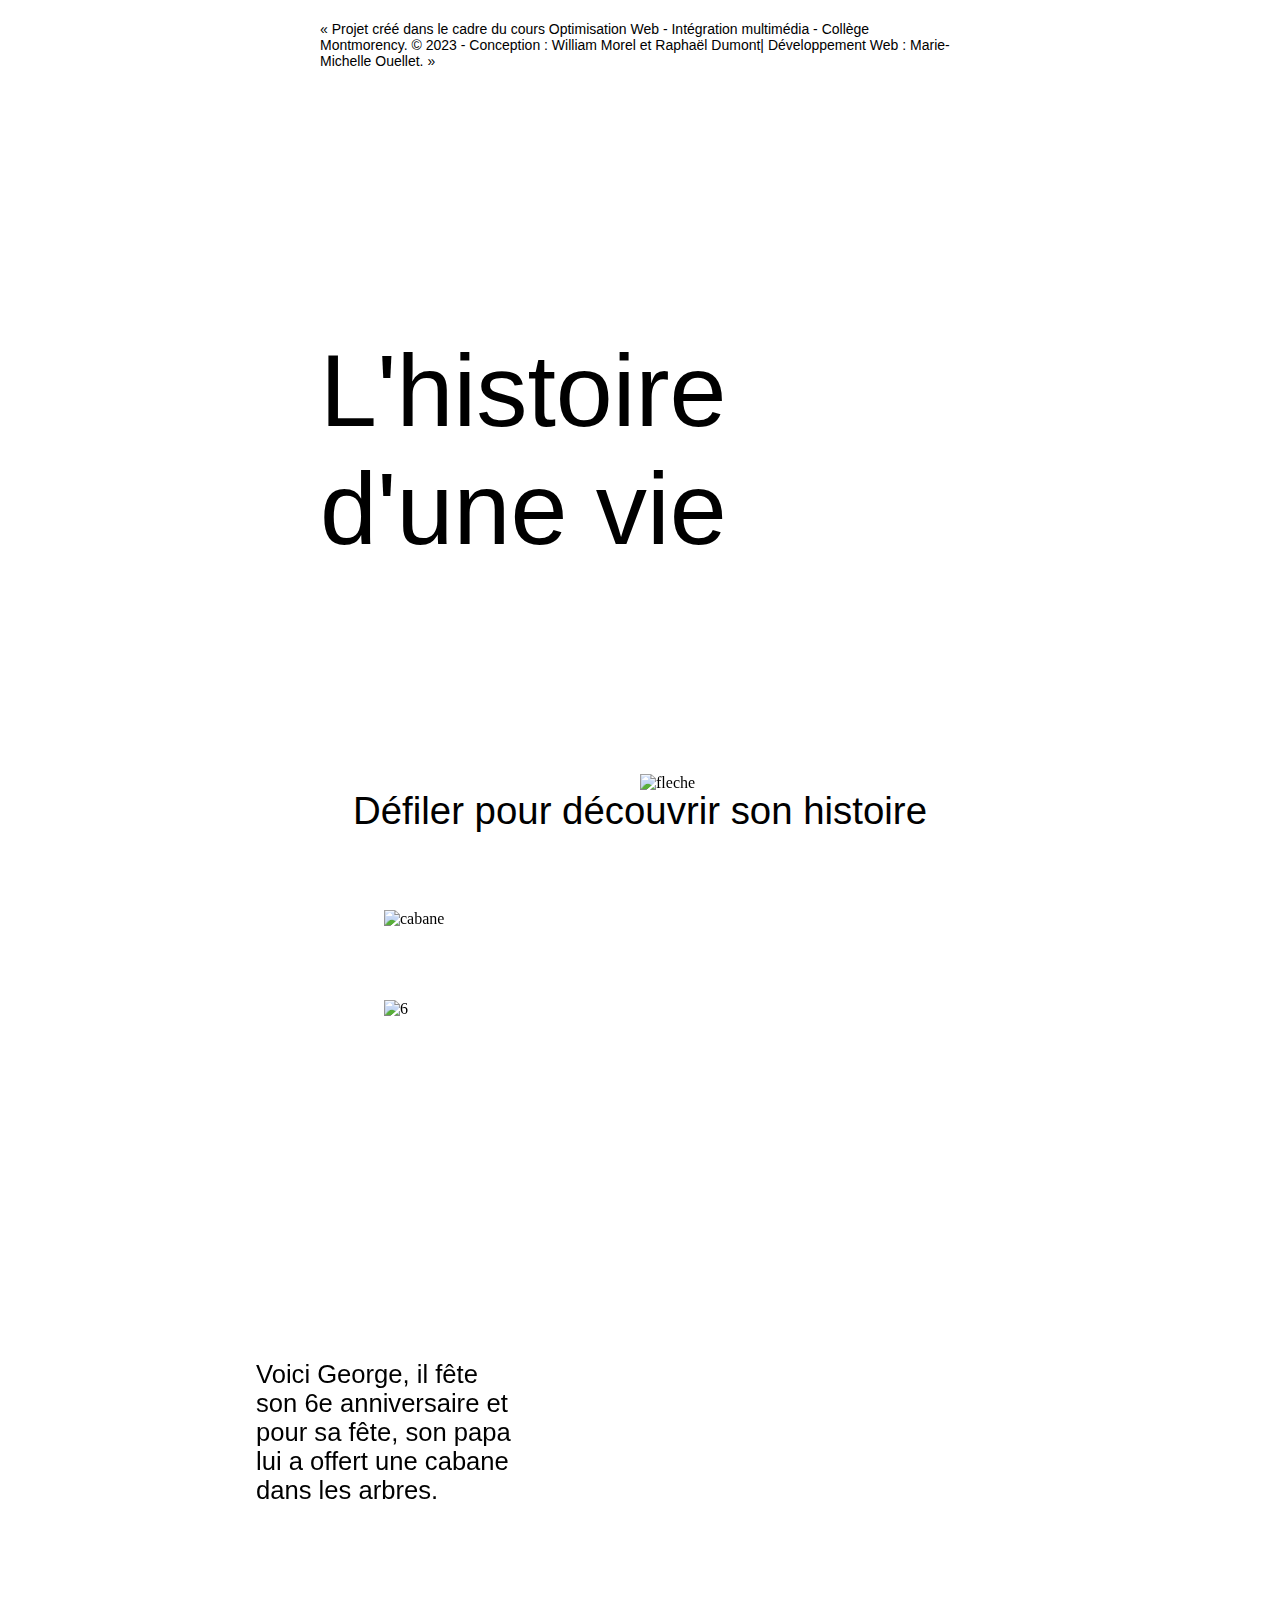
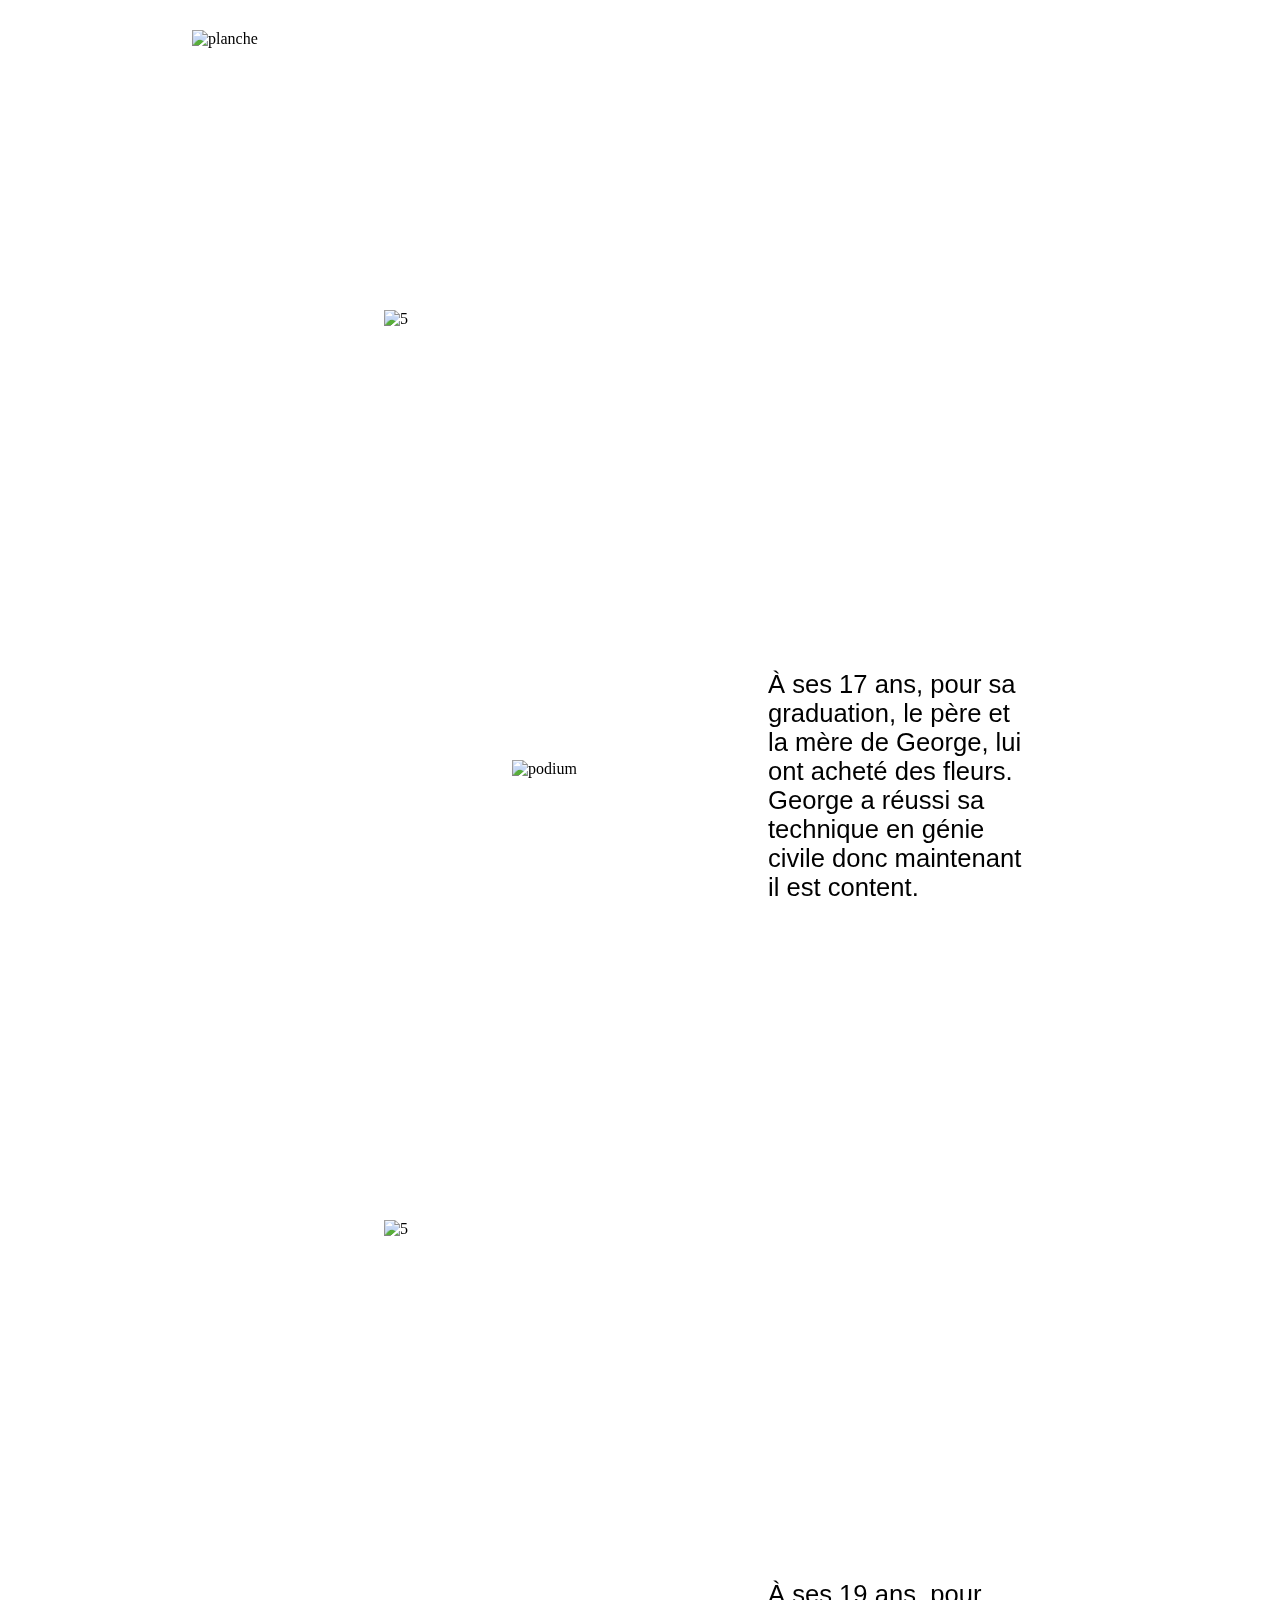
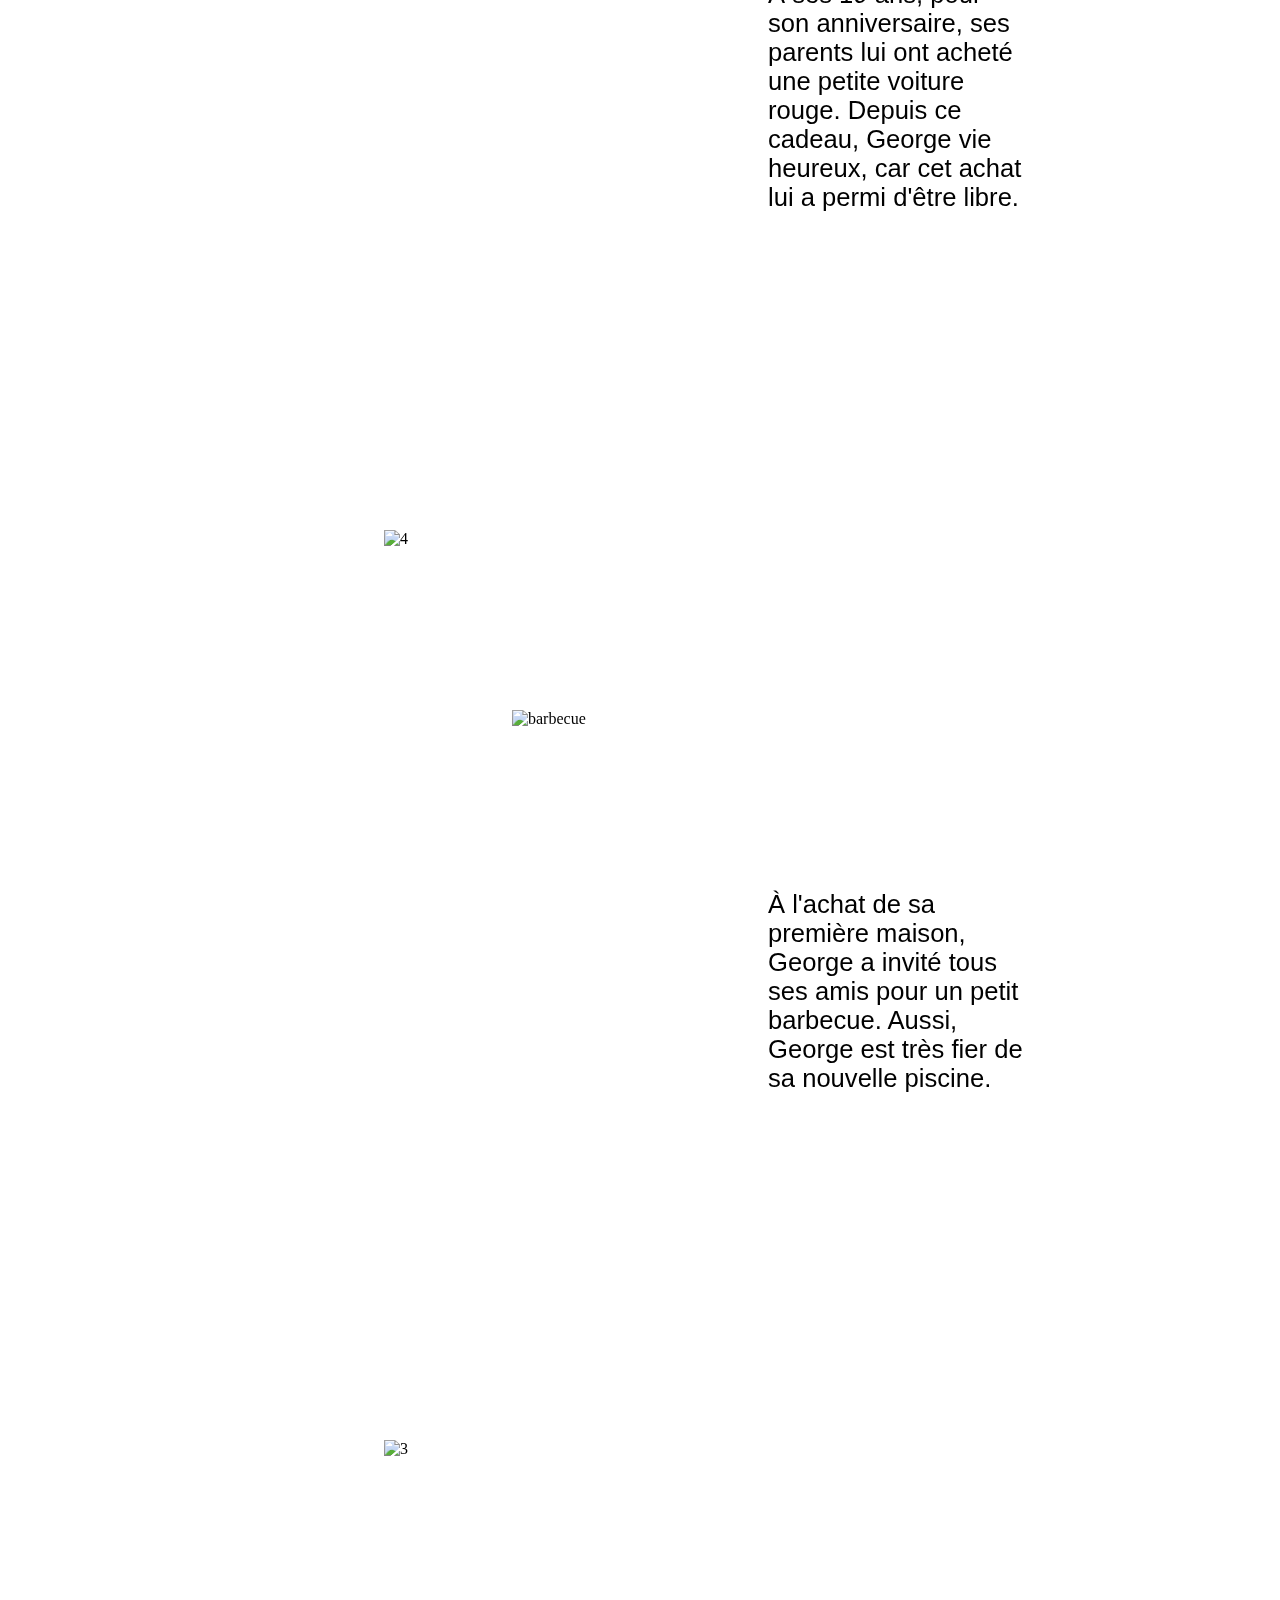
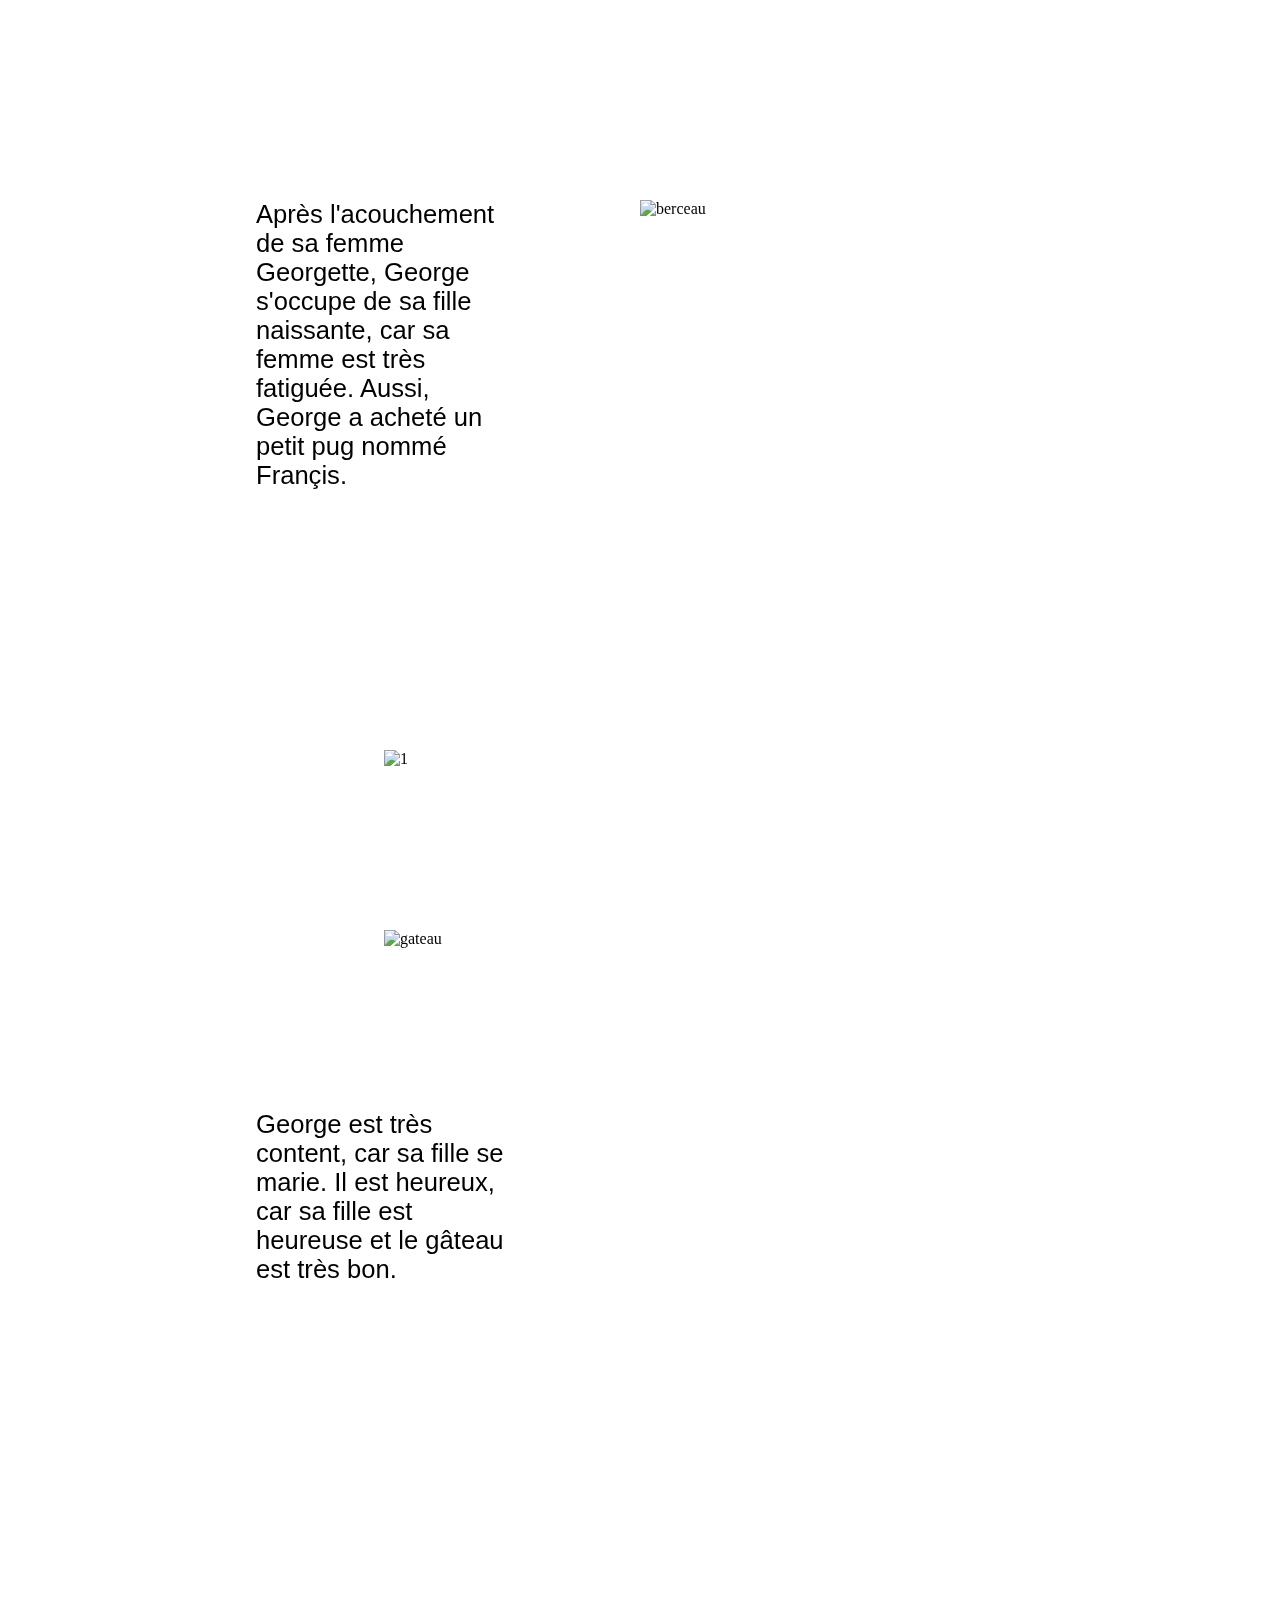
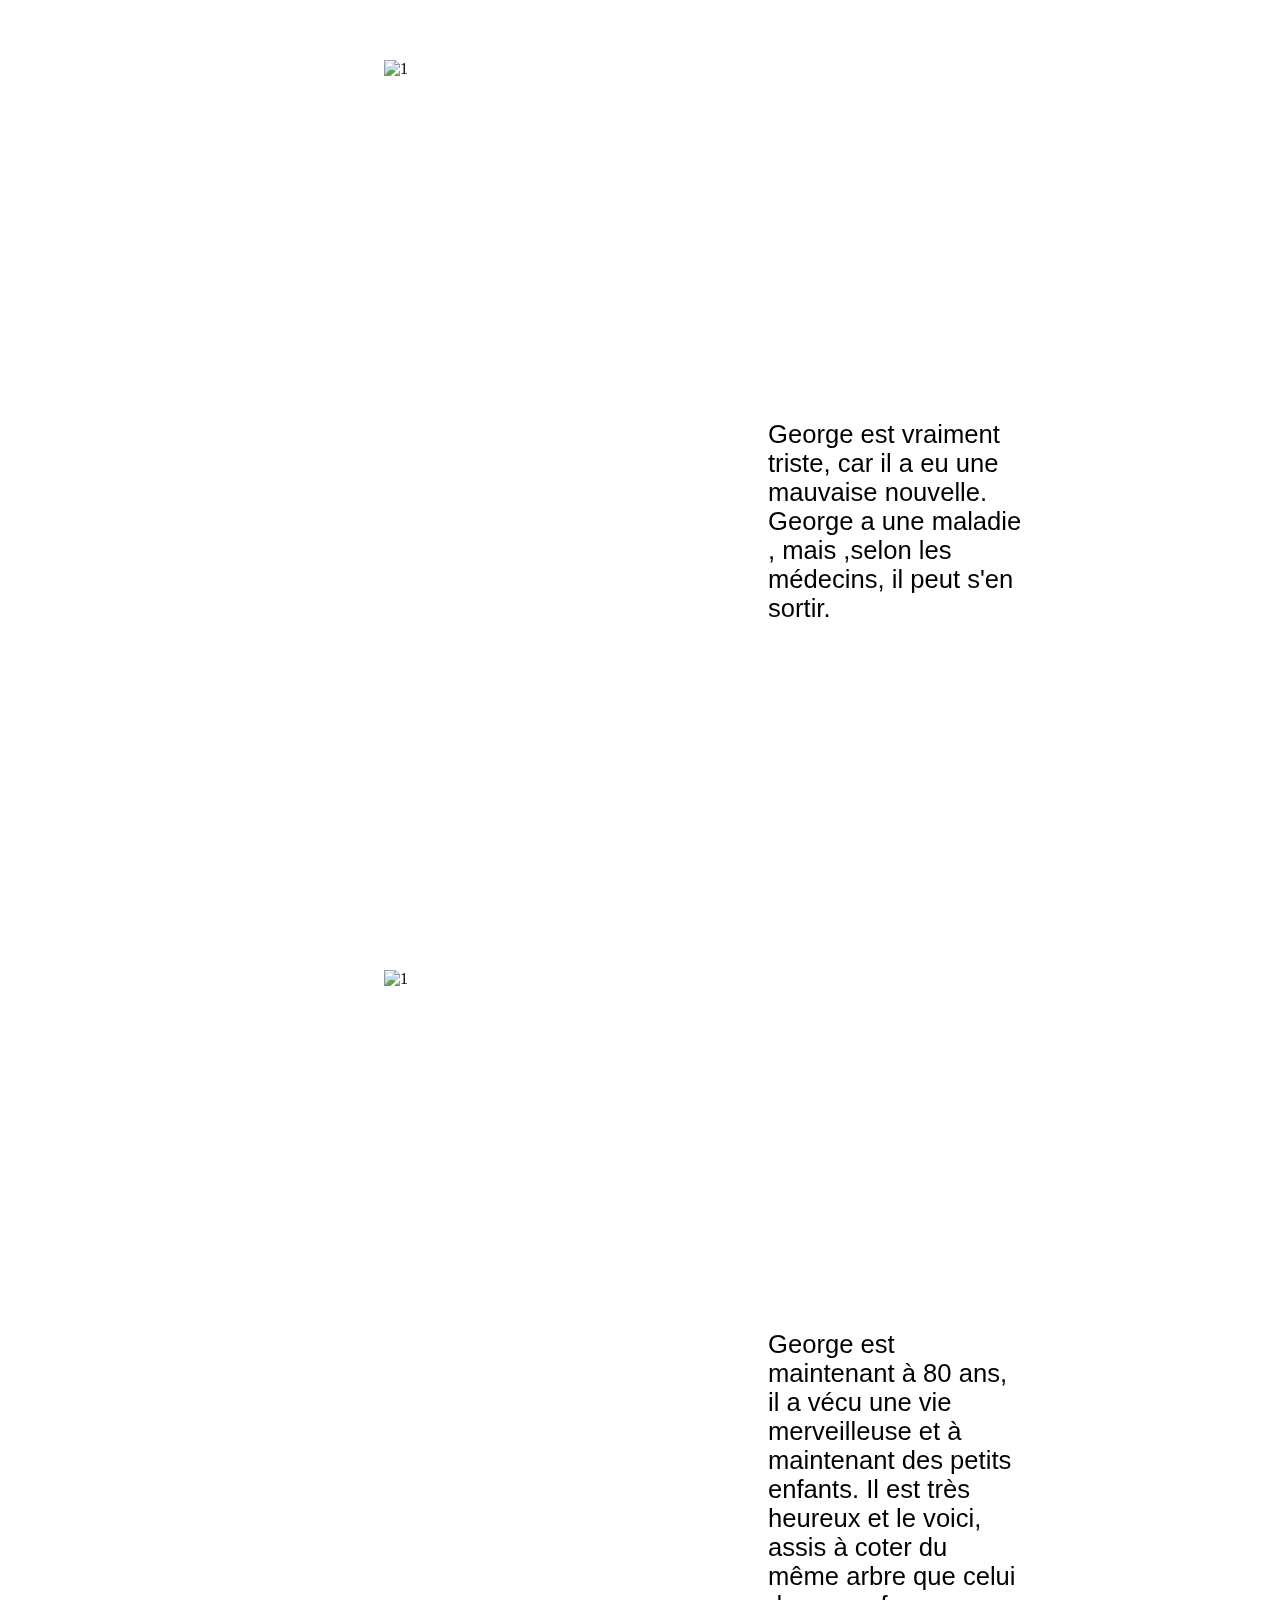
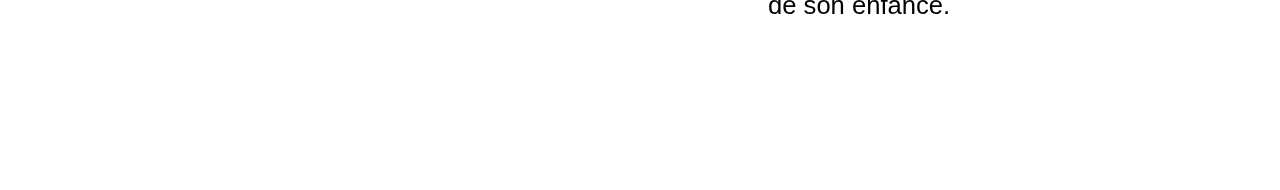
==== index.html @ ce544d6f "caca" ====
<!DOCTYPE html>
<html lang="en">
<head>
 <meta charset="UTF-8">
<meta http-equiv="X-UA-Compatible" content="IE=edge">
 <meta name="viewport" content="width=device-width, initial-scale=1.0">
 <title>L'histoire d'une vie</title>
<link rel="stylesheet" href="css/styles.css">
 <link rel="stylesheet" href="https://use.typekit.net/mme3luw.css">
<!-- favicon -->
<link rel="icon" type="image/x-icon" href="/img/favicon/favicon.png">
</head>
<body>


 <header>

<h1> L'histoire d'une vie</h1> <!-- titre niv 1 -->
<p class="copyright">« Projet créé dans le cadre du cours Optimisation Web - Intégration multimédia - Collège Montmorency.
 © 2023 - Conception : William Morel et Raphaël Dumont| Développement Web : Marie-Michelle Ouellet. »</p> <!-- paragraphe -->
</header>
 <!-- Main -->

<main>

 <div class="barre_defilement">

<button><img class="imgbtn" src="../img/barre_defilement/01.png" alt="01"> </button>
<button><img class="imgbtn" src="../img/barre_defilement/02.png" alt="02"></button>
 <button><img class="imgbtn" src="../img/barre_defilement/03.png" alt="03"></button>
 <button><img class="imgbtn" src="../img/barre_defilement/04.png" alt="04"></button>
 <button><img class="imgbtn" src="../img/barre_defilement/05.png" alt="05"></button>
 <button><img class="imgbtn" src="../img/barre_defilement/06.png" alt="06"></button>
<button><img class="imgbtn" src="../img/barre_defilement/07.png" alt="07"></button>

 <button><img class="imgbtn" src="../img/barre_defilement/08.png" alt="08"></button>

<button><img class="imgbtn" src="../img/barre_defilement/09.png" alt="09"></button>

 </div>

<section id="chapitre2" class="bg"> <!-- chapitre 2 -->
 <div><p class="t_1"> Voici George, il fête son 6e anniversaire et pour sa fête, son papa lui a offert une cabane dans les arbres. </p></div>
<img class="perso perso_6" src="../img/img_personnages/6.png" alt="6">
 <img id="ev_cabane" src="../img/img_elements_visuels/cabane_arbre.png" alt="cabane">
 <img id="ev_planche" src="../img/img_elements_visuels/planche.png" alt="planche">
 <div class="spritesheet_ball"></div>
 </section>

 <section id="chapitre3" class="bg"> <!-- chapitre 3 -->
 <div><p class="t_2"> À ses 17 ans, pour sa graduation, le père et la mère de George, lui ont acheté des fleurs. George a réussi sa technique en génie civile donc maintenant il est content. </p></div>    
 <img class="perso perso_5" src="../img/img_personnages/5.png" alt="5">
 <img id="ev_podium" src="../img/img_elements_visuels/podium.png" alt="podium"> 
 <div class="spritesheet_fleur"></div> 
</section>

 <section id="chapitre4" class="bg"> <!-- chapitre 4 -->
<div><p class="t_3"> À ses 19 ans, pour son anniversaire, ses parents lui ont acheté une petite voiture rouge. Depuis ce cadeau, George vie heureux, car cet achat lui a permi d'être libre.</p></div>    
 <img class="perso perso_5" src="../img/img_personnages/5.png" alt="5">
 <img id="ev_camion" src="../img/img_elements_visuels/camion.png" alt="camion">
 <svg xmlns="http://www.w3.org/2000/svg" viewBox="0 0 300 300">
  <path id="courbe" d="M130.5 26.52C70.73 35.88 25 87.6 25 150c0 69.04 55.96 125 125 125s125-55.96 125-125c0-62.05-45.22-113.54-104.5-123.32"/>
</svg>
 <div class="spritesheet_skite"></div>
 </section>

 <section id="chapitre5" class="bg"> <!-- chapitre 5 -->
 <div><p class="t_4"> À l'achat de sa première maison, George a invité tous ses amis pour un petit barbecue. Aussi, George est très fier de sa nouvelle piscine.</p></div> 
<img class="perso perso_4" src="../img/img_personnages/4.png" alt="4">
 <img id="ev_piscine" src="../img/img_elements_visuels/piscine.png" alt="piscine"> 
<img id="ev_barbecue" src="../img/img_elements_visuels/barcbecue.png" alt="barbecue"> 
 <div class="spritesheet_oiseaux"></div>
 </section>

<section id="chapitre6" class="bg"> <!-- chapitre 6 -->
<div><p class="t_5"> Après l'acouchement de sa femme Georgette, George s'occupe de sa fille naissante, car sa femme est très fatiguée. Aussi, George a acheté un petit pug nommé Françis.</p></div>    
 <img class="perso perso_3" src="../img/img_personnages/3.png" alt="3">
 <img id="ev_berceau" src="../img/img_elements_visuels/enfant_mi_mort.png" alt="berceau"> 
 <div class="spritesheet_chien"></div>
 </section>

<section id="chapitre7" class="bg"> <!-- chapitre 7  -->
<div><p class="t_6"> George est très content, car sa fille se marie. Il est heureux, car sa fille est heureuse et le gâteau est très bon. </p></div> 
 <img class="perso perso_1" src="../img/img_personnages/1.png" alt="1">
<img id="ev_gateau" src="../img/img_elements_visuels/gateau.png" alt="gateau"> 
 <div class="spritesheet_ballon"></div>
 </section>

<section id="chapitre8" class="bg"> <!-- chapitre 8 -->
 <div><p class="t_7"> George est vraiment triste, car il a eu une mauvaise nouvelle. George a une maladie , mais ,selon les médecins, il peut s'en sortir. </p></div> 
 <img class="perso perso_1" src="../img/img_personnages/1.png" alt="1">
</section>

 <section id="chapitre9" class="bg"> <!-- chapitre 9 -->
 <div><p class="t_8"> George est maintenant à 80 ans, il a vécu une vie merveilleuse et à maintenant des petits enfants. Il est très heureux et le voici, assis à coter du même arbre que celui de son enfance.</p></div>    
 <img class="perso perso_1" src="../img/img_personnages/1.png" alt="1">
<img id="ev_nuage_01" src="../img/img_elements_visuels/nuage_01.png" alt="nuage_01"> 
<img id="ev_nuage_02" src="../img/img_elements_visuels/nuage_02.png" alt="nuage_02"> 
<img id="ev_nuage_03" src="../img/img_elements_visuels/nuage_03.png" alt="nuage_03"> 
 <img id="ev_arbre" src="../img/img_elements_visuels/arbre.png" alt="arbre"> 
</section>
</main>

<!-- Footer -->

<footer>
<p class="textescroll"> Défiler pour découvrir son histoire</p>
<!-- appel à l'action -->
<div class="fleche"> <img src="../img/img_cta/fleche.png" alt="fleche"> </div>
</footer>
<script src="https://cdnjs.cloudflare.com/ajax/libs/gsap/3.11.5/gsap.min.js"></script>
<script src="https://cdnjs.cloudflare.com/ajax/libs/gsap/3.11.5/ScrollTrigger.min.js"></script>
<script src="https://assets.codepen.io/16327/DrawSVGPlugin3.min.js"></script>
<script src="https://assets.codepen.io/16327/MorphSVGPlugin3.min.js"></script>
<script src="https://cdnjs.cloudflare.com/ajax/libs/gsap/3.11.5/MotionPathPlugin.min.js"></script>
<script src="script/script.js"></script> 

</body>
</html>
---- css/styles.css ----
*{
    margin: 0;
    box-sizing: border-box;
}
h1{
font-family: "active", sans-serif;
font-weight: 400;
font-style: normal;
z-index:1;
position: absolute;
top: 50%;
left: 50%;
transform: translate(-50%, -50%);
font-size: 08vw;
}



body{
overflow-x: hidden;
}

.copyright{
    font-family: "active", sans-serif;
    font-weight: 400;
    font-style: normal; 
font-size: 14px;   
z-index: 1;
position: absolute;
top: 5%;
left: 50%;
transform: translate(-50%, -50%);
}


img{
position: relative;
width: 100%;
height: 100%;
}

.fleche{
position: absolute;
z-index:1;
width: 20vw;
height:25vh;
bottom: 0px;
}

#chapitre2{
position: relative;
}

#chapitre3{
position: relative;
}

#chapitre4{
position: relative;
}

#chapitre5{
position: relative;
}

#chapitre6{
position: relative;
}

#chapitre7{
position: relative;
}

#chapitre8{
position: relative;
}

#chapitre9{
position: relative;
}

.perso{
position: absolute;
z-index:1;
width: 40vw;
height: 60vh;
left: 50%;
transform: translate(-50%, -50%);
object-fit: contain; 
bottom: 0vh;
}


#ev_planche{
    position: absolute;
    z-index:2;
    width: 20vw;
    height: 20vh;
    object-fit: contain; 
left: 15vw;
bottom: 0vh;
}

#ev_cabane{
    position: absolute;
    z-index:2;
    width: 90vw;
    height:100vh;
    object-fit: contain; 
    right:-20vw;
    bottom: 0vh;
}

#ev_podium{
    position: absolute;
    z-index:2;
    width: 40vw;
    height:40vh;
    right:20vw;
    object-fit: contain; 
    bottom: 0vh;
}

svg {
    position: absolute;
    top: 0;
    display: block;
    fill: transparent;
    stroke: var(--green);
    stroke-width: 2px;
    width: 300px;
  }
  

#ev_camion{
    position: absolute;
    z-index:2;
    width: 90vw;
    height:70vh;
    object-fit: contain; 
    left:-20vw;
    bottom: 0vh;
}

#ev_piscine{
    position: absolute;
    z-index:2;
    width: 100vw;
    height:90vh;
    object-fit: contain; 
    left:-30vw;
    bottom: 0vh;
}

#ev_barbecue{
    position: absolute;
    z-index:2;
    width: 90vw;
    height:70vh;
    object-fit: contain; 
    left:40vw;
    bottom: 0vh;
}

#ev_berceau{
    position: absolute;
    z-index:2;
    width: 60vw;
    height:50vh;
    object-fit: contain; 
    left:50vw;
    bottom: 0vh;
}

#ev_gateau{
    position: absolute;
    z-index:2;
    width: 90vw;
    height:70vh;
    object-fit: contain; 
    left:30vw;
    bottom: 0vh;
}

#ev_nuage01{
    position: absolute;
    z-index:2;
    width: 90vw;
    height:70vh;
    object-fit: contain; 
}

#ev_nuage02{
    position: absolute;
    z-index:2;
    width: 90vw;
    height:70vh;
    object-fit: contain; 
}

#ev_nuage03{
    position: absolute;
    z-index:2;
    width: 90vw;
    height:70vh;
    object-fit: contain; 
}

#ev_arbre{
    position: absolute;
    z-index:2;
    width: 90vw;
    height:100vh;
    object-fit: contain;
    right:35vw;
    bottom: 0vh;
}

#ev_nuage_01{
    position: absolute;
    z-index:0;
    width: 40vw;
    height:30vh;
    right:30vw;
    opacity: 0;

}

#ev_nuage_02{
    position: absolute;
    z-index:2;
    width: 20vw;
    height:40vh;
    opacity: 0;
}

#ev_nuage_03{
    right: 5vw;
    position: absolute;
    z-index:5;
    width: 50vw;
    height:60vh;
    opacity: 0;
}

header {
    background-image: url("../img/img_arriere_plan/champs.png");
height: 100vh;
width: 100vw;
background-position: center;
background-repeat: no-repeat;
background-size: cover;
}

#chapitre2{
    background-image: url("../img/img_arriere_plan/forêt.png");
height: 100vh;
width: 100vw;
background-position: center;
background-repeat: no-repeat;
background-size: cover;
}

#chapitre3{
    background-image: url("../img/img_arriere_plan/auditorium.png");
height: 100vh;
width: 100vw;
background-position: center;
background-repeat: no-repeat;
background-size: cover;
}

#chapitre4{
    background-image: url("../img/img_arriere_plan/stationnement.png");
height: 100vh;
width: 100vw;
background-position: center;
background-repeat: no-repeat;
background-size: cover;
}

#chapitre5{
    background-image: url("../img/img_arriere_plan/cours.png");
height: 100vh;
width: 100vw;
background-position: center;
background-repeat: no-repeat;
background-size: cover;
}

#chapitre6{
    background-image: url("../img/img_arriere_plan/chambre.png");
height: 100vh;
width: 100vw;
background-position: center;
background-repeat: no-repeat;
background-size: cover;
}

#chapitre7{
    background-image: url("../img/img_arriere_plan/mariage.png");
height: 100vh;
width: 100vw;
background-position: center;
background-repeat: no-repeat;
background-size: cover;
}

#chapitre8{
    background-image: url("../img/img_arriere_plan/chambre_vide.png");
height: 100vh;
width: 100vw;
background-position: center;
background-repeat: no-repeat;
background-size: cover;
}

#chapitre9{
    background-image: url("../img/img_arriere_plan/forêt.png");
height: 100vh;
width: 100vw;
background-position: center;
background-repeat: no-repeat;
background-size: cover;
}

.bg{
    margin-top: 10px;
    margin-bottom: 10px;
}

    /* spritesheet_ball*/

.spritesheet_ball {
    width: 50vw;
    aspect-ratio: 1/1;
    background-repeat: no-repeat;
    background-size:cover;

    background-image: url('../img/img_sprites_sheets/spritesheet-ball.png');
  

    animation-name: bond;
    animation-duration: 2s;
    animation-iteration-count: infinite;
    animation-timing-function: steps(48);
  }
  
  @keyframes bond {
    from { background-position: 0 0; }
    to { background-position: calc(48vw*-48) 0; } 
  }

      /* spritesheet_fleur */

  .spritesheet_fleur {

    width: 50vw;
    aspect-ratio: 1/1;
    background-repeat: no-repeat;
    background-size:cover;
  

    background-image: url('../img/img_sprites_sheets/spritesheet-fleur.png');
  

    animation-name: bond;
    animation-duration: 2s;
    animation-iteration-count: infinite;
    animation-timing-function: steps(48);
 
  }
  
  @keyframes bond {
    from { background-position: 0 0; }
    to { background-position: calc(48vw*-48) 0; } 
    /* Note: 19 images x 700px = 13300px */
  }

        /* spritesheet_skite */

        .spritesheet_skite {

            width: 50vw;
            aspect-ratio: 1/1;
            background-repeat: no-repeat;
            background-size:cover;
          
        
            background-image: url('../img/img_sprites_sheets/spritesheet-skite.png');
          
        
            animation-name: bond;
            animation-duration: 2s;
            animation-iteration-count: infinite;
            animation-timing-function: steps(48);
         
          }
          
          @keyframes bond {
            from { background-position: 0 0; }
            to { background-position: calc(48vw*-48) 0; } 
            /* Note: 19 images x 700px = 13300px */
          }

                /* spritesheet_oiseau */

  .spritesheet_oiseau {

    width: 50vw;
    aspect-ratio: 1/1;
    background-repeat: no-repeat;
    background-size:cover;
  

    background-image: url('../img/img_sprites_sheets/spritesheet-oiseau.png');
  

    animation-name: bond;
    animation-duration: 2s;
    animation-iteration-count: infinite;
    animation-timing-function: steps(48);
 
  }
  
  @keyframes bond {
    from { background-position: 0 0; }
    to { background-position: calc(48vw*-48) 0; } 
    /* Note: 19 images x 700px = 13300px */
  }

        /* spritesheet_chien */

        .spritesheet_chien {

            width: 50vw;
            aspect-ratio: 1/1;
            background-repeat: no-repeat;
            background-size:cover;
          
        
            background-image: url('../img/img_sprites_sheets/spritesheet_chien.png');
          
        
            animation-name: bond;
            animation-duration: 2s;
            animation-iteration-count: infinite;
            animation-timing-function: steps(48);
         
          }
          
          @keyframes bond {
            from { background-position: 0 0; }
            to { background-position: calc(48vw*-48) 0; } 
            /* Note: 19 images x 700px = 13300px */
          }

                /* spritesheet_ballon */

  .spritesheet_ballon {

    width: 50vw;
    aspect-ratio: 1/1;
    background-repeat: no-repeat;
    background-size:cover;
  

    background-image: url('../img/img_sprites_sheets/spritesheet_ballon_fete.png');
  

    animation-name: bond;
    animation-duration: 2s;
    animation-iteration-count: infinite;
    animation-timing-function: steps(48);
 
  }
  
  @keyframes bond {
    from { background-position: 0 0; }
    to { background-position: calc(48vw*-48) 0; } 
    /* Note: 19 images x 700px = 13300px */
  }

.textescroll{
font-family: "active", sans-serif;
font-weight: 300;
font-style: normal; 
font-size: 03vw;   
z-index: 1;
position: absolute;
bottom: 5%;
left: 50%;
transform: translate(-50%, -50%);
}

.fleche{  
z-index: 2;
width: 9vw;
height: 9vh;
background-size: cover;
position: fixed;
bottom: 5%;
left: 50%;

}

.barre_defilement{
    max-width: 100px;
    height: 100vh;
    position:fixed;
    top: 50%;
    right: 0%;
    transform: translate(-50%, -50%);
    opacity: 0;
}

img{
height:60px;
width:60px;
object-fit: cover;
background-color: none;
}

button{
border:none;
z-index:1;
background-color: none;
}

.t_1{font-family: "active", sans-serif;
    font-weight: 400;
    font-style: normal;
    z-index:1;
    position: absolute;
    top: 50%;
    left:20vw;
    font-size: 02vw;
    max-width: 20vw;    
    }

.t_2{
    font-family: "active", sans-serif;
    font-weight: 400;
    font-style: normal;
    z-index:1;
    position: absolute;
    top: 50%;
    right:20vw;
    font-size: 02vw;
    max-width: 20vw;      
}

.t_3{font-family: "active", sans-serif;
    font-weight: 400;
    font-style: normal;
    z-index:1;
    position: absolute;
    top: 50%;
    right:20vw;
    font-size: 02vw;
    max-width: 20vw;     
    }

.t_4{font-family: "active", sans-serif;
    font-weight: 400;
    font-style: normal;
    z-index:1;
    position: absolute;
    top: 50%;
    right:20vw;
    font-size: 02vw;
    max-width: 20vw;       

}.t_5{font-family: "active", sans-serif;
    font-weight: 400;
    font-style: normal;
    z-index:1;
    position: absolute;
    top: 50%;
    left:20vw;
    font-size: 02vw;
    max-width: 20vw;    
}

.t_6{font-family: "active", sans-serif;
    font-weight: 400;
    font-style: normal;
    z-index:1;
    position: absolute;
    top: 50%;
    left:20vw;
    font-size: 02vw;
    max-width: 20vw;     
}

.t_7{font-family: "active", sans-serif;
    font-weight: 400;
    font-style: normal;
    z-index:1;
    position: absolute;
    top: 50%;
    right:20vw;
    font-size: 02vw;
    max-width: 20vw;    
}

.t_8{font-family: "active", sans-serif;
    font-weight: 400;
    font-style: normal;
    z-index:1;
    position: absolute;
    top: 50%;
    right:20vw;
    font-size: 02vw;
    max-width: 20vw;      
}

svg{
    position: absolute;   
}
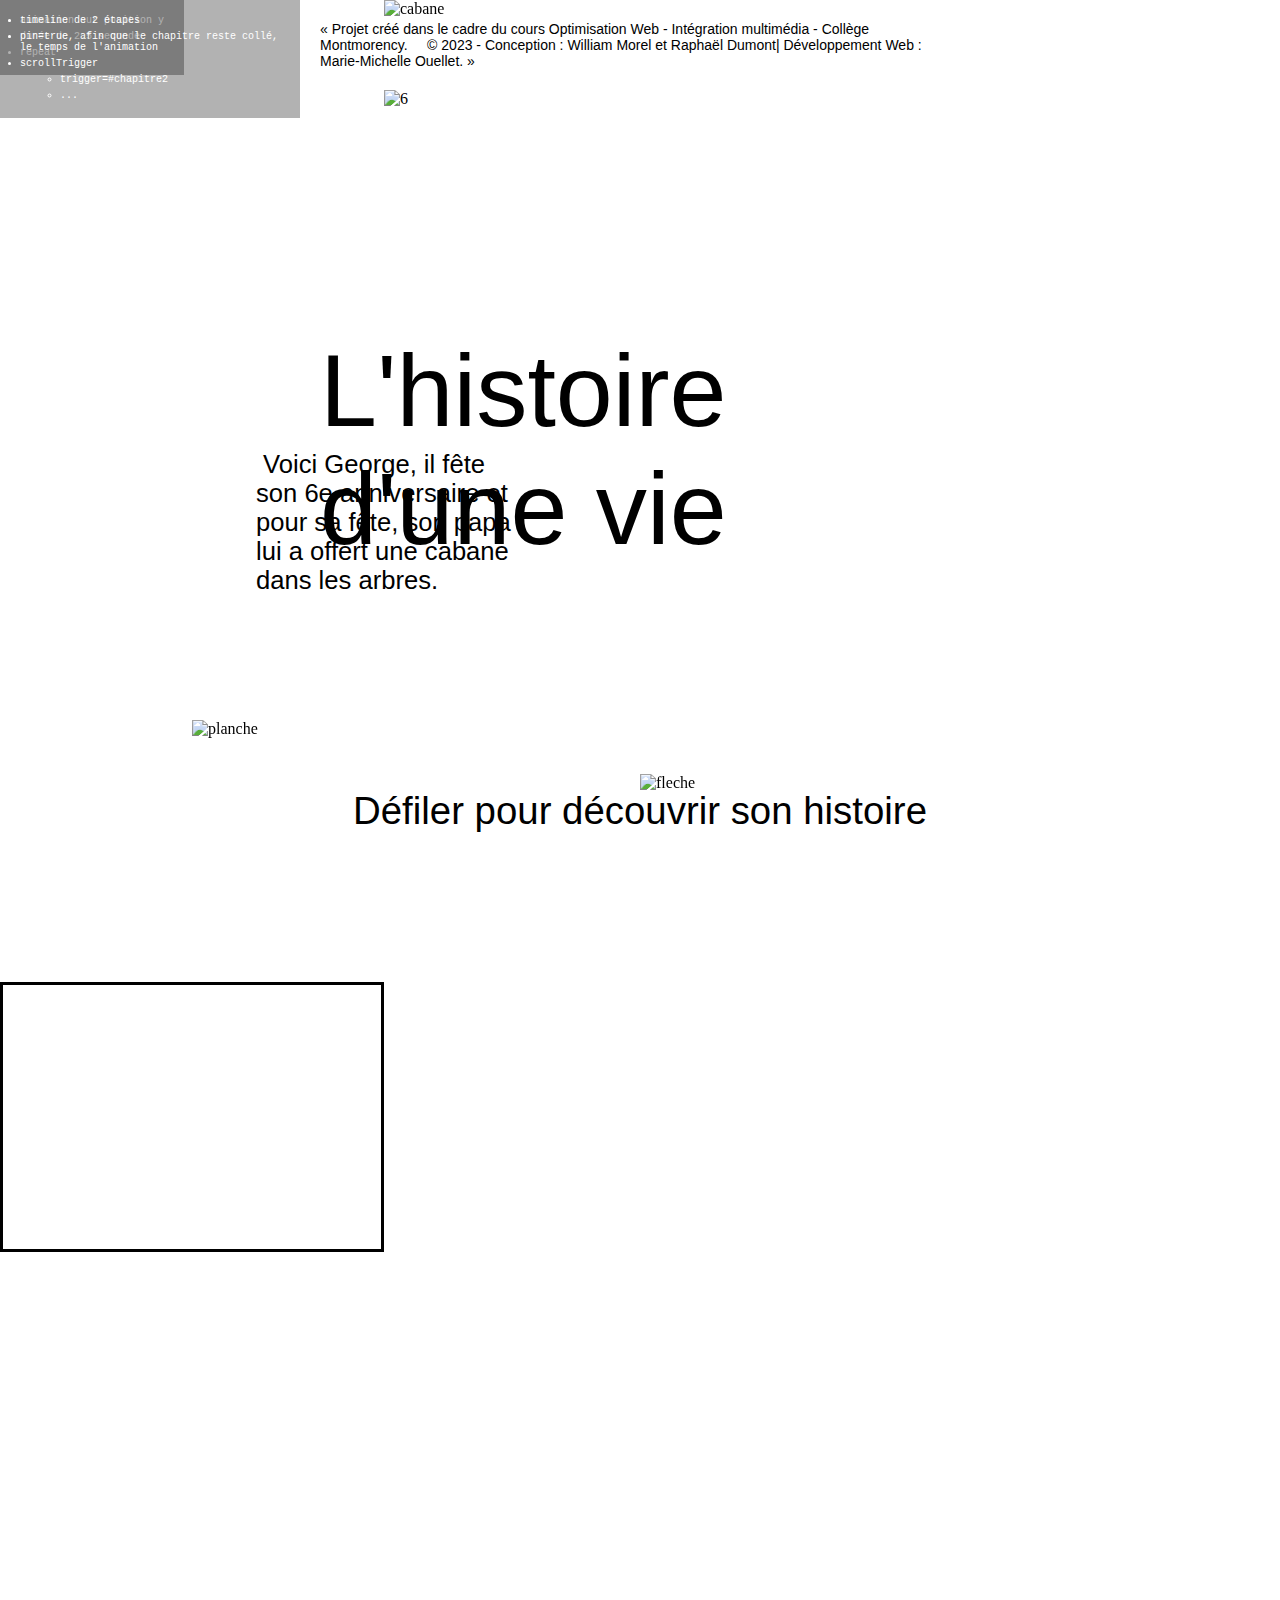
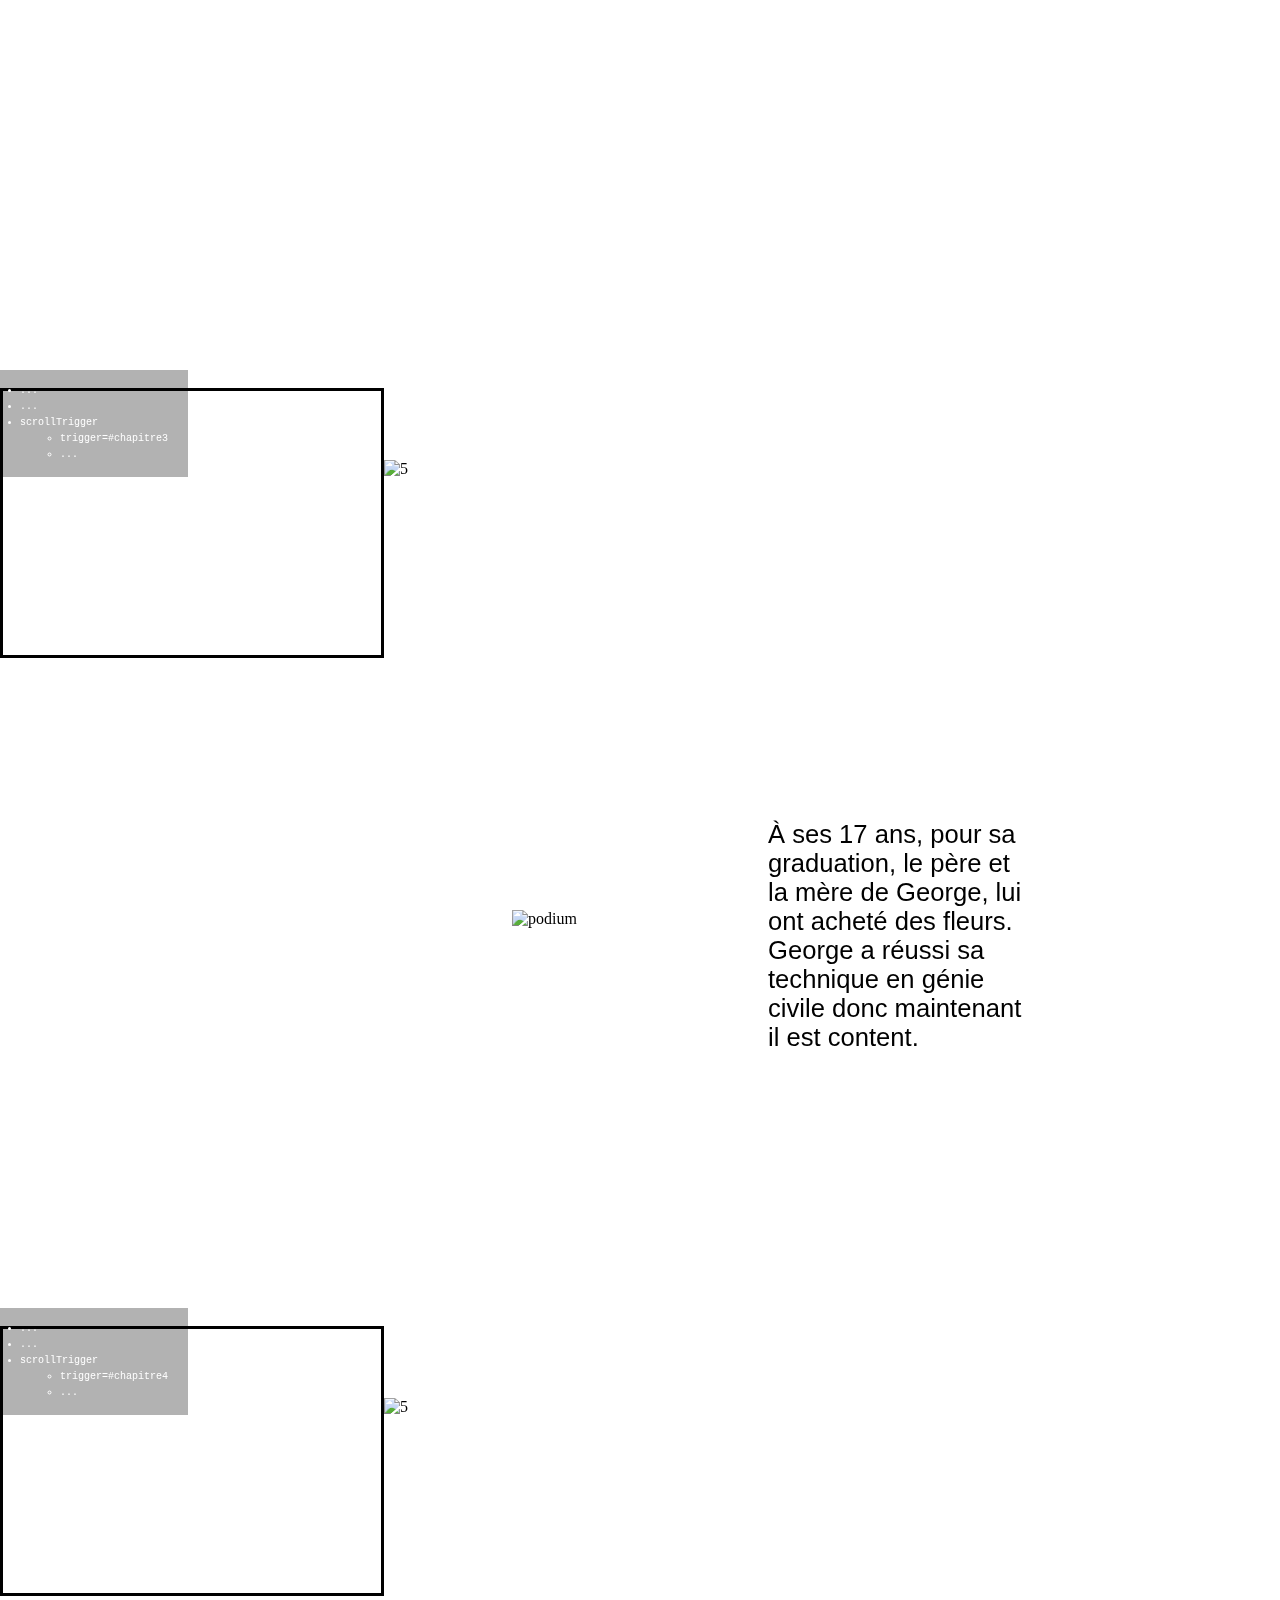
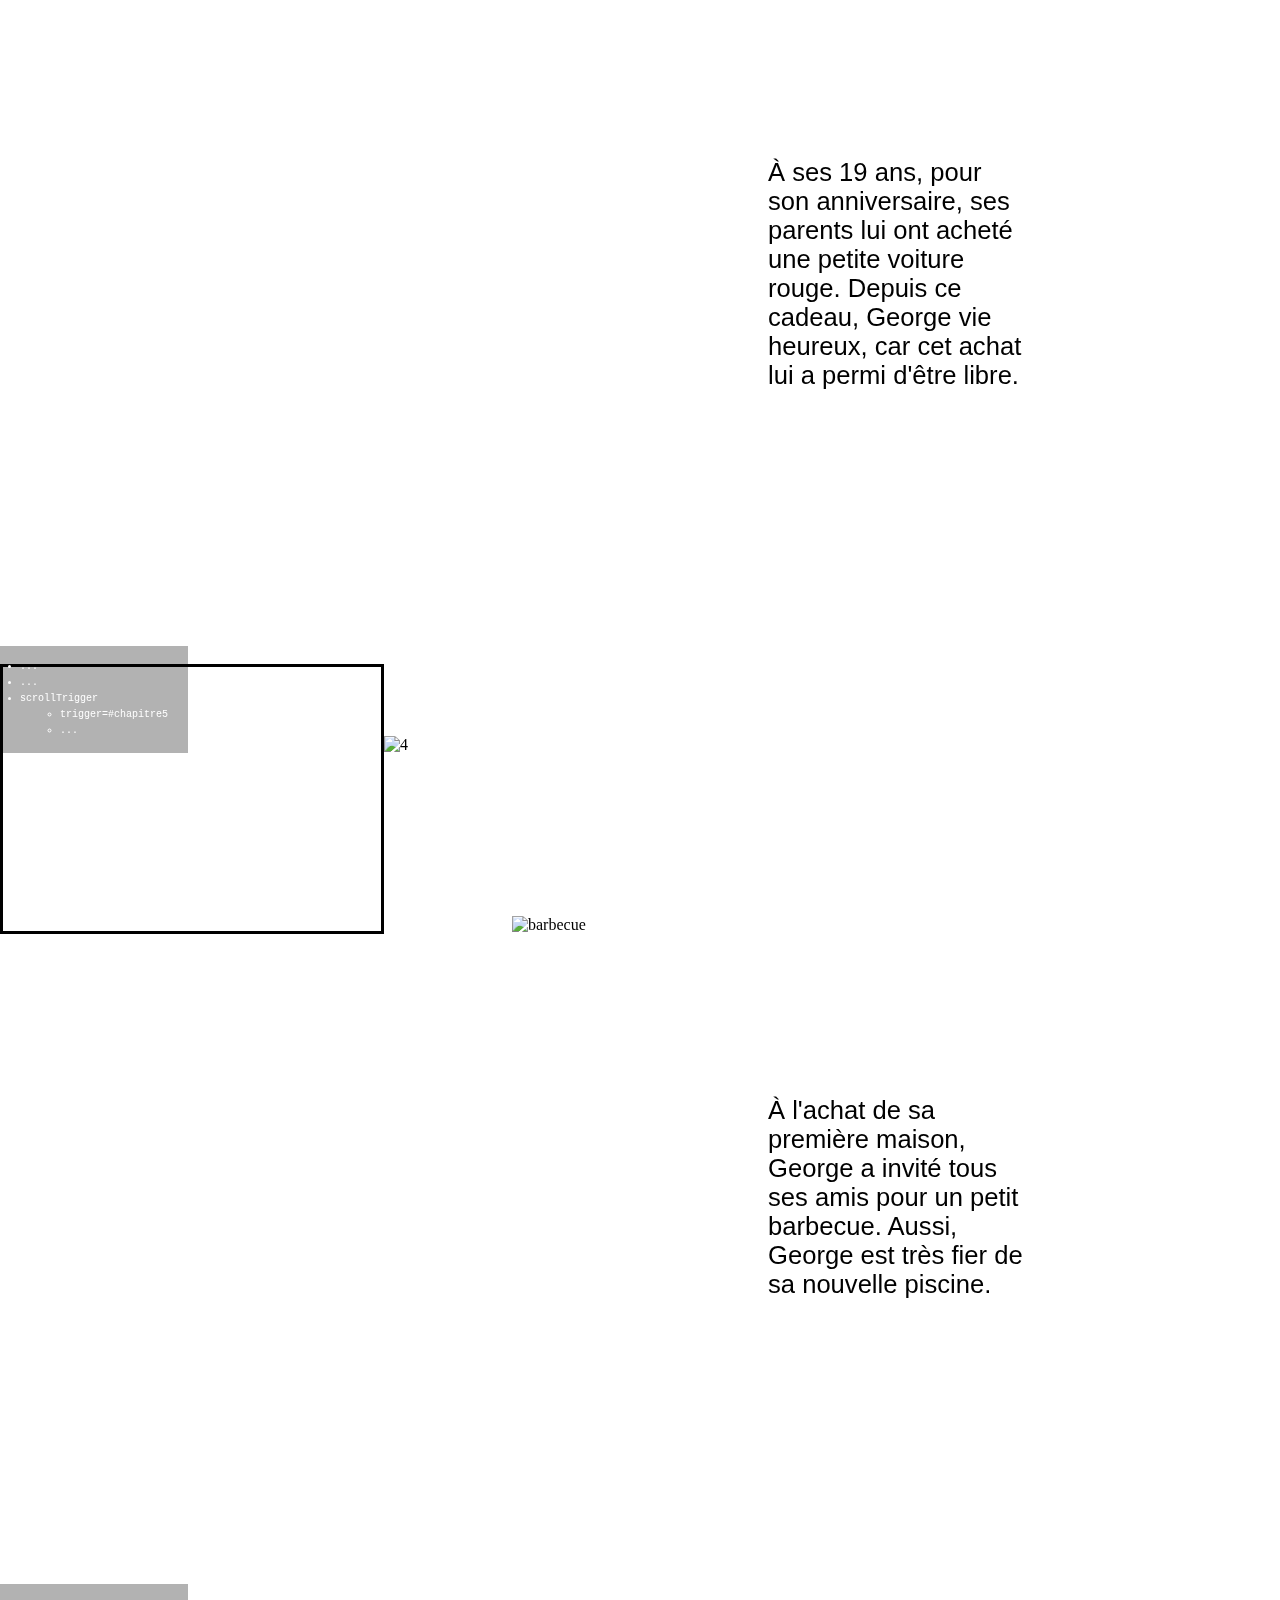
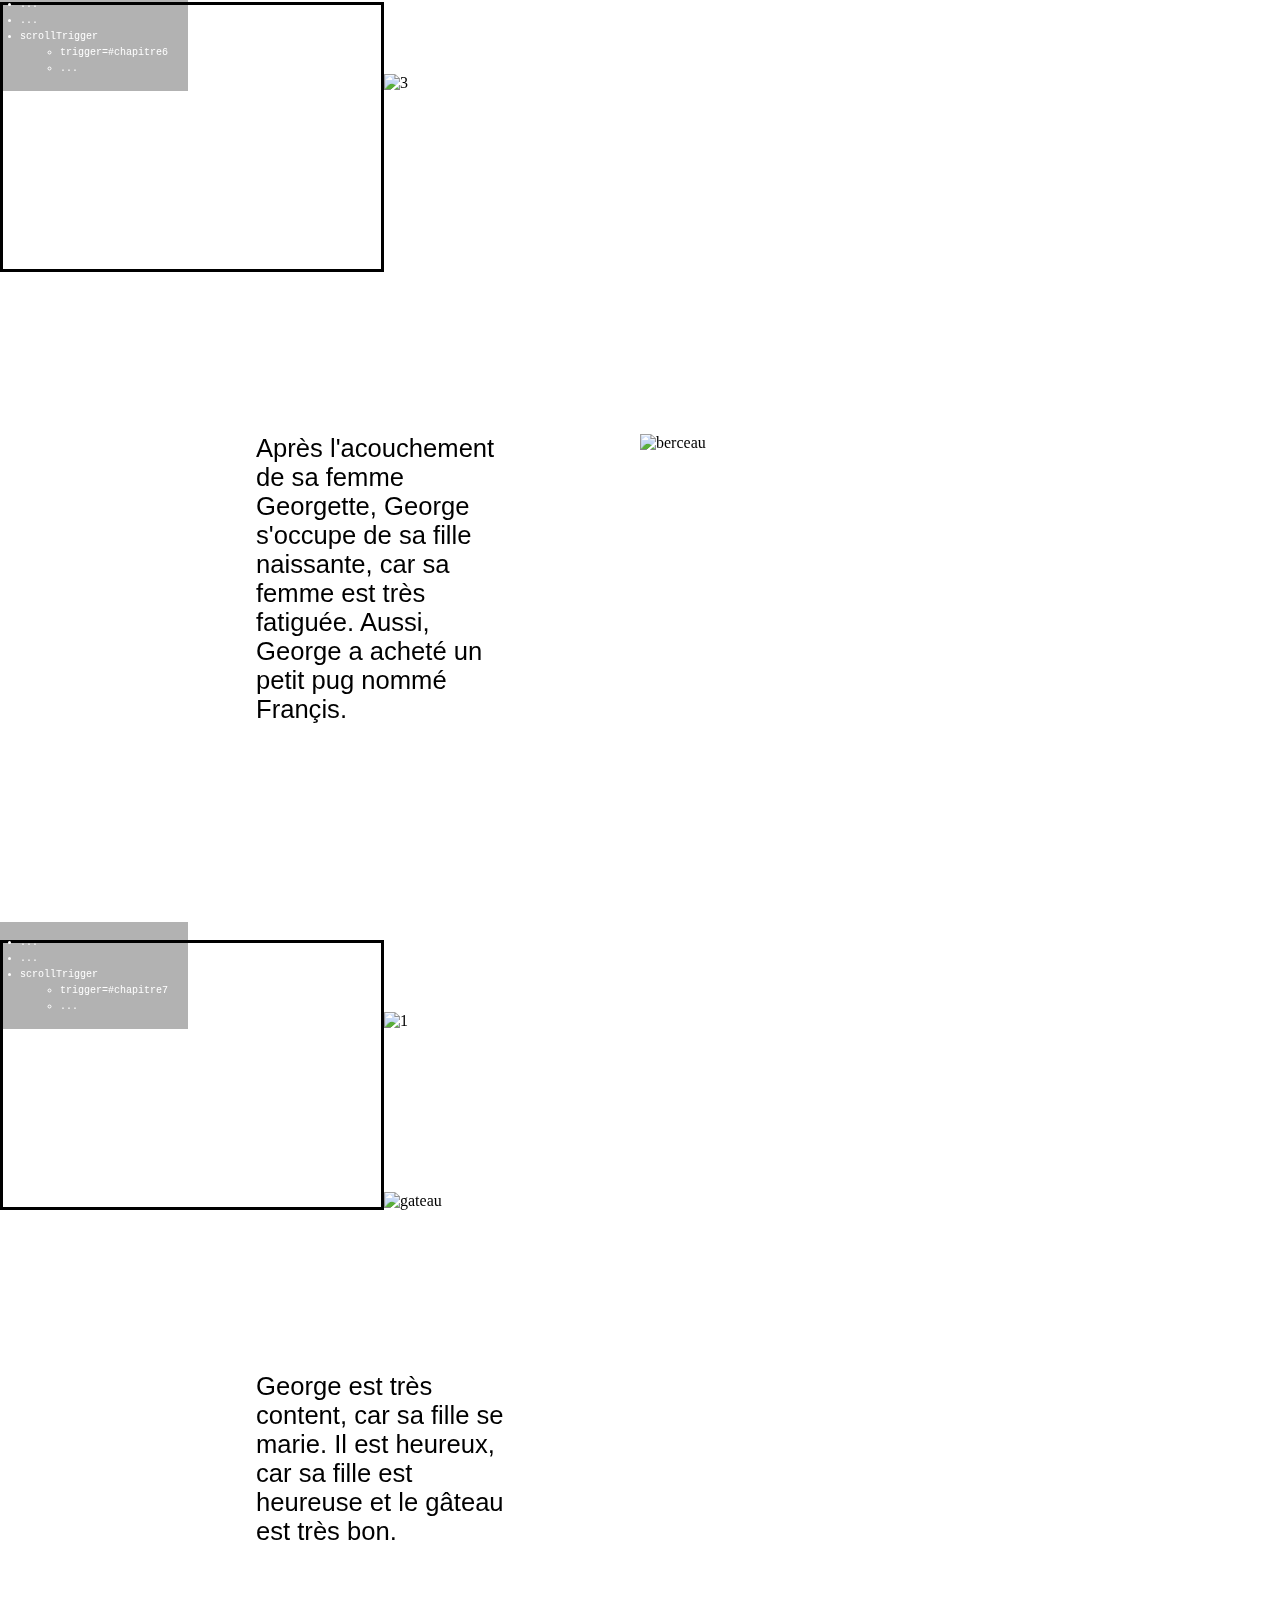
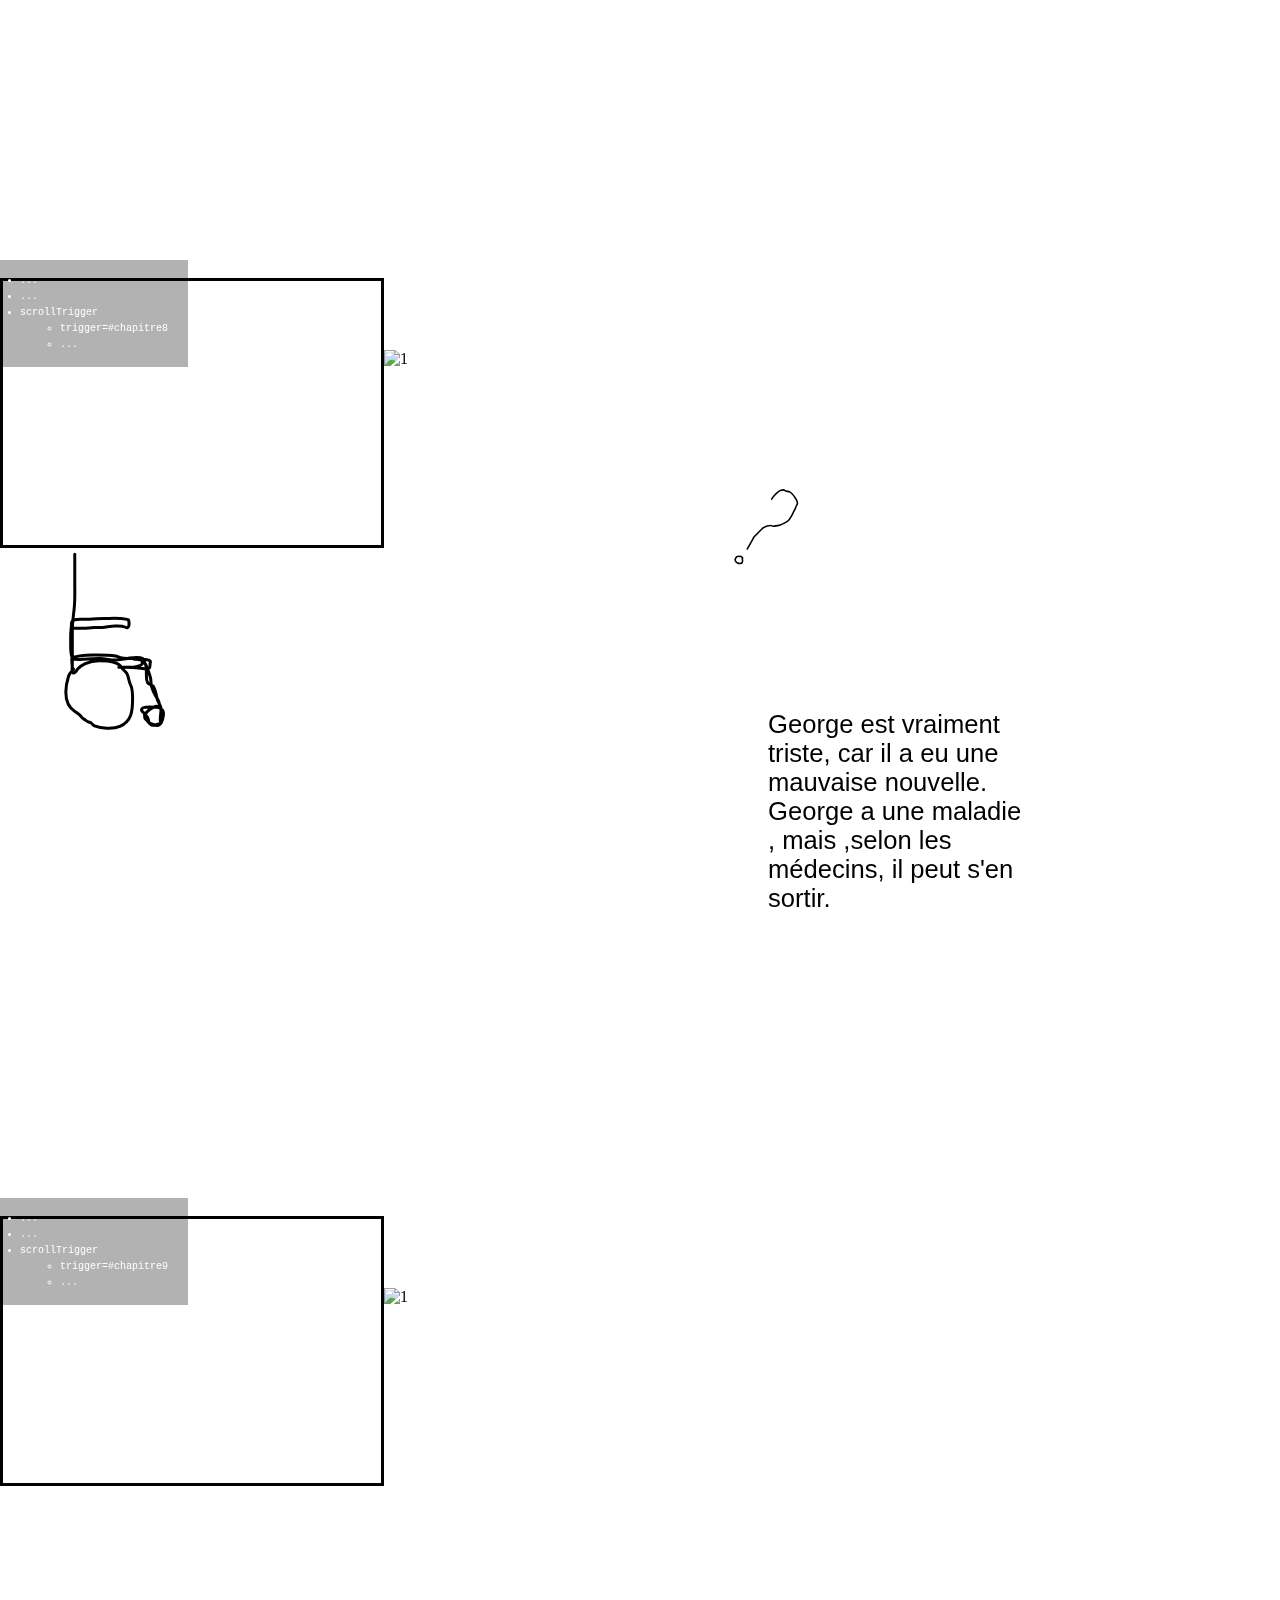
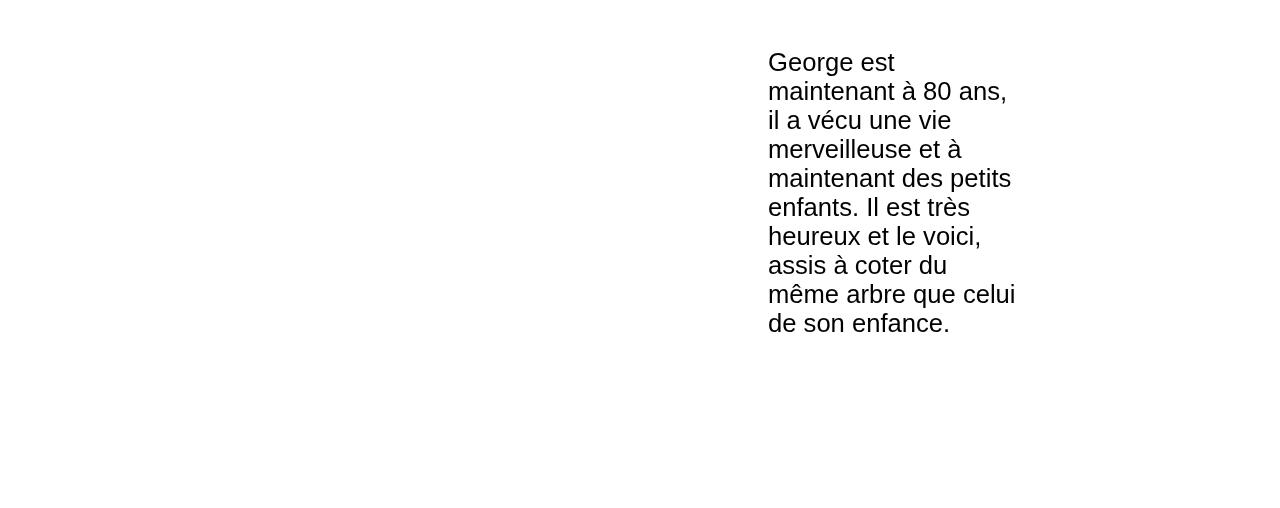
==== commit 942a7e1c: "essaie" ====
--- a/index.html
+++ b/index.html
@@ -1,103 +1,213 @@
 <!DOCTYPE html>
 <html lang="en">
 <head>
- <meta charset="UTF-8">
-<meta http-equiv="X-UA-Compatible" content="IE=edge">
- <meta name="viewport" content="width=device-width, initial-scale=1.0">
- <title>L'histoire d'une vie</title>
-<link rel="stylesheet" href="css/styles.css">
- <link rel="stylesheet" href="https://use.typekit.net/mme3luw.css">
-<!-- favicon -->
-<link rel="icon" type="image/x-icon" href="/img/favicon/favicon.png">
+    <meta charset="UTF-8">
+    <meta http-equiv="X-UA-Compatible" content="IE=edge">
+    <meta name="viewport" content="width=device-width, initial-scale=1.0">
+    <title>L'histoire d'une vie</title>
+    <link rel="stylesheet" href="../css/styles.css">
+    <link rel="stylesheet" href="https://use.typekit.net/mme3luw.css">
+     <!-- favicon -->
+     <link rel="icon" type="image/x-icon" href="/img/favicon/favicon.png">
 </head>
 <body>
-
-
- <header>
-
-<h1> L'histoire d'une vie</h1> <!-- titre niv 1 -->
+    
+
+  
+    
+    <header>
+   <ul class="technique-gsap"> 
+    <li>animation sur position y </li> 
+    <li>durée de 2.5 seconde</li> 
+    <li>repeat 
+    </li> 
+</ul> 
+<h1> L'histoire d'une vie</h1>  <!-- titre niv 1 -->
 <p class="copyright">« Projet créé dans le cadre du cours Optimisation Web - Intégration multimédia - Collège Montmorency.
- © 2023 - Conception : William Morel et Raphaël Dumont| Développement Web : Marie-Michelle Ouellet. »</p> <!-- paragraphe -->
-</header>
- <!-- Main -->
-
-<main>
-
- <div class="barre_defilement">
-
-<button><img class="imgbtn" src="../img/barre_defilement/01.png" alt="01"> </button>
-<button><img class="imgbtn" src="../img/barre_defilement/02.png" alt="02"></button>
- <button><img class="imgbtn" src="../img/barre_defilement/03.png" alt="03"></button>
- <button><img class="imgbtn" src="../img/barre_defilement/04.png" alt="04"></button>
- <button><img class="imgbtn" src="../img/barre_defilement/05.png" alt="05"></button>
- <button><img class="imgbtn" src="../img/barre_defilement/06.png" alt="06"></button>
-<button><img class="imgbtn" src="../img/barre_defilement/07.png" alt="07"></button>
-
- <button><img class="imgbtn" src="../img/barre_defilement/08.png" alt="08"></button>
-
-<button><img class="imgbtn" src="../img/barre_defilement/09.png" alt="09"></button>
-
- </div>
-
-<section id="chapitre2" class="bg"> <!-- chapitre 2 -->
- <div><p class="t_1"> Voici George, il fête son 6e anniversaire et pour sa fête, son papa lui a offert une cabane dans les arbres. </p></div>
-<img class="perso perso_6" src="../img/img_personnages/6.png" alt="6">
- <img id="ev_cabane" src="../img/img_elements_visuels/cabane_arbre.png" alt="cabane">
- <img id="ev_planche" src="../img/img_elements_visuels/planche.png" alt="planche">
- <div class="spritesheet_ball"></div>
- </section>
-
- <section id="chapitre3" class="bg"> <!-- chapitre 3 -->
- <div><p class="t_2"> À ses 17 ans, pour sa graduation, le père et la mère de George, lui ont acheté des fleurs. George a réussi sa technique en génie civile donc maintenant il est content. </p></div>    
- <img class="perso perso_5" src="../img/img_personnages/5.png" alt="5">
- <img id="ev_podium" src="../img/img_elements_visuels/podium.png" alt="podium"> 
- <div class="spritesheet_fleur"></div> 
-</section>
-
- <section id="chapitre4" class="bg"> <!-- chapitre 4 -->
-<div><p class="t_3"> À ses 19 ans, pour son anniversaire, ses parents lui ont acheté une petite voiture rouge. Depuis ce cadeau, George vie heureux, car cet achat lui a permi d'être libre.</p></div>    
- <img class="perso perso_5" src="../img/img_personnages/5.png" alt="5">
- <img id="ev_camion" src="../img/img_elements_visuels/camion.png" alt="camion">
- <svg xmlns="http://www.w3.org/2000/svg" viewBox="0 0 300 300">
-  <path id="courbe" d="M130.5 26.52C70.73 35.88 25 87.6 25 150c0 69.04 55.96 125 125 125s125-55.96 125-125c0-62.05-45.22-113.54-104.5-123.32"/>
-</svg>
- <div class="spritesheet_skite"></div>
- </section>
-
- <section id="chapitre5" class="bg"> <!-- chapitre 5 -->
- <div><p class="t_4"> À l'achat de sa première maison, George a invité tous ses amis pour un petit barbecue. Aussi, George est très fier de sa nouvelle piscine.</p></div> 
-<img class="perso perso_4" src="../img/img_personnages/4.png" alt="4">
- <img id="ev_piscine" src="../img/img_elements_visuels/piscine.png" alt="piscine"> 
-<img id="ev_barbecue" src="../img/img_elements_visuels/barcbecue.png" alt="barbecue"> 
- <div class="spritesheet_oiseaux"></div>
- </section>
-
-<section id="chapitre6" class="bg"> <!-- chapitre 6 -->
-<div><p class="t_5"> Après l'acouchement de sa femme Georgette, George s'occupe de sa fille naissante, car sa femme est très fatiguée. Aussi, George a acheté un petit pug nommé Françis.</p></div>    
- <img class="perso perso_3" src="../img/img_personnages/3.png" alt="3">
- <img id="ev_berceau" src="../img/img_elements_visuels/enfant_mi_mort.png" alt="berceau"> 
- <div class="spritesheet_chien"></div>
- </section>
-
-<section id="chapitre7" class="bg"> <!-- chapitre 7  -->
-<div><p class="t_6"> George est très content, car sa fille se marie. Il est heureux, car sa fille est heureuse et le gâteau est très bon. </p></div> 
- <img class="perso perso_1" src="../img/img_personnages/1.png" alt="1">
-<img id="ev_gateau" src="../img/img_elements_visuels/gateau.png" alt="gateau"> 
- <div class="spritesheet_ballon"></div>
- </section>
-
-<section id="chapitre8" class="bg"> <!-- chapitre 8 -->
- <div><p class="t_7"> George est vraiment triste, car il a eu une mauvaise nouvelle. George a une maladie , mais ,selon les médecins, il peut s'en sortir. </p></div> 
- <img class="perso perso_1" src="../img/img_personnages/1.png" alt="1">
-</section>
-
- <section id="chapitre9" class="bg"> <!-- chapitre 9 -->
- <div><p class="t_8"> George est maintenant à 80 ans, il a vécu une vie merveilleuse et à maintenant des petits enfants. Il est très heureux et le voici, assis à coter du même arbre que celui de son enfance.</p></div>    
- <img class="perso perso_1" src="../img/img_personnages/1.png" alt="1">
-<img id="ev_nuage_01" src="../img/img_elements_visuels/nuage_01.png" alt="nuage_01"> 
-<img id="ev_nuage_02" src="../img/img_elements_visuels/nuage_02.png" alt="nuage_02"> 
-<img id="ev_nuage_03" src="../img/img_elements_visuels/nuage_03.png" alt="nuage_03"> 
- <img id="ev_arbre" src="../img/img_elements_visuels/arbre.png" alt="arbre"> 
+    © 2023 - Conception : William Morel et Raphaël Dumont| Développement Web : Marie-Michelle Ouellet. »</p> <!-- paragraphe -->
+    </header>
+
+    <!-- Main -->
+
+    <main>
+
+        
+        <div class="barre_defilement">
+
+            <button><img class="imgbtn" src="../img/barre_defilement/01.png" alt="01"> </button>
+            
+            <button><img class="imgbtn" src="../img/barre_defilement/02.png" alt="02"></button>
+            
+            <button><img class="imgbtn" src="../img/barre_defilement/03.png" alt="03"></button>
+            
+            <button><img class="imgbtn" src="../img/barre_defilement/04.png" alt="04"></button>
+            
+            <button><img class="imgbtn" src="../img/barre_defilement/05.png" alt="05"></button>
+            
+            <button><img class="imgbtn" src="../img/barre_defilement/06.png" alt="06"></button>
+            
+            <button><img class="imgbtn" src="../img/barre_defilement/07.png" alt="07"></button>
+            
+            <button><img class="imgbtn" src="../img/barre_defilement/08.png" alt="08"></button>
+            
+            <button><img class="imgbtn" src="../img/barre_defilement/09.png" alt="09"></button>
+            
+            </div>
+        
+        <section id="chapitre2 section-parallax" class="bg">  <!-- chapitre 2 -->
+  <ul class="technique-gsap"> 
+    <li>timeline de 2 étapes</li> 
+    <li>pin=true, afin que le chapitre reste collé, le temps de l'animation</li> 
+    <li>scrollTrigger 
+        <ul> 
+            <li>trigger=#chapitre2</li> 
+            <li>...</li> 
+        </ul> 
+    </li> 
+</ul> 
+        <div><img class="papier" src="./img/img_elements_visuels/paper.png" alt="paper"><p class="t_1">  Voici George, il fête son 6e anniversaire et pour sa fête, son papa lui a offert une cabane dans les arbres. </p></div>    
+         <img class="perso perso_6"  data-vitesse=".10" src="../img/img_personnages/6.png" alt="6">
+        <img id="ev_cabane" data-vitesse=".50" src="../img/img_elements_visuels/cabane_arbre.png" alt="cabane">
+        <img id="ev_planche" data-vitesse=".80" src="../img/img_elements_visuels/planche.png" alt="planche">
+        <div class="spritesheet_ball"></div>
+        </section>
+        
+        <section id="chapitre3" class="bg">  <!-- chapitre 3 -->
+  <ul class="technique-gsap"> 
+    <li>...</li> 
+    <li>...</li> 
+    <li>scrollTrigger 
+        <ul> 
+            <li>trigger=#chapitre3</li> 
+            <li>...</li> 
+        </ul> 
+    </li> 
+</ul> 
+            <div><img class="papier" src="./img/img_elements_visuels/paper.png" alt="paper"><p class="t_2"> À ses 17 ans, pour sa graduation, le père et la mère de George, lui ont acheté des fleurs. George a réussi sa technique en génie civile donc maintenant il est content. </p></div>    
+            <img class="perso perso_5" src="../img/img_personnages/5.png" alt="5">
+            <img id="ev_podium" src="../img/img_elements_visuels/podium.png" alt="podium"> 
+            <div class="spritesheet_fleur"></div>  
+        </section>
+        
+        <section id="chapitre4" class="bg">  <!-- chapitre 4 -->
+  <ul class="technique-gsap"> 
+    <li>...</li> 
+    <li>...</li> 
+    <li>scrollTrigger 
+        <ul> 
+            <li>trigger=#chapitre4</li> 
+            <li>...</li> 
+        </ul> 
+    </li> 
+</ul> 
+            <div><img  class="papier" src="./img/img_elements_visuels/paper.png" alt="paper"><p class="t_3"> À ses 19 ans, pour son anniversaire, ses parents lui ont acheté une petite voiture rouge. Depuis ce cadeau, George vie heureux, car cet achat lui a permi d'être libre.</p></div>    
+            <img class="perso perso_5" src="../img/img_personnages/5.png" alt="5">
+            <img id="ev_camion" src="../img/img_elements_visuels/camion.png" alt="camion">
+<svg class="parcours_voiture" width="673" height="222" viewBox="0 0 673 222" fill="none" xmlns="http://www.w3.org/2000/svg">
+  <path id="parcours_voiture" d="M596 1H77C35.0264 1 1 35.0264 1 77V145C1 186.974 35.0264 221 77 221H596C637.974 221 672 186.974 672 145V77C672 35.0264 637.974 1 596 1Z" stroke="black"/>
+  </svg>  
+
+            <div class="spritesheet_skite"></div>
+        </section>
+       
+        <section id="chapitre5" class="bg">  <!-- chapitre 5 -->
+  <ul class="technique-gsap"> 
+    <li>...</li> 
+    <li>...</li> 
+    <li>scrollTrigger 
+        <ul> 
+            <li>trigger=#chapitre5</li> 
+            <li>...</li> 
+        </ul> 
+    </li> 
+</ul> 
+            <div><img  class="papier" src="./img/img_elements_visuels/paper.png" alt="paper"><p class="t_4"> À l'achat de sa première maison, George a invité tous ses amis pour un petit barbecue. Aussi, George est très fier de sa nouvelle piscine.</p></div>    
+            <img class="perso perso_4" src="../img/img_personnages/4.png" alt="4">
+            <img id="ev_piscine" src="../img/img_elements_visuels/piscine.png" alt="piscine">  
+            <img id="ev_barbecue" src="../img/img_elements_visuels/barcbecue.png" alt="barbecue">  
+            <div class="spritesheet_oiseaux"></div>
+        </section>
+        
+        <section id="chapitre6" class="bg">  <!-- chapitre 6 -->
+  <ul class="technique-gsap"> 
+    <li>...</li> 
+    <li>...</li> 
+    <li>scrollTrigger 
+        <ul> 
+            <li>trigger=#chapitre6</li> 
+            <li>...</li> 
+        </ul> 
+    </li> 
+</ul> 
+            <div><img  class="papier" src="./img/img_elements_visuels/paper.png" alt="paper"><p class="t_5"> Après l'acouchement de sa femme Georgette, George s'occupe de sa fille naissante, car sa femme est très fatiguée. Aussi, George a acheté un petit pug nommé Françis.</p></div>    
+            <img class="perso perso_3" src="../img/img_personnages/3.png" alt="3">
+            <img id="ev_berceau" src="../img/img_elements_visuels/enfant_mi_mort.png" alt="berceau">  
+            <div class="spritesheet_chien"></div>
+        </section>
+        
+        <section id="chapitre7" class="bg">  <!-- chapitre 7  -->
+  <ul class="technique-gsap"> 
+    <li>...</li> 
+    <li>...</li> 
+    <li>scrollTrigger 
+        <ul> 
+            <li>trigger=#chapitre7</li> 
+            <li>...</li> 
+        </ul> 
+    </li> 
+</ul> 
+            <div><img  class="papier" src="./img/img_elements_visuels/paper.png" alt="paper"><p class="t_6"> George est très content, car sa fille se marie. Il est heureux, car sa fille est heureuse et le gâteau est très bon.  </p></div>    
+            <img class="perso perso_1" src="../img/img_personnages/1.png" alt="1">
+            <img id="ev_gateau" src="../img/img_elements_visuels/gateau.png" alt="gateau">  
+            <div class="spritesheet_ballon"></div>
+        </section>
+
+        <section id="chapitre8" class="bg">  <!-- chapitre 8 -->
+  <ul class="technique-gsap"> 
+    <li>...</li> 
+    <li>...</li> 
+    <li>scrollTrigger 
+        <ul> 
+            <li>trigger=#chapitre8</li> 
+            <li>...</li> 
+        </ul> 
+    </li> 
+</ul> 
+            <div><img  class="papier" src="./img/img_elements_visuels/paper.png" alt="paper"><p class="t_7"> George est vraiment triste, car il a eu une mauvaise nouvelle. George a une maladie , mais ,selon les médecins, il peut s'en sortir.  </p></div>    
+            <img class="perso perso_1" src="../img/img_personnages/1.png" alt="1">
+<svg class="point_intero" width="56" height="171" viewBox="0 0 56 171" fill="none" xmlns="http://www.w3.org/2000/svg">
+  <path id="ligne" d="M4.58408 31.1279C4.58408 27.6091 4.94393 23.5653 6.2582 20.2796C7.59368 16.9409 8.25869 11.6973 10.7448 8.96256C11.9364 7.6519 13.796 5.86009 15.2984 4.8777C16.876 3.84622 19.6295 4.80643 21.4592 4.14109C24.1967 3.14563 25.3345 2.19911 28.3901 2.19911C32.3074 2.19911 38.9954 5.10777 42.5531 6.88665C44.8311 8.02566 47.2286 9.55319 49.0487 11.3733C49.7458 12.0703 50.6467 12.7898 51.1246 13.6501C51.8638 14.9807 51.5707 16.591 51.6603 18.0698C51.8694 21.519 52.7987 24.8912 52.7987 28.3489C52.7987 36.5415 55.5793 47.9674 50.388 55.2352C47.9844 58.6003 46.1594 62.6308 43.4572 65.7487C40.4116 69.2629 36.644 71.6906 32.9102 74.3872C31.4624 75.4328 30.1383 74.6066 28.6914 75.2577C26.2653 76.3495 24.4527 78.1571 22.5976 80.0122C20.0189 82.591 18.8239 83.5962 17.7092 87.3784C16.4561 91.6298 15.1243 95.1598 14.4949 99.566C14.0812 102.461 13.0973 105.528 12.1176 108.271C11.2913 110.585 11.8163 113.63 11.8163 116.073C11.8163 122.914 11.8163 129.756 11.8163 136.598" stroke="black" stroke-width="3" stroke-linecap="round"/>
+  <path id="point" d="M13.0216 155.883C12.2844 155.228 10.5496 154.962 9.67341 154.711C7.70879 154.15 7.14789 155.908 5.48811 156.419C2.67756 157.284 1.57066 158.426 1.57066 161.609C1.57066 162.874 1.76563 165.448 2.54165 166.397C5.84981 170.44 12.0928 168.921 15.1645 166.129C17.8642 163.675 15.3913 159.271 13.0216 157.691" stroke="black" stroke-width="3" stroke-linecap="round"/>
+  </svg>  
+
+<svg width="50" height="180" viewBox="0 0 50 180" fill="none" xmlns="http://www.w3.org/2000/svg">
+    <path id="cane_morph" d="M1.70544 2.75398C4.07183 2.75398 5.36275 3.95005 7.58542 4.5632C14.8475 6.56652 23.5866 5.19643 31.0148 5.19643C34.9246 5.19643 38.8144 5.28118 42.4129 3.38721C43.9157 2.59627 47.9143 0.824239 48.112 4.38228C48.2264 6.4413 48.3675 8.85112 48.112 10.8955C47.9631 12.0862 45.4228 10.5144 44.8554 10.2623C43.2951 9.56877 40.824 10.0813 39.1563 10.0813C33.9217 10.0813 29.1852 8.45303 23.6875 8.45303C19.9563 8.45303 16.1979 8.32449 12.4703 8.45303C11.0637 8.50153 9.61033 9.70478 8.21864 9.08626C7.43372 8.7374 6.58428 7.68641 5.77619 7.63888C4.3793 7.55671 0.595012 4.61244 3.33374 5.82966C5.06099 6.59732 6.51621 7.73267 8.21864 8.63395C13.7653 11.5704 19.8825 11.7096 26.1299 11.7096C30.7343 11.7096 35.366 11.8412 39.9705 11.7096C43.7038 11.603 44.8554 10.6762 44.8554 7.2318C44.8554 1.36687 40.5228 11.0894 37.9351 11.6644C36.408 12.0038 32.8613 9.26718 34.6785 9.26718C39.195 9.26718 35.085 8.45303 32.9145 8.45303C27.8033 8.45303 22.2826 9.34817 17.6266 7.2318C15.7464 6.37716 13.1154 6.82473 11.0682 6.82473C7.24827 6.82473 12.9371 8.45303 14.3248 8.45303C16.7572 8.45303 18.5621 8.71621 20.838 9.22195C26.389 10.4555 24.0108 12.184 22.421 17.0468C20.4977 22.9301 21.562 29.1845 19.7977 35.1391C18.4974 39.5274 19.6167 45.5998 19.6167 50.1556C19.6167 56.7593 19.6167 63.3629 19.6167 69.9666C19.6167 80.1284 19.6167 90.2902 19.6167 100.452C19.6167 112.038 17.9884 123.383 17.9884 135.008C17.9884 140.994 17.9884 146.979 17.9884 152.965C17.9884 155.678 17.9884 158.392 17.9884 161.106C17.9884 163.772 13.7943 161.445 17.5814 163.549C18.6078 164.119 23.2022 163.875 20.7927 163.187C17.3395 162.2 17.0122 163.252 13.5106 164.318C10.1065 165.354 8.80959 167.332 8.17341 170.831C7.6557 173.678 6.63903 174.54 10.254 174.54C12.4251 174.54 14.5962 174.54 16.7672 174.54C20.4417 174.54 19.2753 173.987 17.9884 171.735C15.1195 166.715 6.02625 172.911 14.3248 172.911C15.9079 172.911 21.5615 174.545 22.4663 174.042C23.128 173.674 26.4235 170.081 25.6776 169.655C23.5761 168.454 22.2683 167.795 20.069 167.167C18.1053 166.606 15.1962 162.115 18.8026 162.327C20.5717 162.431 19.1621 168.838 20.6118 170.288C22.7991 172.475 21.9025 174.642 18.8026 173.092C16.7629 172.072 14.7084 170.877 12.7417 169.836C9.45581 168.096 15.097 168.026 16.3601 168.026C19.4382 168.026 13.9959 168.026 13.1035 168.026C12.5901 168.026 17.6517 168.151 13.9177 166.579C12.8493 166.129 10.4099 166.906 12.2894 167.845C13.4909 168.446 15.0459 168.076 16.3601 168.66C20.466 170.484 17.0592 165.791 17.6266 165.629C19.2594 165.163 24.5016 175.734 24.5016 174.133C24.5016 171.983 25.4756 166.648 24.0493 165.222C23.3149 164.488 21.8714 164.77 20.9284 164.77C20.0519 164.77 22.5885 165.408 23.2804 165.946C26.0541 168.103 22.5355 172.483 24.1398 174.087C26.7606 176.708 24.5676 177.081 20.8832 177.751C18.1847 178.242 16.2732 176.602 13.9177 175.761C12.492 175.252 4.76418 173.01 6.59034 172.097" stroke="black" stroke-width="3" stroke-linecap="round"/>
+    </svg>
+      
+<svg width="102" height="178" viewBox="0 0 102 178" fill="none" xmlns="http://www.w3.org/2000/svg">
+      <path id="chaise_morph" d="M10.7645 2.19643C10.7645 11.5441 10.7645 20.8917 10.7645 30.2394C10.7645 38.37 11.0684 46.5588 10.3575 54.6639C9.6727 62.4703 8.3221 69.9734 8.3221 77.8219C8.3221 85.9332 8.3221 94.0446 8.3221 102.156C8.3221 105.744 8.3221 109.333 8.3221 112.921C8.3221 114.515 7.49834 119.334 8.7744 120.61C10.6346 122.47 12.8095 117.841 13.8402 116.811C16.029 114.622 18.4703 112.974 21.3033 111.7C25.0555 110.011 31.0895 108.85 35.189 108.85C41.2852 108.85 53.6919 109.141 57.352 115.363C58.7173 117.684 61.3568 118.953 62.8701 121.56C64.8499 124.969 64.6203 129.489 66.4886 132.641C68.7563 136.468 68.5692 142.592 68.5692 147.07C68.5692 159.013 67.7413 169.009 55.9046 174.389C49.2109 177.432 36.8658 176.353 30.4851 173.801C28.8408 173.143 28.1039 171.376 26.6405 170.725C25.5146 170.225 22.8343 169.481 22.1174 168.645C20.8002 167.108 18.4983 166.794 17.4587 165.026C16.2508 162.973 12.9772 160.737 10.9455 159.508C4.14708 155.398 1.8089 147.812 1.8089 140.104C1.8089 133.932 2.76809 129.723 4.61319 123.957C5.56936 120.969 6.71377 120.319 8.72917 118.303C10.7127 116.32 8.3221 117.131 8.3221 114.911C8.3221 113.691 7.04925 105.899 7.96025 105.639C12.2193 104.422 17.6799 103.151 22.1626 103.151C31.9257 103.151 41.797 102.628 51.472 104.01C52.9902 104.227 54.9281 105.33 56.5379 105.774C59.9122 106.705 63.4668 106.408 66.9409 106.408C72.611 106.408 78.7272 104.305 78.339 111.293C78.1873 114.023 68.4927 115.363 66.579 115.363C63.1717 115.363 59.7643 115.363 56.3569 115.363C51.476 115.363 59.3575 115.363 60.8348 115.363C65.6352 115.363 71.6673 115.672 76.6202 116.223C79.1169 116.5 83.207 118.085 85.4854 115.996C86.1175 115.417 85.8699 111.583 86.2996 110.478C87.8939 106.379 73.499 107.222 72.3233 107.222C69.0761 107.222 69.7557 107.122 72.459 107.222C74.7387 107.306 77.3135 107.881 79.1531 109.031C82.2986 110.997 85.1245 121.557 86.2996 124.952C87.158 127.432 86.8443 130.958 87.2494 133.591C87.634 136.091 89.1572 138.708 90.1894 141.054C91.4913 144.013 93.765 146.74 94.8029 149.738C95.4422 151.585 95.6907 154.043 96.4312 155.709C97.2807 157.62 97.8542 156.15 95.8432 155.257C92.6659 153.844 92.5643 153.728 89.2848 155.302C87.4243 156.195 78.5345 161.791 82.7716 164.212C85.1005 165.543 83.7917 171.223 86.4805 171.54C89.8427 171.935 92.0697 174.925 95.4361 172.761C98.4486 170.824 99.5069 164.245 99.5069 160.956C99.5069 157.445 95.3103 155.257 92.1795 155.257C89.6604 155.257 78.6632 153.511 77.5701 157.337C77.0202 159.262 78.855 159.778 79.9673 160.956C81.5891 162.673 79.6252 166.056 81.5956 167.288C84.1896 168.909 85.4698 173.168 88.5159 173.168C91.1866 173.168 93.1127 172.648 95.6171 171.721C97.5998 170.986 96.2503 169.424 96.2503 167.469C96.2503 164.024 97.0644 160.468 97.0644 156.885C97.0644 152.786 93.6216 150.385 92.9485 146.346C92.3423 142.709 91.073 137.311 89.1039 134.089C87.9295 132.167 84.8708 132.991 83.631 130.787C82.3758 128.555 82.4097 126.79 82.4097 124.319C82.4097 121.939 82.4819 113.421 81.1433 111.7C80.1012 110.36 80.3128 107.434 78.7913 106.589C74.4622 104.183 68.0135 105.758 63.5034 106.408C58.3264 107.153 53.2798 108.282 48.0345 107.991C44.1103 107.773 40.2285 106.408 36.365 106.408C31.0524 106.408 25.5639 107.222 20.1273 107.222C18.3807 107.222 9.50478 108.411 8.50302 106.408C7.27886 103.959 6.6938 97.3933 6.6938 94.6024C6.6938 90.6674 6.6938 86.7323 6.6938 82.7973C6.6938 79.1892 7.50795 75.3718 7.50795 71.5801C7.50795 66.7821 14.1099 67.3284 18.0919 67.3284C25.293 67.3284 32.4038 66.5143 39.893 66.5143C45.2693 66.5143 50.7839 66.1139 56.1308 66.5595C57.4144 66.6665 64.2749 67.1567 64.4532 67.7807C65.4415 71.2397 65.6899 77.7601 60.8348 75.0628C56.8343 72.8404 45.0558 74.2901 40.4358 75.289C37.2668 75.9742 33.5892 75.4699 30.3946 75.4699C26.6514 75.4699 22.8417 76.2841 19.2679 76.2841C15.3479 76.2841 11.4279 76.2841 7.50795 76.2841" stroke="black" stroke-width="3" stroke-linecap="round"/>
+      </svg>
+      
+  
+        </section>
+
+        <section id="chapitre9" class="bg">  <!-- chapitre 9 -->
+  <ul class="technique-gsap"> 
+    <li>...</li> 
+    <li>...</li> 
+    <li>scrollTrigger 
+        <ul> 
+            <li>trigger=#chapitre9</li> 
+            <li>...</li> 
+        </ul> 
+    </li> 
+</ul> 
+            <div> <img  class="papier" src="./img/img_elements_visuels/paper.png" alt="paper"><p class="t_8"> George est maintenant à 80 ans, il a vécu une vie merveilleuse et à maintenant des petits enfants. Il est très heureux et le voici, assis à coter du même arbre que celui de son enfance.</p></div>    
+            <img class="perso perso_1" src="../img/img_personnages/1.png" alt="1">
+            <img id="ev_nuage_01" src="../img/img_elements_visuels/nuage_01.png" alt="nuage_01">  
+            <img id="ev_nuage_02" src="../img/img_elements_visuels/nuage_02.png" alt="nuage_02">  
+            <img id="ev_nuage_03" src="../img/img_elements_visuels/nuage_03.png" alt="nuage_03">  
+            <img id="ev_arbre" src="../img/img_elements_visuels/arbre.png" alt="arbre">  
 </section>
 </main>
 
@@ -108,12 +218,12 @@
 <!-- appel à l'action -->
 <div class="fleche"> <img src="../img/img_cta/fleche.png" alt="fleche"> </div>
 </footer>
+
 <script src="https://cdnjs.cloudflare.com/ajax/libs/gsap/3.11.5/gsap.min.js"></script>
+<script src="https://assets.codepen.io/16327/MorphSVGPlugin3.min.js"></script>
+<script src="https://assets.codepen.io/16327/DrawSVGPlugin3.min.js"></script>
 <script src="https://cdnjs.cloudflare.com/ajax/libs/gsap/3.11.5/ScrollTrigger.min.js"></script>
-<script src="https://assets.codepen.io/16327/DrawSVGPlugin3.min.js"></script>
-<script src="https://assets.codepen.io/16327/MorphSVGPlugin3.min.js"></script>
 <script src="https://cdnjs.cloudflare.com/ajax/libs/gsap/3.11.5/MotionPathPlugin.min.js"></script>
-<script src="script/script.js"></script> 
-
+<script src="../script/script.js"></script> 
 </body>
 </html>
--- a/css/styles.css
+++ b/css/styles.css
@@ -14,6 +14,31 @@
 font-size: 08vw;
 }
 
+ul.technique-gsap{
+    background: rgba(0,0,0,0.3);
+    color: white;
+    font-size: 10px;
+    font-family: monospace;
+    font-weight: 400;
+    width: auto;
+    display: inline-block;
+    padding: 10px 20px 12px 20px;
+    margin: 0;
+    max-width: 300px;
+    position: absolute;
+    z-index: 1000;
+    top: 0;
+    left: 0;
+}
+
+ul.technique-gsap li{
+    margin: 5px 0;
+}
+
+#cane_morph{
+    visibility: hidden;
+}
+
 
 
 body{
@@ -121,21 +146,10 @@
     bottom: 0vh;
 }
 
-svg {
-    position: absolute;
-    top: 0;
-    display: block;
-    fill: transparent;
-    stroke: var(--green);
-    stroke-width: 2px;
-    width: 300px;
-  }
-  
-
 #ev_camion{
     position: absolute;
     z-index:2;
-    width: 90vw;
+    width: 60vw;
     height:70vh;
     object-fit: contain; 
     left:-20vw;
@@ -243,6 +257,30 @@
     opacity: 0;
 }
 
+.papier{
+    border: solid;
+    border-color: black;
+    position: relative;
+    width: 30vw;
+    height: 30vh;
+}
+
+.point_intero{
+height: 10vh; 
+width: 10vw;
+left: 55vw;
+bottom: 65vh;
+transform: rotate(30deg);
+}
+
+.parcours_voiture{
+ z-index: 2;
+width: 35vw;
+opacity: 0;
+}
+
+
+
 header {
     background-image: url("../img/img_arriere_plan/champs.png");
 height: 100vh;
@@ -259,6 +297,8 @@
 background-position: center;
 background-repeat: no-repeat;
 background-size: cover;
+background-attachment: scroll;
+background-position: 50% 0%;
 }
 
 #chapitre3{
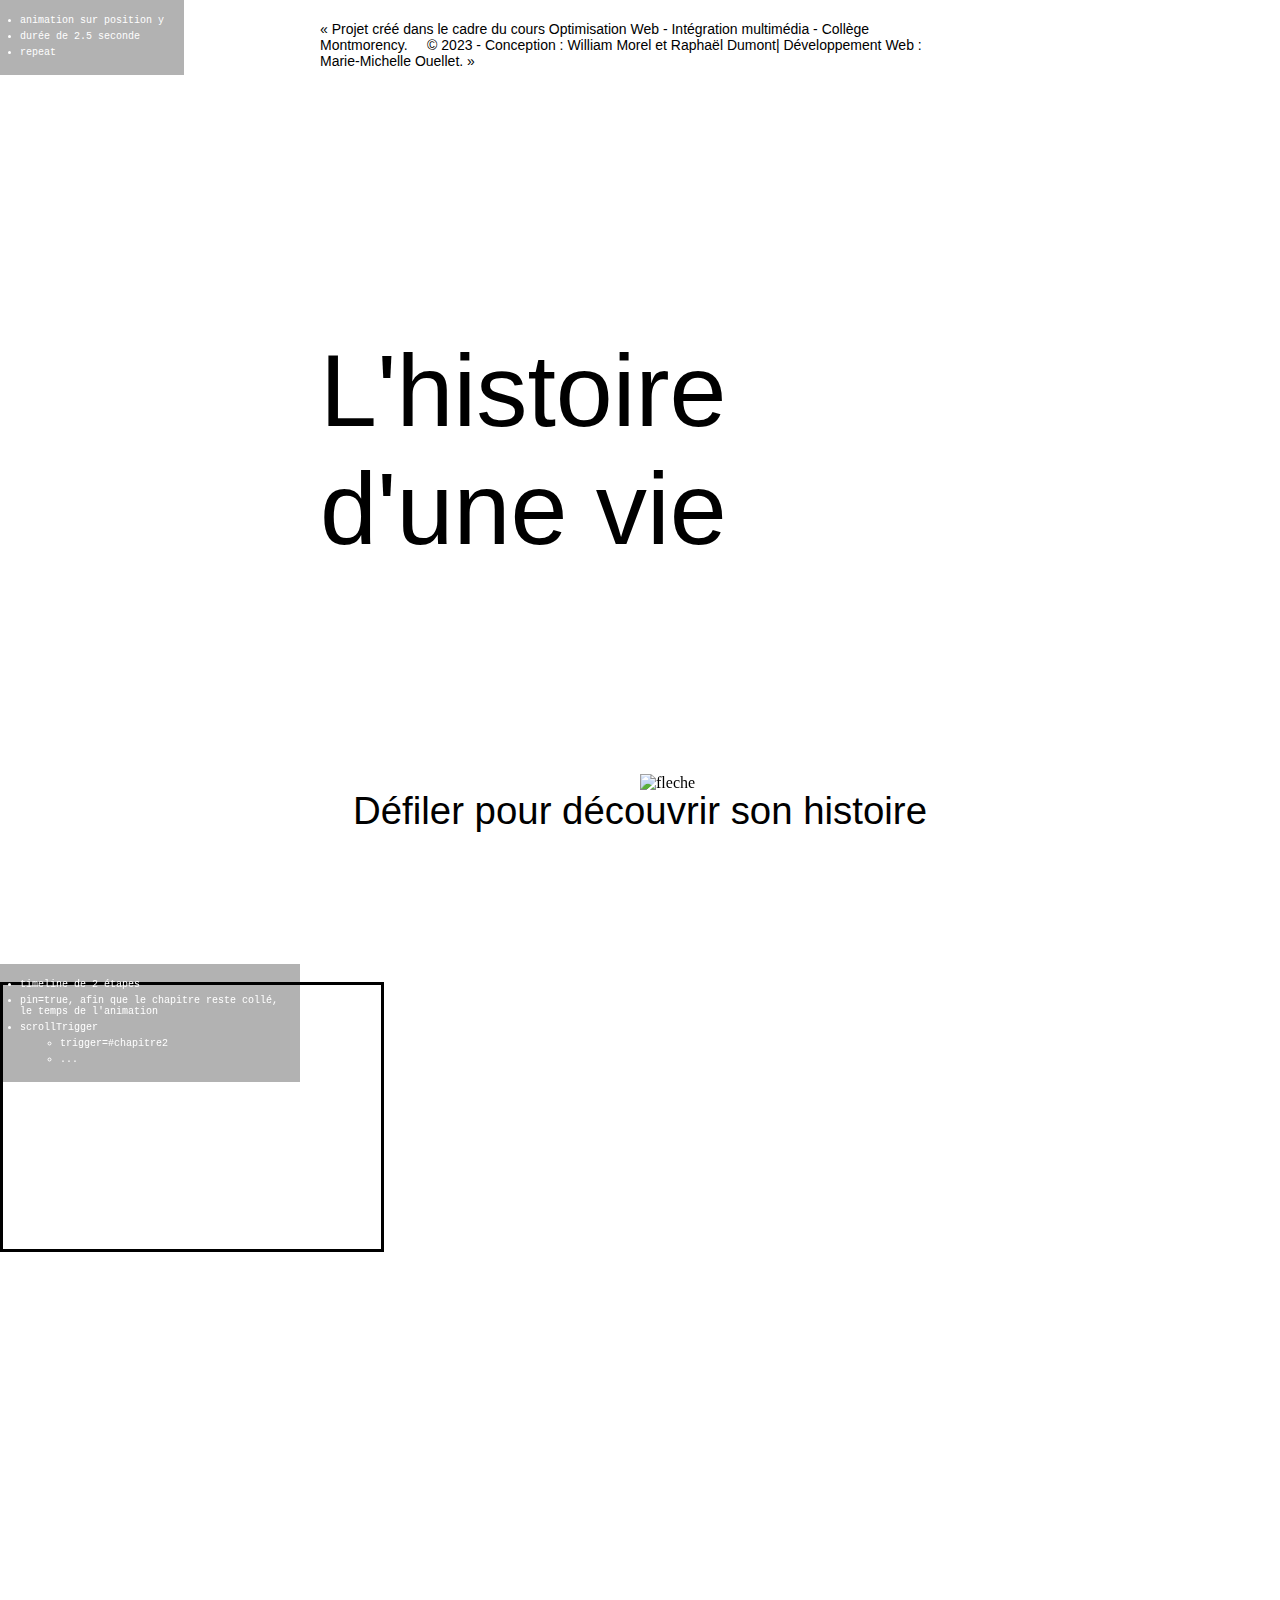
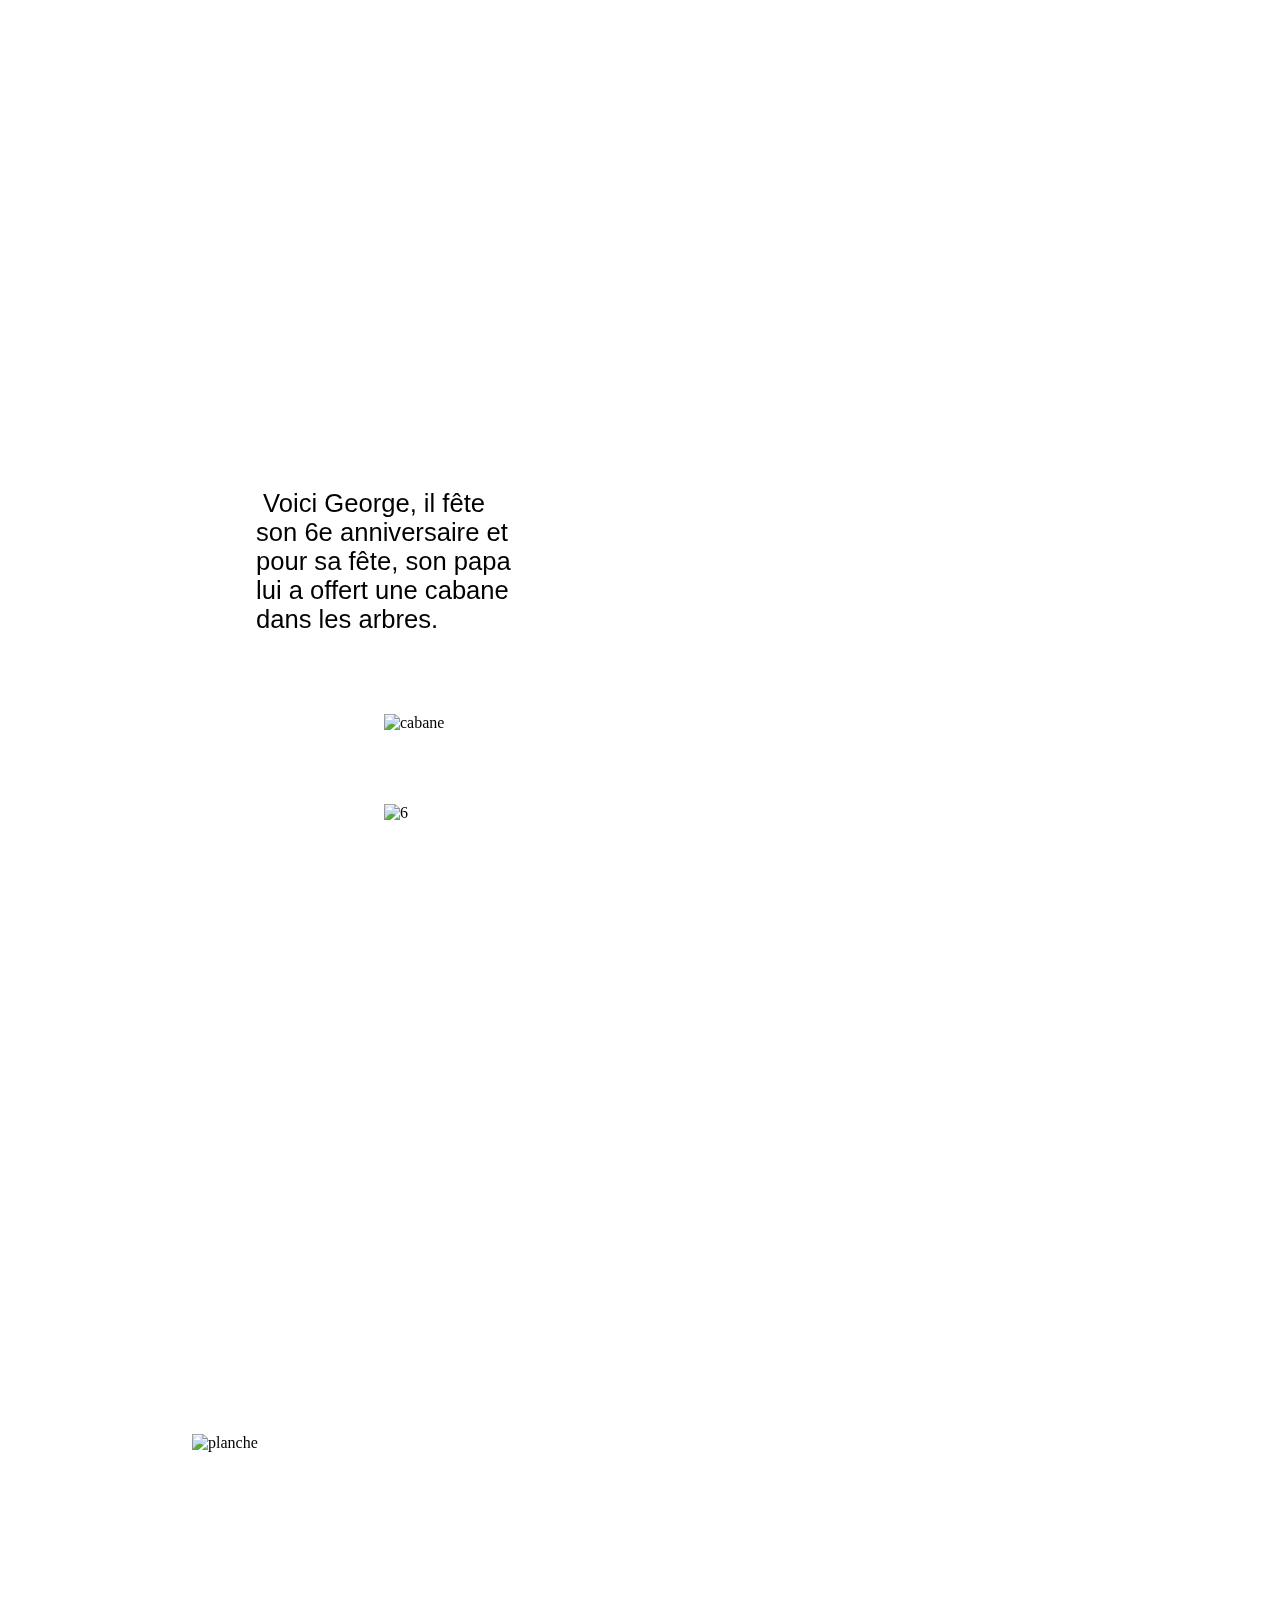
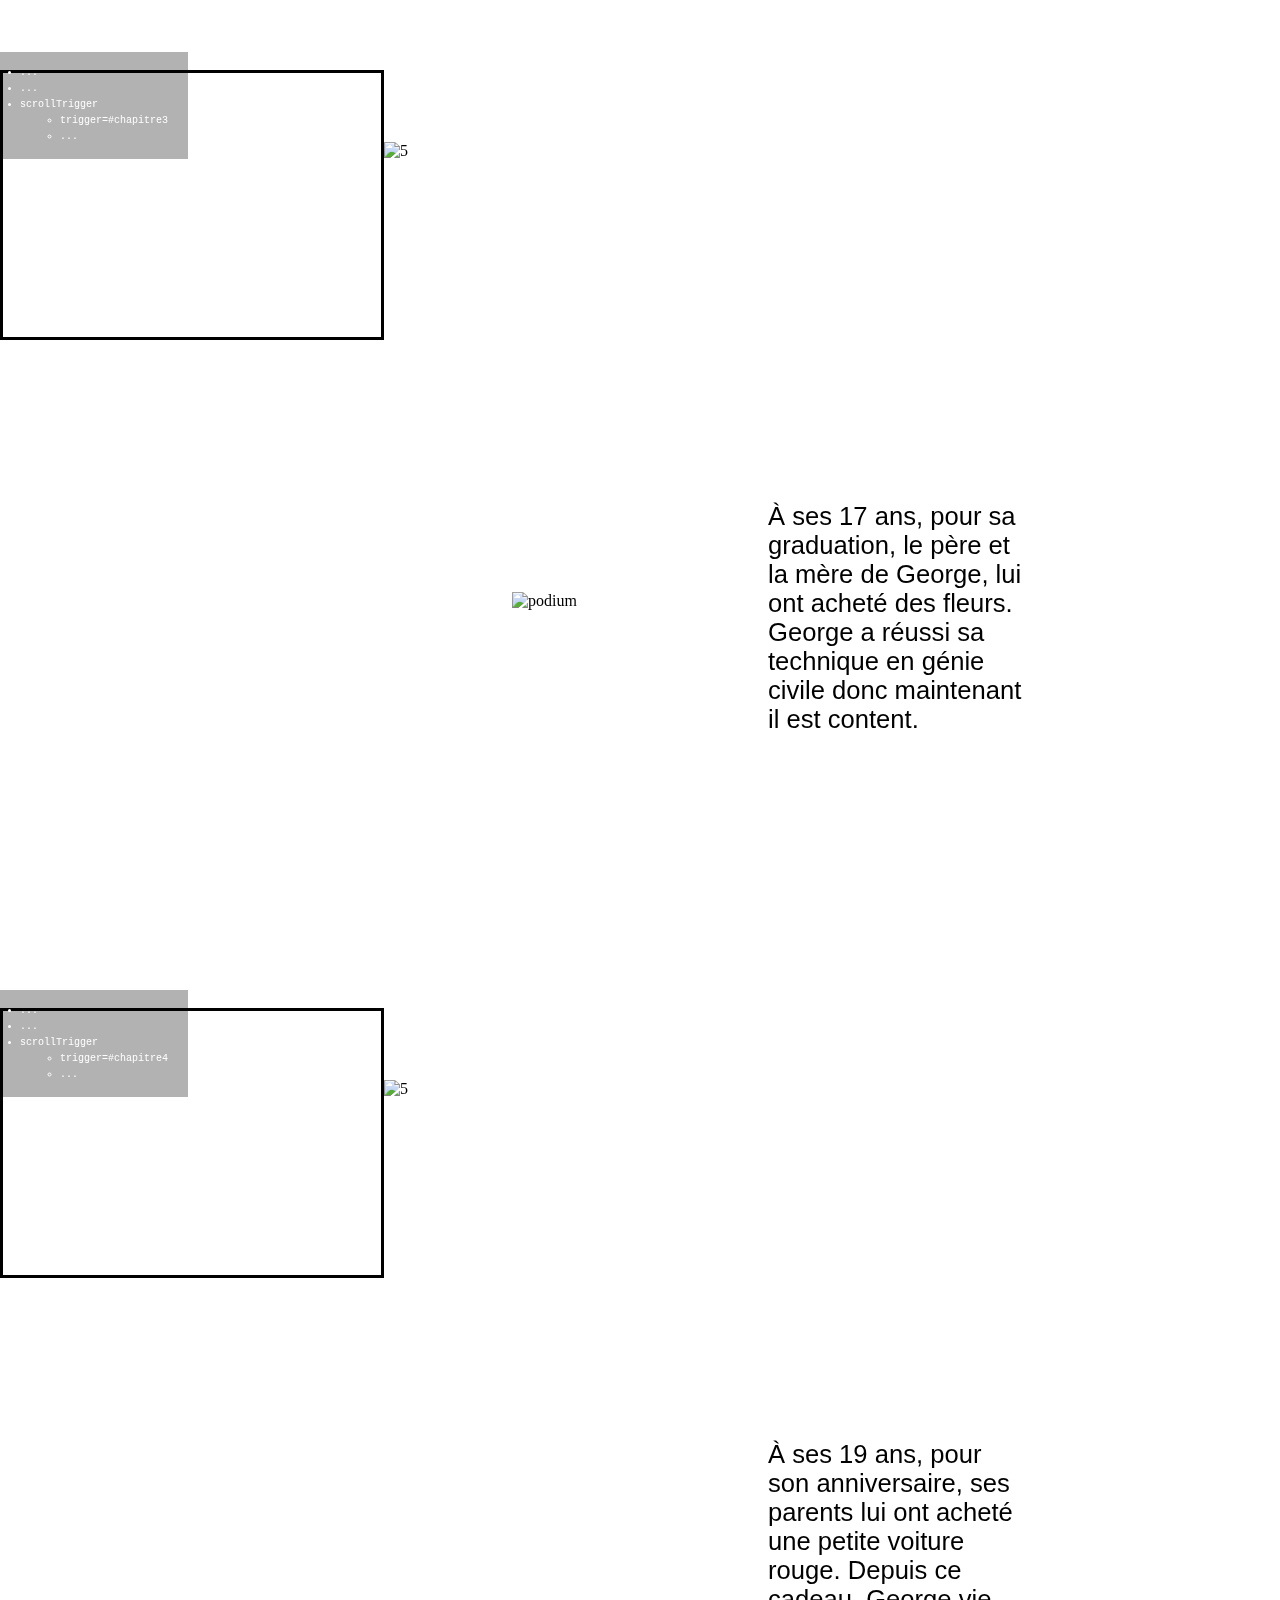
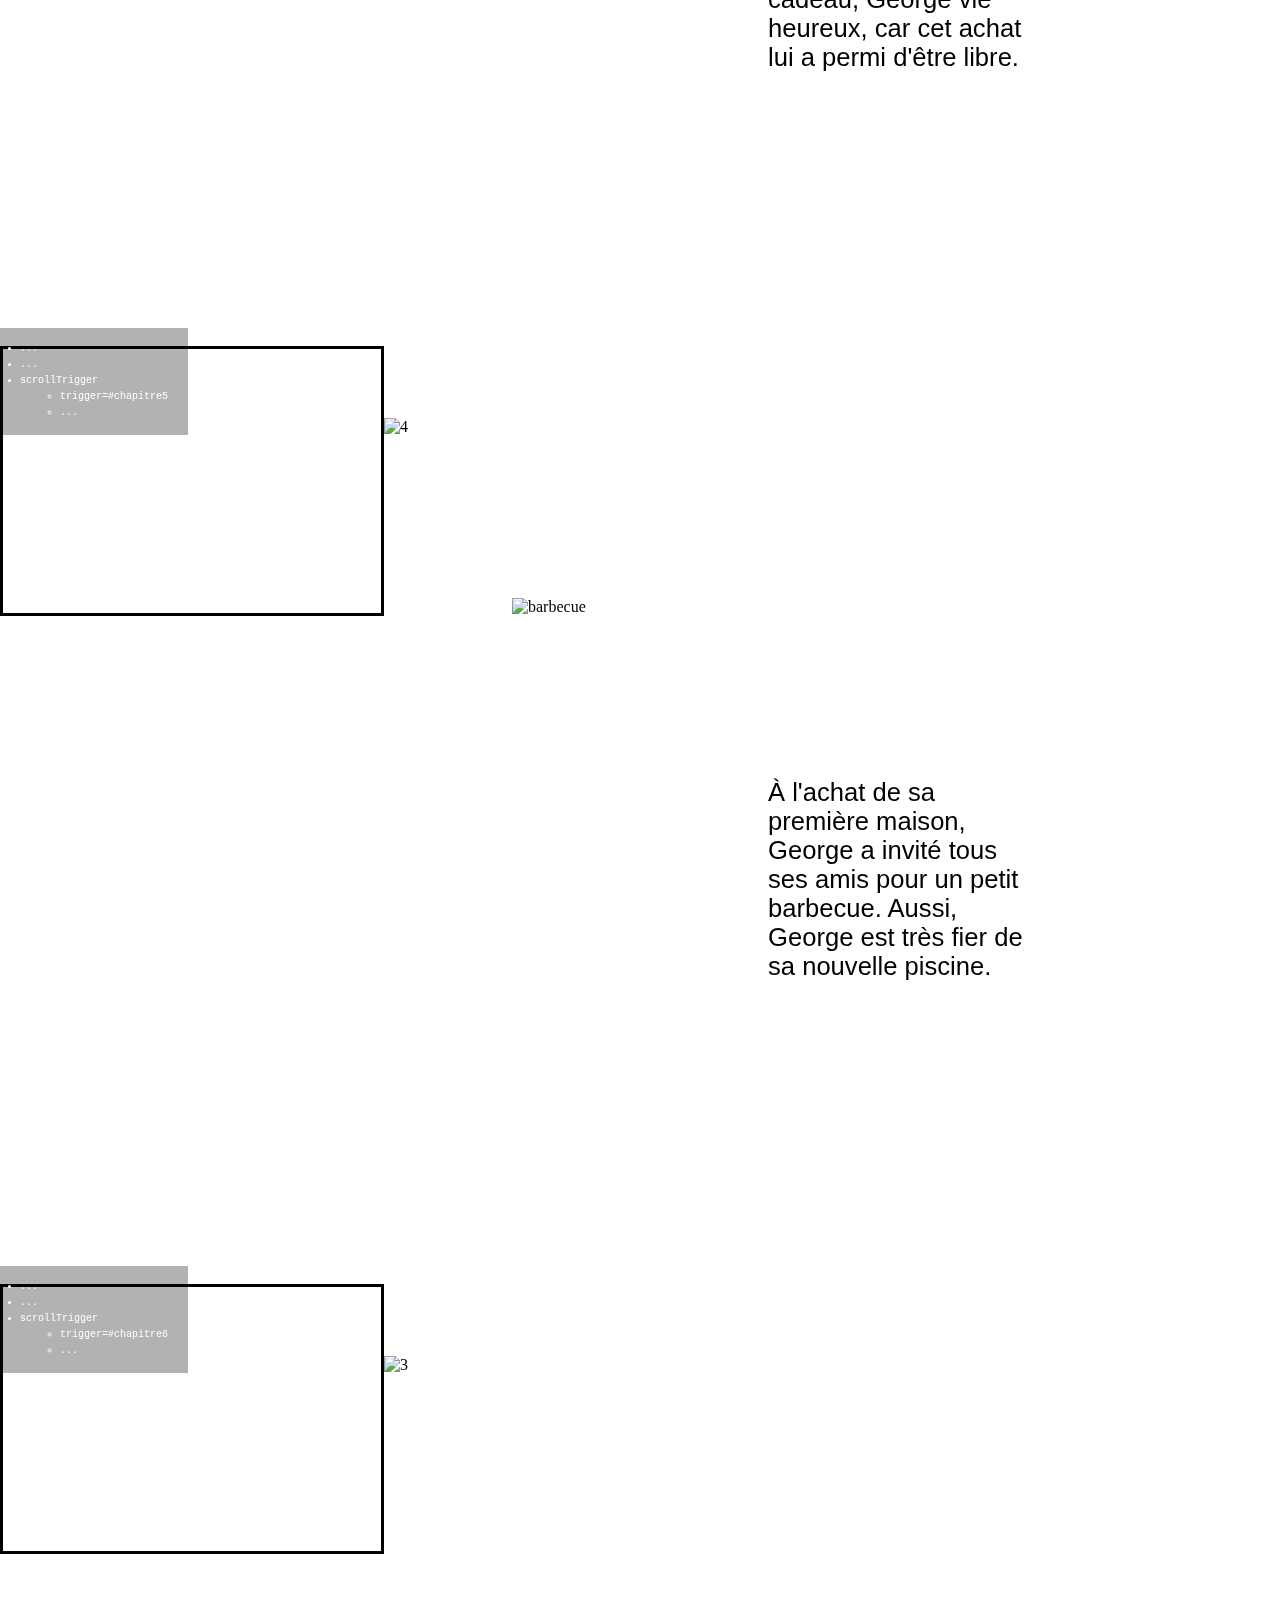
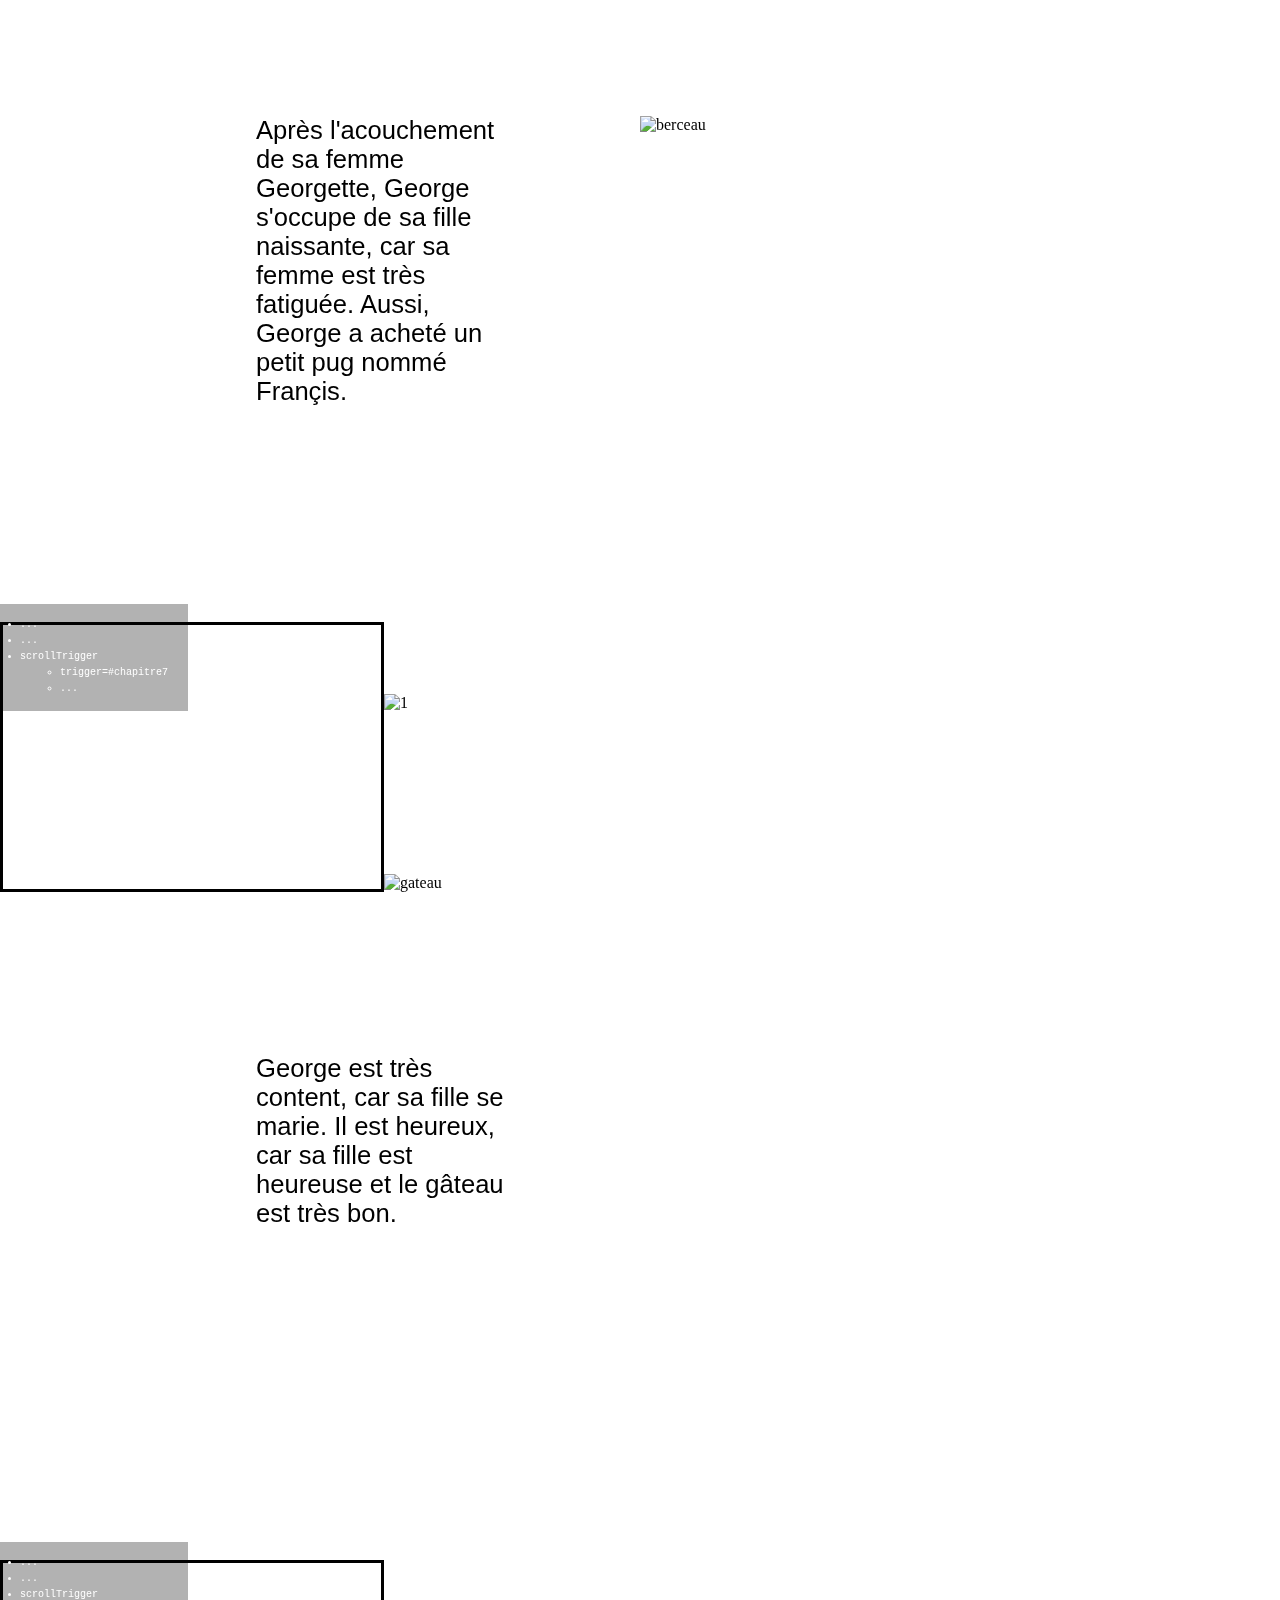
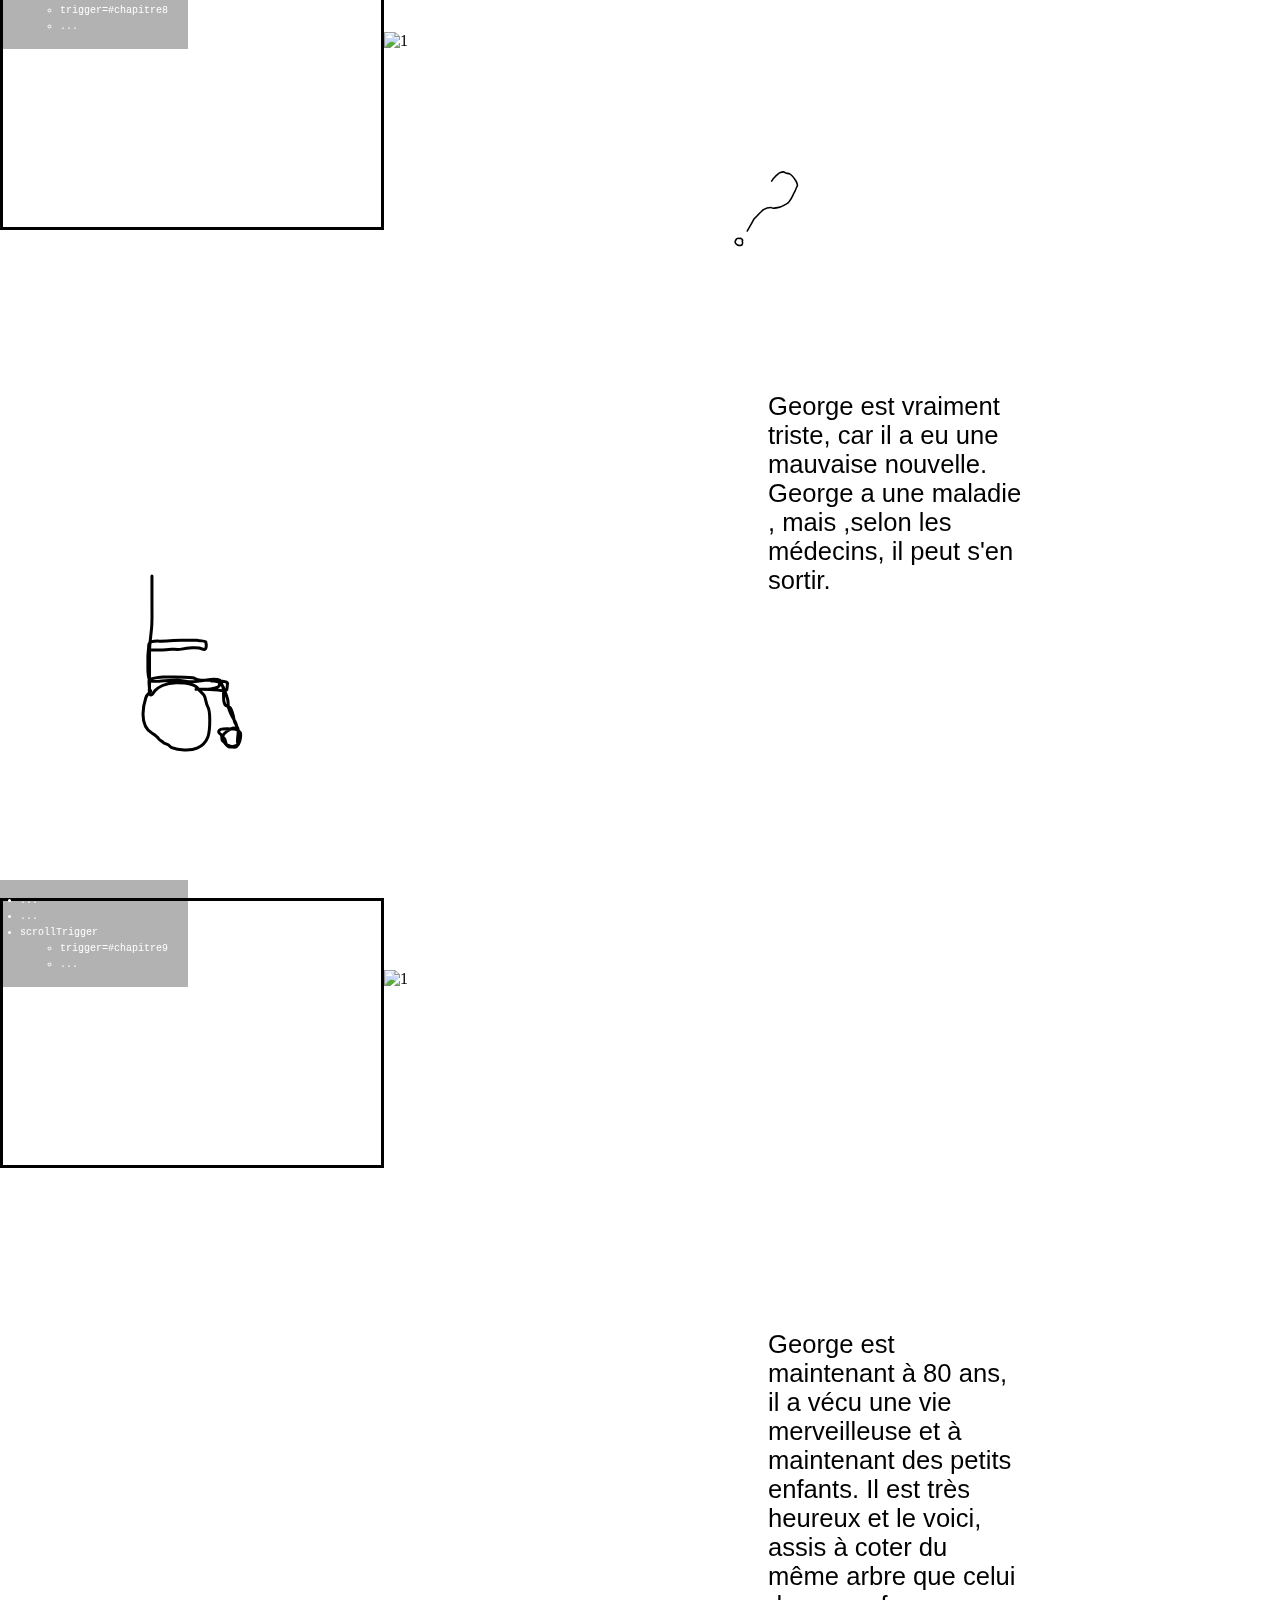
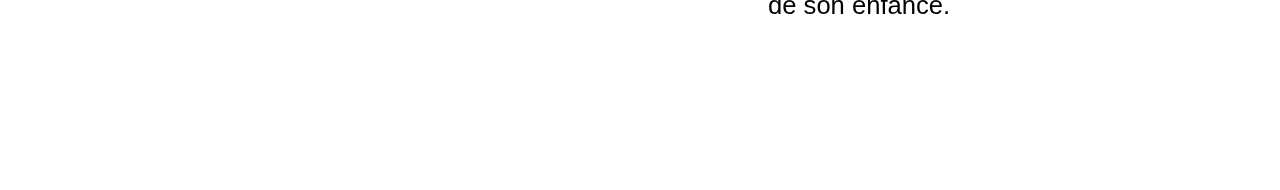
==== commit 13fb71cc: "finission" ====
--- a/index.html
+++ b/index.html
@@ -54,7 +54,7 @@
             
             </div>
         
-        <section id="chapitre2 section-parallax" class="bg">  <!-- chapitre 2 -->
+        <section id="chapitre2" class="bg">  <!-- chapitre 2 -->
   <ul class="technique-gsap"> 
     <li>timeline de 2 étapes</li> 
     <li>pin=true, afin que le chapitre reste collé, le temps de l'animation</li> 
@@ -66,7 +66,7 @@
     </li> 
 </ul> 
         <div><img class="papier" src="./img/img_elements_visuels/paper.png" alt="paper"><p class="t_1">  Voici George, il fête son 6e anniversaire et pour sa fête, son papa lui a offert une cabane dans les arbres. </p></div>    
-         <img class="perso perso_6"  data-vitesse=".10" src="../img/img_personnages/6.png" alt="6">
+         <img id="perso_chap2" class="perso perso_6"  data-vitesse=".10" src="../img/img_personnages/6.png" alt="6">
         <img id="ev_cabane" data-vitesse=".50" src="../img/img_elements_visuels/cabane_arbre.png" alt="cabane">
         <img id="ev_planche" data-vitesse=".80" src="../img/img_elements_visuels/planche.png" alt="planche">
         <div class="spritesheet_ball"></div>
@@ -180,14 +180,12 @@
   <path id="point" d="M13.0216 155.883C12.2844 155.228 10.5496 154.962 9.67341 154.711C7.70879 154.15 7.14789 155.908 5.48811 156.419C2.67756 157.284 1.57066 158.426 1.57066 161.609C1.57066 162.874 1.76563 165.448 2.54165 166.397C5.84981 170.44 12.0928 168.921 15.1645 166.129C17.8642 163.675 15.3913 159.271 13.0216 157.691" stroke="black" stroke-width="3" stroke-linecap="round"/>
   </svg>  
 
-<svg width="50" height="180" viewBox="0 0 50 180" fill="none" xmlns="http://www.w3.org/2000/svg">
-    <path id="cane_morph" d="M1.70544 2.75398C4.07183 2.75398 5.36275 3.95005 7.58542 4.5632C14.8475 6.56652 23.5866 5.19643 31.0148 5.19643C34.9246 5.19643 38.8144 5.28118 42.4129 3.38721C43.9157 2.59627 47.9143 0.824239 48.112 4.38228C48.2264 6.4413 48.3675 8.85112 48.112 10.8955C47.9631 12.0862 45.4228 10.5144 44.8554 10.2623C43.2951 9.56877 40.824 10.0813 39.1563 10.0813C33.9217 10.0813 29.1852 8.45303 23.6875 8.45303C19.9563 8.45303 16.1979 8.32449 12.4703 8.45303C11.0637 8.50153 9.61033 9.70478 8.21864 9.08626C7.43372 8.7374 6.58428 7.68641 5.77619 7.63888C4.3793 7.55671 0.595012 4.61244 3.33374 5.82966C5.06099 6.59732 6.51621 7.73267 8.21864 8.63395C13.7653 11.5704 19.8825 11.7096 26.1299 11.7096C30.7343 11.7096 35.366 11.8412 39.9705 11.7096C43.7038 11.603 44.8554 10.6762 44.8554 7.2318C44.8554 1.36687 40.5228 11.0894 37.9351 11.6644C36.408 12.0038 32.8613 9.26718 34.6785 9.26718C39.195 9.26718 35.085 8.45303 32.9145 8.45303C27.8033 8.45303 22.2826 9.34817 17.6266 7.2318C15.7464 6.37716 13.1154 6.82473 11.0682 6.82473C7.24827 6.82473 12.9371 8.45303 14.3248 8.45303C16.7572 8.45303 18.5621 8.71621 20.838 9.22195C26.389 10.4555 24.0108 12.184 22.421 17.0468C20.4977 22.9301 21.562 29.1845 19.7977 35.1391C18.4974 39.5274 19.6167 45.5998 19.6167 50.1556C19.6167 56.7593 19.6167 63.3629 19.6167 69.9666C19.6167 80.1284 19.6167 90.2902 19.6167 100.452C19.6167 112.038 17.9884 123.383 17.9884 135.008C17.9884 140.994 17.9884 146.979 17.9884 152.965C17.9884 155.678 17.9884 158.392 17.9884 161.106C17.9884 163.772 13.7943 161.445 17.5814 163.549C18.6078 164.119 23.2022 163.875 20.7927 163.187C17.3395 162.2 17.0122 163.252 13.5106 164.318C10.1065 165.354 8.80959 167.332 8.17341 170.831C7.6557 173.678 6.63903 174.54 10.254 174.54C12.4251 174.54 14.5962 174.54 16.7672 174.54C20.4417 174.54 19.2753 173.987 17.9884 171.735C15.1195 166.715 6.02625 172.911 14.3248 172.911C15.9079 172.911 21.5615 174.545 22.4663 174.042C23.128 173.674 26.4235 170.081 25.6776 169.655C23.5761 168.454 22.2683 167.795 20.069 167.167C18.1053 166.606 15.1962 162.115 18.8026 162.327C20.5717 162.431 19.1621 168.838 20.6118 170.288C22.7991 172.475 21.9025 174.642 18.8026 173.092C16.7629 172.072 14.7084 170.877 12.7417 169.836C9.45581 168.096 15.097 168.026 16.3601 168.026C19.4382 168.026 13.9959 168.026 13.1035 168.026C12.5901 168.026 17.6517 168.151 13.9177 166.579C12.8493 166.129 10.4099 166.906 12.2894 167.845C13.4909 168.446 15.0459 168.076 16.3601 168.66C20.466 170.484 17.0592 165.791 17.6266 165.629C19.2594 165.163 24.5016 175.734 24.5016 174.133C24.5016 171.983 25.4756 166.648 24.0493 165.222C23.3149 164.488 21.8714 164.77 20.9284 164.77C20.0519 164.77 22.5885 165.408 23.2804 165.946C26.0541 168.103 22.5355 172.483 24.1398 174.087C26.7606 176.708 24.5676 177.081 20.8832 177.751C18.1847 178.242 16.2732 176.602 13.9177 175.761C12.492 175.252 4.76418 173.01 6.59034 172.097" stroke="black" stroke-width="3" stroke-linecap="round"/>
+  <svg class="morph" width="102" height="180" viewBox="0 0 102 180" fill="none" xmlns="http://www.w3.org/2000/svg">
+    <path id="cane_morph" d="M11.7054 2.75398C14.0718 2.75398 15.3627 3.95005 17.5854 4.5632C24.8475 6.56652 33.5866 5.19643 41.0148 5.19643C44.9246 5.19643 48.8144 5.28118 52.4129 3.38721C53.9157 2.59627 57.9143 0.824239 58.112 4.38228C58.2264 6.4413 58.3675 8.85112 58.112 10.8955C57.9631 12.0862 55.4228 10.5144 54.8554 10.2623C53.2951 9.56877 50.824 10.0813 49.1563 10.0813C43.9217 10.0813 39.1852 8.45303 33.6875 8.45303C29.9563 8.45303 26.1979 8.32449 22.4703 8.45303C21.0637 8.50153 19.6103 9.70478 18.2186 9.08626C17.4337 8.7374 16.5843 7.68641 15.7762 7.63888C14.3793 7.55671 10.595 4.61244 13.3337 5.82966C15.061 6.59732 16.5162 7.73267 18.2186 8.63395C23.7653 11.5704 29.8825 11.7096 36.1299 11.7096C40.7343 11.7096 45.366 11.8412 49.9705 11.7096C53.7038 11.603 54.8554 10.6762 54.8554 7.2318C54.8554 1.36687 50.5228 11.0894 47.9351 11.6644C46.408 12.0038 42.8613 9.26718 44.6785 9.26718C49.195 9.26718 45.085 8.45303 42.9145 8.45303C37.8033 8.45303 32.2826 9.34817 27.6266 7.2318C25.7464 6.37716 23.1154 6.82473 21.0682 6.82473C17.2483 6.82473 22.9371 8.45303 24.3248 8.45303C26.7572 8.45303 28.5621 8.71621 30.838 9.22195C36.389 10.4555 34.0108 12.184 32.421 17.0468C30.4977 22.9301 31.562 29.1845 29.7977 35.1391C28.4974 39.5274 29.6167 45.5998 29.6167 50.1556C29.6167 56.7593 29.6167 63.3629 29.6167 69.9666C29.6167 80.1284 29.6167 90.2902 29.6167 100.452C29.6167 112.038 27.9884 123.383 27.9884 135.008C27.9884 140.994 27.9884 146.979 27.9884 152.965C27.9884 155.678 27.9884 158.392 27.9884 161.106C27.9884 163.772 23.7943 161.445 27.5814 163.549C28.6078 164.119 33.2022 163.875 30.7927 163.187C27.3395 162.2 27.0122 163.252 23.5106 164.318C20.1065 165.354 18.8096 167.332 18.1734 170.831C17.6557 173.678 16.639 174.54 20.254 174.54C22.4251 174.54 24.5962 174.54 26.7672 174.54C30.4417 174.54 29.2753 173.987 27.9884 171.735C25.1195 166.715 16.0262 172.911 24.3248 172.911C25.9079 172.911 31.5615 174.545 32.4663 174.042C33.128 173.674 36.4235 170.081 35.6776 169.655C33.5761 168.454 32.2683 167.795 30.069 167.167C28.1053 166.606 25.1962 162.115 28.8026 162.327C30.5717 162.431 29.1621 168.838 30.6118 170.288C32.7991 172.475 31.9025 174.642 28.8026 173.092C26.7629 172.072 24.7084 170.877 22.7417 169.836C19.4558 168.096 25.097 168.026 26.3601 168.026C29.4382 168.026 23.9959 168.026 23.1035 168.026C22.5901 168.026 27.6517 168.151 23.9177 166.579C22.8493 166.129 20.4099 166.906 22.2894 167.845C23.4909 168.446 25.0459 168.076 26.3601 168.66C30.466 170.484 27.0592 165.791 27.6266 165.629C29.2594 165.163 34.5016 175.734 34.5016 174.133C34.5016 171.983 35.4756 166.648 34.0493 165.222C33.3149 164.488 31.8714 164.77 30.9284 164.77C30.0519 164.77 32.5885 165.408 33.2804 165.946C36.0541 168.103 32.5355 172.483 34.1398 174.087C36.7606 176.708 34.5676 177.081 30.8832 177.751C28.1847 178.242 26.2732 176.602 23.9177 175.761C22.492 175.252 14.7642 173.01 16.5903 172.097" stroke="black" stroke-width="3" stroke-linecap="round"/>
+    <path id="chaise_morph" d="M10.9556 4C10.9556 13.3476 10.9556 22.6953 10.9556 32.0429C10.9556 40.1736 11.2595 48.3624 10.5486 56.4674C9.8638 64.2739 8.5132 71.777 8.5132 79.6255C8.5132 87.7368 8.5132 95.8482 8.5132 103.96C8.5132 107.548 8.5132 111.136 8.5132 114.724C8.5132 116.318 7.68944 121.138 8.9655 122.414C10.8257 124.274 13.0006 119.645 14.0313 118.614C16.2201 116.425 18.6614 114.778 21.4944 113.503C25.2466 111.815 31.2806 110.654 35.3801 110.654C41.4763 110.654 53.883 110.945 57.5431 117.167C58.9084 119.488 61.5479 120.757 63.0612 123.363C65.041 126.773 64.8114 131.292 66.6797 134.445C68.9474 138.272 68.7603 144.396 68.7603 148.873C68.7603 160.817 67.9324 170.812 56.0957 176.193C49.402 179.235 37.0569 178.157 30.6762 175.605C29.0319 174.947 28.295 173.179 26.8316 172.529C25.7057 172.029 23.0254 171.285 22.3085 170.448C20.9913 168.912 18.6894 168.597 17.6498 166.83C16.4419 164.777 13.1683 162.54 11.1366 161.312C4.33818 157.201 2 149.616 2 141.908C2 135.735 2.95919 131.527 4.80429 125.761C5.76046 122.773 6.90487 122.122 8.92027 120.107C10.9038 118.123 8.5132 118.934 8.5132 116.715C8.5132 115.495 7.24035 107.703 8.15135 107.442C12.4104 106.225 17.871 104.955 22.3537 104.955C32.1168 104.955 41.9881 104.432 51.6631 105.814C53.1813 106.031 55.1192 107.134 56.729 107.578C60.1033 108.509 63.6579 108.211 67.132 108.211C72.8021 108.211 78.9183 106.108 78.5301 113.096C78.3784 115.827 68.6838 117.167 66.7701 117.167C63.3628 117.167 59.9554 117.167 56.548 117.167C51.6671 117.167 59.5486 117.167 61.0259 117.167C65.8263 117.167 71.8584 117.476 76.8113 118.026C79.308 118.304 83.3981 119.889 85.6765 117.8C86.3086 117.221 86.061 113.387 86.4907 112.282C88.085 108.182 73.6901 109.025 72.5144 109.025C69.2672 109.025 69.9469 108.925 72.6501 109.025C74.9298 109.11 77.5046 109.685 79.3442 110.835C82.4897 112.8 85.3156 123.361 86.4907 126.756C87.3491 129.236 87.0354 132.761 87.4405 135.395C87.8251 137.895 89.3483 140.512 90.3805 142.858C91.6824 145.817 93.9561 148.544 94.994 151.542C95.6333 153.389 95.8818 155.846 96.6223 157.512C97.4718 159.424 98.0453 157.954 96.0343 157.06C92.857 155.648 92.7554 155.531 89.4759 157.105C87.6154 157.998 78.7256 163.595 82.9627 166.016C85.2916 167.347 83.9828 173.027 86.6716 173.343C90.0338 173.739 92.2608 176.729 95.6272 174.564C98.6397 172.628 99.698 166.049 99.698 162.759C99.698 159.249 95.5014 157.06 92.3706 157.06C89.8515 157.06 78.8543 155.315 77.7612 159.141C77.2113 161.065 79.0461 161.581 80.1584 162.759C81.7802 164.476 79.8163 167.86 81.7867 169.092C84.3807 170.713 85.6609 174.971 88.707 174.971C91.3777 174.971 93.3038 174.452 95.8082 173.524C97.7909 172.79 96.4414 171.227 96.4414 169.272C96.4414 165.827 97.2555 162.272 97.2555 158.688C97.2555 154.59 93.8127 152.188 93.1396 148.15C92.5334 144.513 91.2641 139.115 89.295 135.892C88.1206 133.971 85.0619 134.795 83.8221 132.59C82.5669 130.359 82.6008 128.594 82.6008 126.122C82.6008 123.743 82.673 115.224 81.3344 113.503C80.2923 112.163 80.5039 109.237 78.9824 108.392C74.6533 105.987 68.2046 107.561 63.6945 108.211C58.5175 108.957 53.4709 110.086 48.2256 109.794C44.3014 109.576 40.4196 108.211 36.5561 108.211C31.2435 108.211 25.755 109.025 20.3184 109.025C18.5718 109.025 9.69588 110.215 8.69412 108.211C7.46996 105.763 6.8849 99.1968 6.8849 96.406C6.8849 92.471 6.8849 88.5359 6.8849 84.6008C6.8849 80.9928 7.69905 77.1754 7.69905 73.3837C7.69905 68.5857 14.301 69.132 18.283 69.132C25.4841 69.132 32.5949 68.3178 40.0841 68.3178C45.4604 68.3178 50.975 67.9175 56.3219 68.3631C57.6055 68.47 64.466 68.9603 64.6443 69.5843C65.6326 73.0433 65.881 79.5637 61.0259 76.8664C57.0254 74.6439 45.2469 76.0936 40.6269 77.0926C37.4579 77.7777 33.7803 77.2735 30.5857 77.2735C26.8425 77.2735 23.0328 78.0876 19.459 78.0876C15.539 78.0876 11.619 78.0876 7.69905 78.0876" stroke="black" stroke-width="3" stroke-linecap="round"/>
     </svg>
-      
-<svg width="102" height="178" viewBox="0 0 102 178" fill="none" xmlns="http://www.w3.org/2000/svg">
-      <path id="chaise_morph" d="M10.7645 2.19643C10.7645 11.5441 10.7645 20.8917 10.7645 30.2394C10.7645 38.37 11.0684 46.5588 10.3575 54.6639C9.6727 62.4703 8.3221 69.9734 8.3221 77.8219C8.3221 85.9332 8.3221 94.0446 8.3221 102.156C8.3221 105.744 8.3221 109.333 8.3221 112.921C8.3221 114.515 7.49834 119.334 8.7744 120.61C10.6346 122.47 12.8095 117.841 13.8402 116.811C16.029 114.622 18.4703 112.974 21.3033 111.7C25.0555 110.011 31.0895 108.85 35.189 108.85C41.2852 108.85 53.6919 109.141 57.352 115.363C58.7173 117.684 61.3568 118.953 62.8701 121.56C64.8499 124.969 64.6203 129.489 66.4886 132.641C68.7563 136.468 68.5692 142.592 68.5692 147.07C68.5692 159.013 67.7413 169.009 55.9046 174.389C49.2109 177.432 36.8658 176.353 30.4851 173.801C28.8408 173.143 28.1039 171.376 26.6405 170.725C25.5146 170.225 22.8343 169.481 22.1174 168.645C20.8002 167.108 18.4983 166.794 17.4587 165.026C16.2508 162.973 12.9772 160.737 10.9455 159.508C4.14708 155.398 1.8089 147.812 1.8089 140.104C1.8089 133.932 2.76809 129.723 4.61319 123.957C5.56936 120.969 6.71377 120.319 8.72917 118.303C10.7127 116.32 8.3221 117.131 8.3221 114.911C8.3221 113.691 7.04925 105.899 7.96025 105.639C12.2193 104.422 17.6799 103.151 22.1626 103.151C31.9257 103.151 41.797 102.628 51.472 104.01C52.9902 104.227 54.9281 105.33 56.5379 105.774C59.9122 106.705 63.4668 106.408 66.9409 106.408C72.611 106.408 78.7272 104.305 78.339 111.293C78.1873 114.023 68.4927 115.363 66.579 115.363C63.1717 115.363 59.7643 115.363 56.3569 115.363C51.476 115.363 59.3575 115.363 60.8348 115.363C65.6352 115.363 71.6673 115.672 76.6202 116.223C79.1169 116.5 83.207 118.085 85.4854 115.996C86.1175 115.417 85.8699 111.583 86.2996 110.478C87.8939 106.379 73.499 107.222 72.3233 107.222C69.0761 107.222 69.7557 107.122 72.459 107.222C74.7387 107.306 77.3135 107.881 79.1531 109.031C82.2986 110.997 85.1245 121.557 86.2996 124.952C87.158 127.432 86.8443 130.958 87.2494 133.591C87.634 136.091 89.1572 138.708 90.1894 141.054C91.4913 144.013 93.765 146.74 94.8029 149.738C95.4422 151.585 95.6907 154.043 96.4312 155.709C97.2807 157.62 97.8542 156.15 95.8432 155.257C92.6659 153.844 92.5643 153.728 89.2848 155.302C87.4243 156.195 78.5345 161.791 82.7716 164.212C85.1005 165.543 83.7917 171.223 86.4805 171.54C89.8427 171.935 92.0697 174.925 95.4361 172.761C98.4486 170.824 99.5069 164.245 99.5069 160.956C99.5069 157.445 95.3103 155.257 92.1795 155.257C89.6604 155.257 78.6632 153.511 77.5701 157.337C77.0202 159.262 78.855 159.778 79.9673 160.956C81.5891 162.673 79.6252 166.056 81.5956 167.288C84.1896 168.909 85.4698 173.168 88.5159 173.168C91.1866 173.168 93.1127 172.648 95.6171 171.721C97.5998 170.986 96.2503 169.424 96.2503 167.469C96.2503 164.024 97.0644 160.468 97.0644 156.885C97.0644 152.786 93.6216 150.385 92.9485 146.346C92.3423 142.709 91.073 137.311 89.1039 134.089C87.9295 132.167 84.8708 132.991 83.631 130.787C82.3758 128.555 82.4097 126.79 82.4097 124.319C82.4097 121.939 82.4819 113.421 81.1433 111.7C80.1012 110.36 80.3128 107.434 78.7913 106.589C74.4622 104.183 68.0135 105.758 63.5034 106.408C58.3264 107.153 53.2798 108.282 48.0345 107.991C44.1103 107.773 40.2285 106.408 36.365 106.408C31.0524 106.408 25.5639 107.222 20.1273 107.222C18.3807 107.222 9.50478 108.411 8.50302 106.408C7.27886 103.959 6.6938 97.3933 6.6938 94.6024C6.6938 90.6674 6.6938 86.7323 6.6938 82.7973C6.6938 79.1892 7.50795 75.3718 7.50795 71.5801C7.50795 66.7821 14.1099 67.3284 18.0919 67.3284C25.293 67.3284 32.4038 66.5143 39.893 66.5143C45.2693 66.5143 50.7839 66.1139 56.1308 66.5595C57.4144 66.6665 64.2749 67.1567 64.4532 67.7807C65.4415 71.2397 65.6899 77.7601 60.8348 75.0628C56.8343 72.8404 45.0558 74.2901 40.4358 75.289C37.2668 75.9742 33.5892 75.4699 30.3946 75.4699C26.6514 75.4699 22.8417 76.2841 19.2679 76.2841C15.3479 76.2841 11.4279 76.2841 7.50795 76.2841" stroke="black" stroke-width="3" stroke-linecap="round"/>
-      </svg>
-      
+    
+
   
         </section>
 
@@ -204,9 +202,9 @@
 </ul> 
             <div> <img  class="papier" src="./img/img_elements_visuels/paper.png" alt="paper"><p class="t_8"> George est maintenant à 80 ans, il a vécu une vie merveilleuse et à maintenant des petits enfants. Il est très heureux et le voici, assis à coter du même arbre que celui de son enfance.</p></div>    
             <img class="perso perso_1" src="../img/img_personnages/1.png" alt="1">
-            <img id="ev_nuage_01" src="../img/img_elements_visuels/nuage_01.png" alt="nuage_01">  
-            <img id="ev_nuage_02" src="../img/img_elements_visuels/nuage_02.png" alt="nuage_02">  
-            <img id="ev_nuage_03" src="../img/img_elements_visuels/nuage_03.png" alt="nuage_03">  
+            <img class="nuage no1" id="ev_nuage_01" src="../img/img_elements_visuels/nuage_01.png" alt="nuage_01">  
+            <img class="nuage no2" id="ev_nuage_02" src="../img/img_elements_visuels/nuage_02.png" alt="nuage_02">  
+            <img class="nuage no3" id="ev_nuage_03" src="../img/img_elements_visuels/nuage_03.png" alt="nuage_03">  
             <img id="ev_arbre" src="../img/img_elements_visuels/arbre.png" alt="arbre">  
 </section>
 </main>
@@ -220,8 +218,8 @@
 </footer>
 
 <script src="https://cdnjs.cloudflare.com/ajax/libs/gsap/3.11.5/gsap.min.js"></script>
-<script src="https://assets.codepen.io/16327/MorphSVGPlugin3.min.js"></script>
-<script src="https://assets.codepen.io/16327/DrawSVGPlugin3.min.js"></script>
+ <!-- <script src="https://assets.codepen.io/16327/MorphSVGPlugin3.min.js"></script> -->
+<!--  <script src="https://assets.codepen.io/16327/DrawSVGPlugin3.min.js"></script> -->
 <script src="https://cdnjs.cloudflare.com/ajax/libs/gsap/3.11.5/ScrollTrigger.min.js"></script>
 <script src="https://cdnjs.cloudflare.com/ajax/libs/gsap/3.11.5/MotionPathPlugin.min.js"></script>
 <script src="../script/script.js"></script> 
--- a/css/styles.css
+++ b/css/styles.css
@@ -14,6 +14,14 @@
 font-size: 08vw;
 }
 
+.morph{
+    position: absolute;
+    bottom: 10vh;
+    height: 20vh;
+    width: 20vw;
+
+}
+
 ul.technique-gsap{
     background: rgba(0,0,0,0.3);
     color: white;
@@ -279,7 +287,9 @@
 opacity: 0;
 }
 
-
+section{
+    position: relative;
+}
 
 header {
     background-image: url("../img/img_arriere_plan/champs.png");
@@ -292,7 +302,7 @@
 
 #chapitre2{
     background-image: url("../img/img_arriere_plan/forêt.png");
-height: 100vh;
+height: 250vh;
 width: 100vw;
 background-position: center;
 background-repeat: no-repeat;
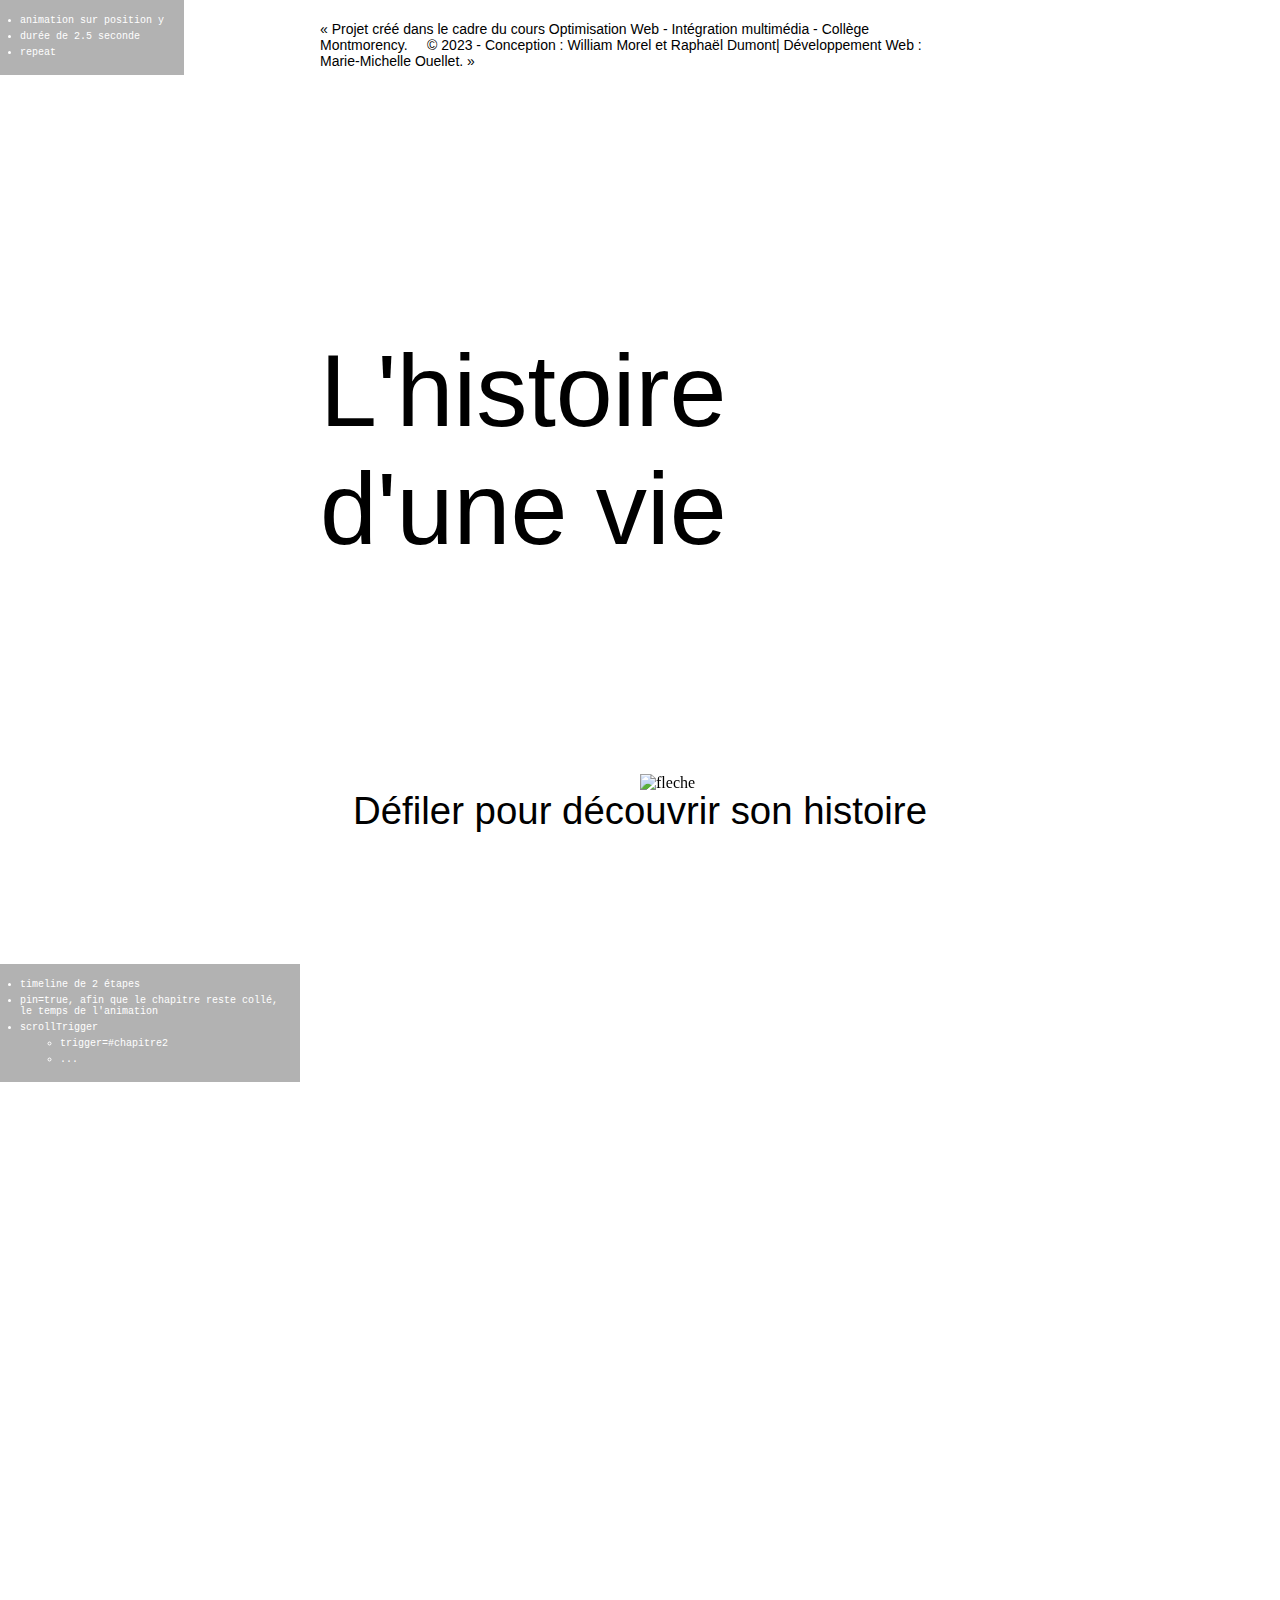
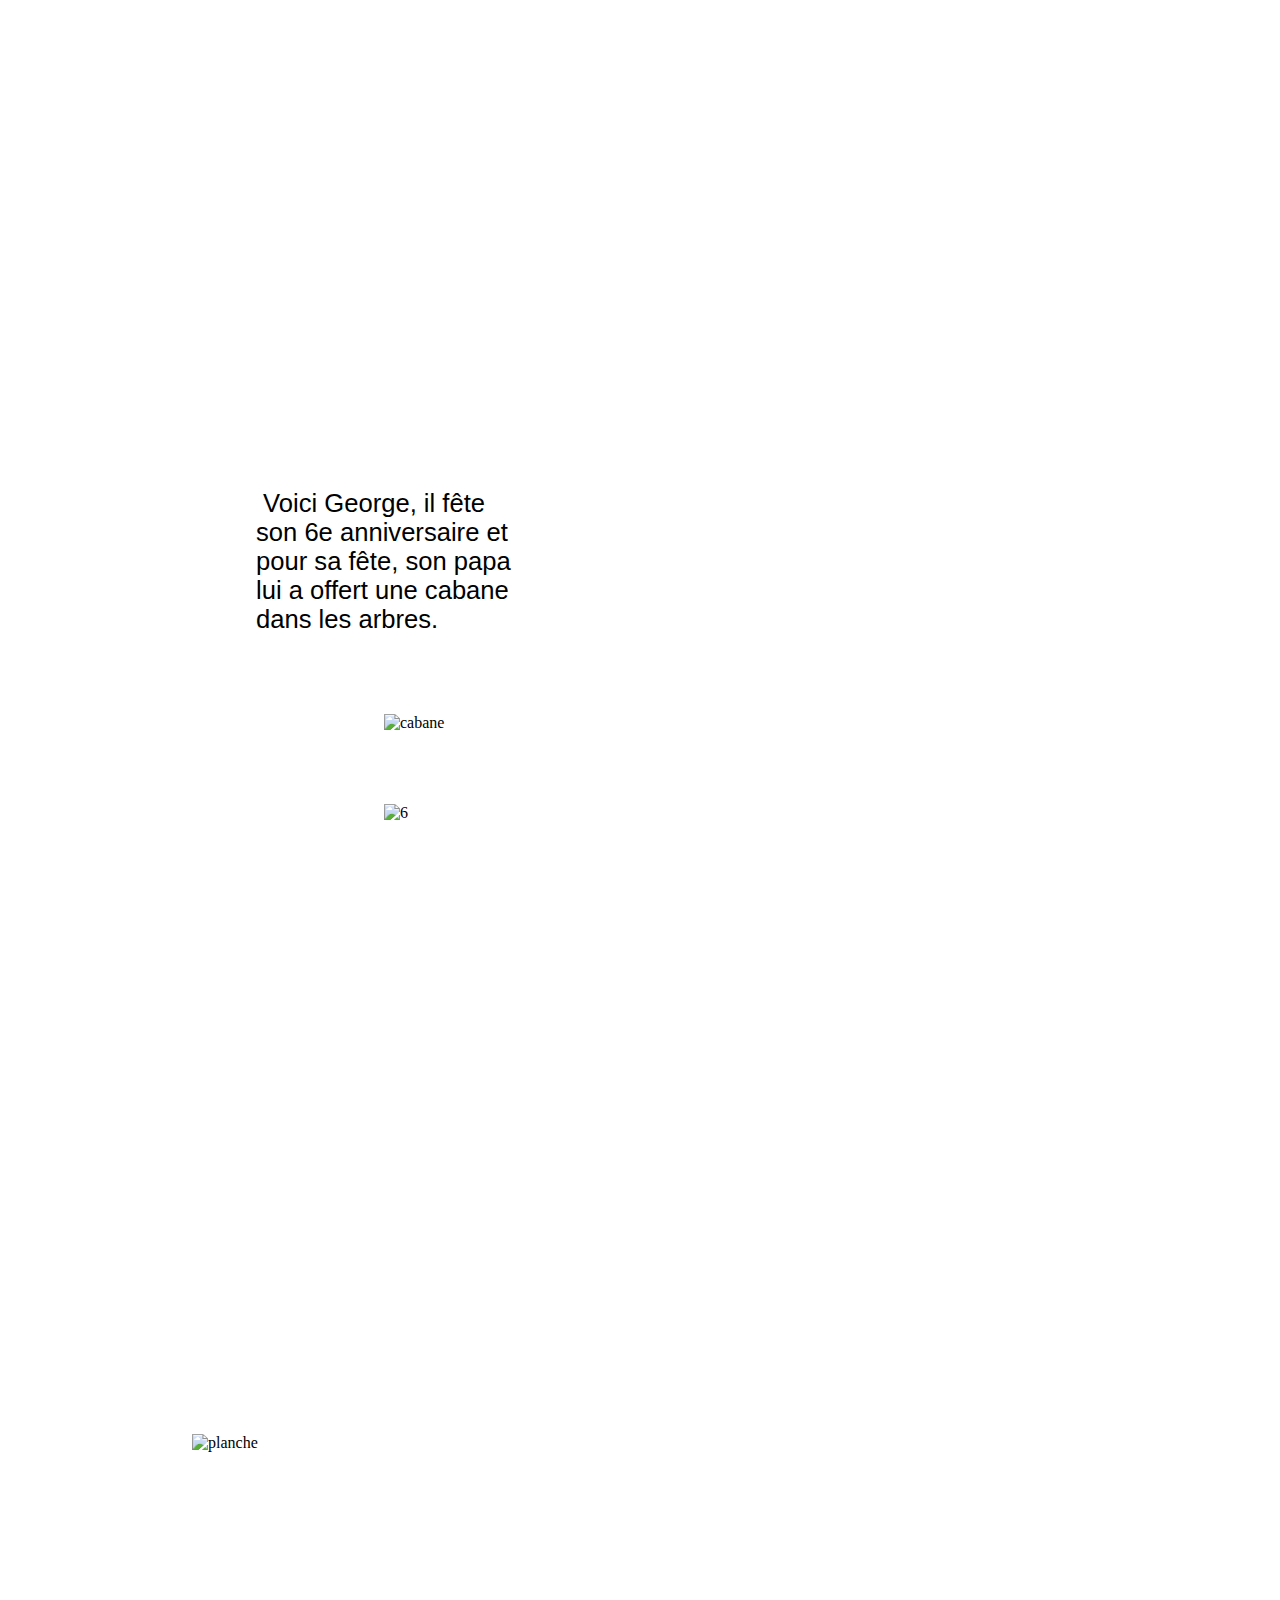
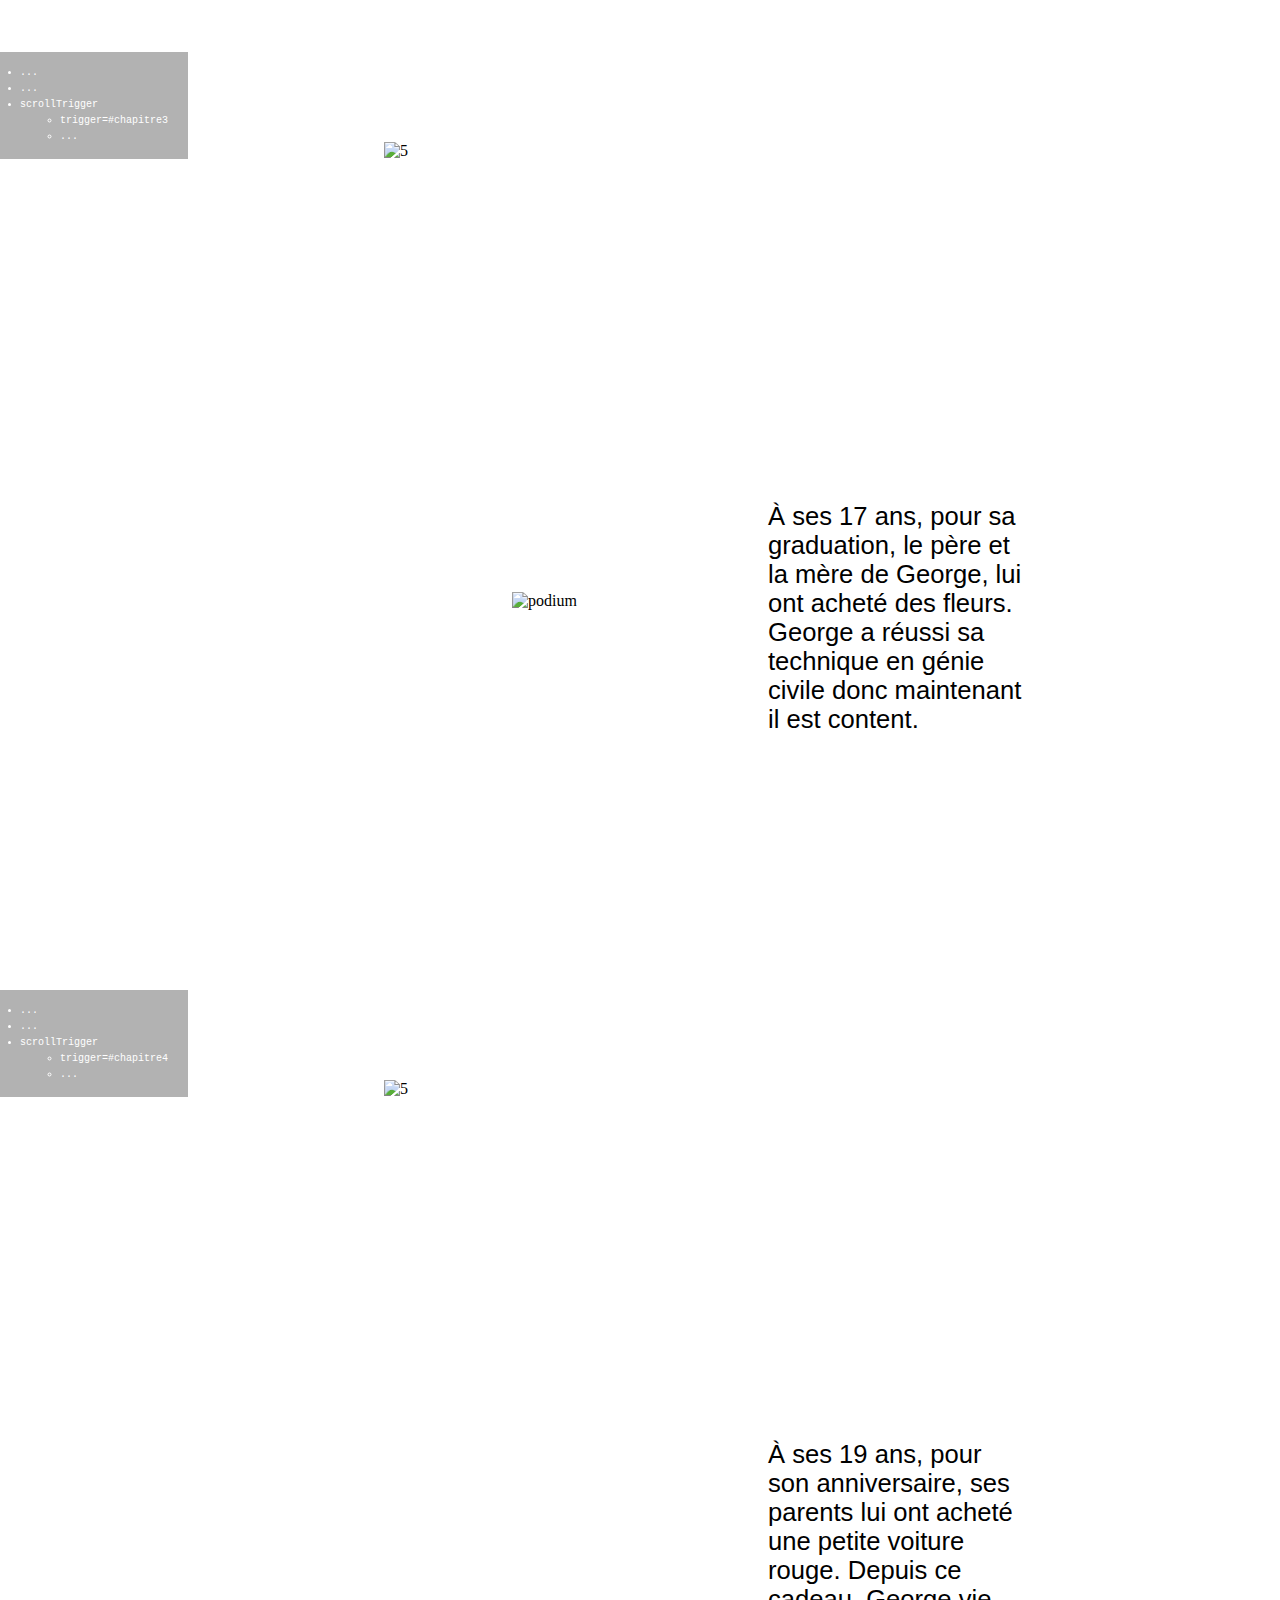
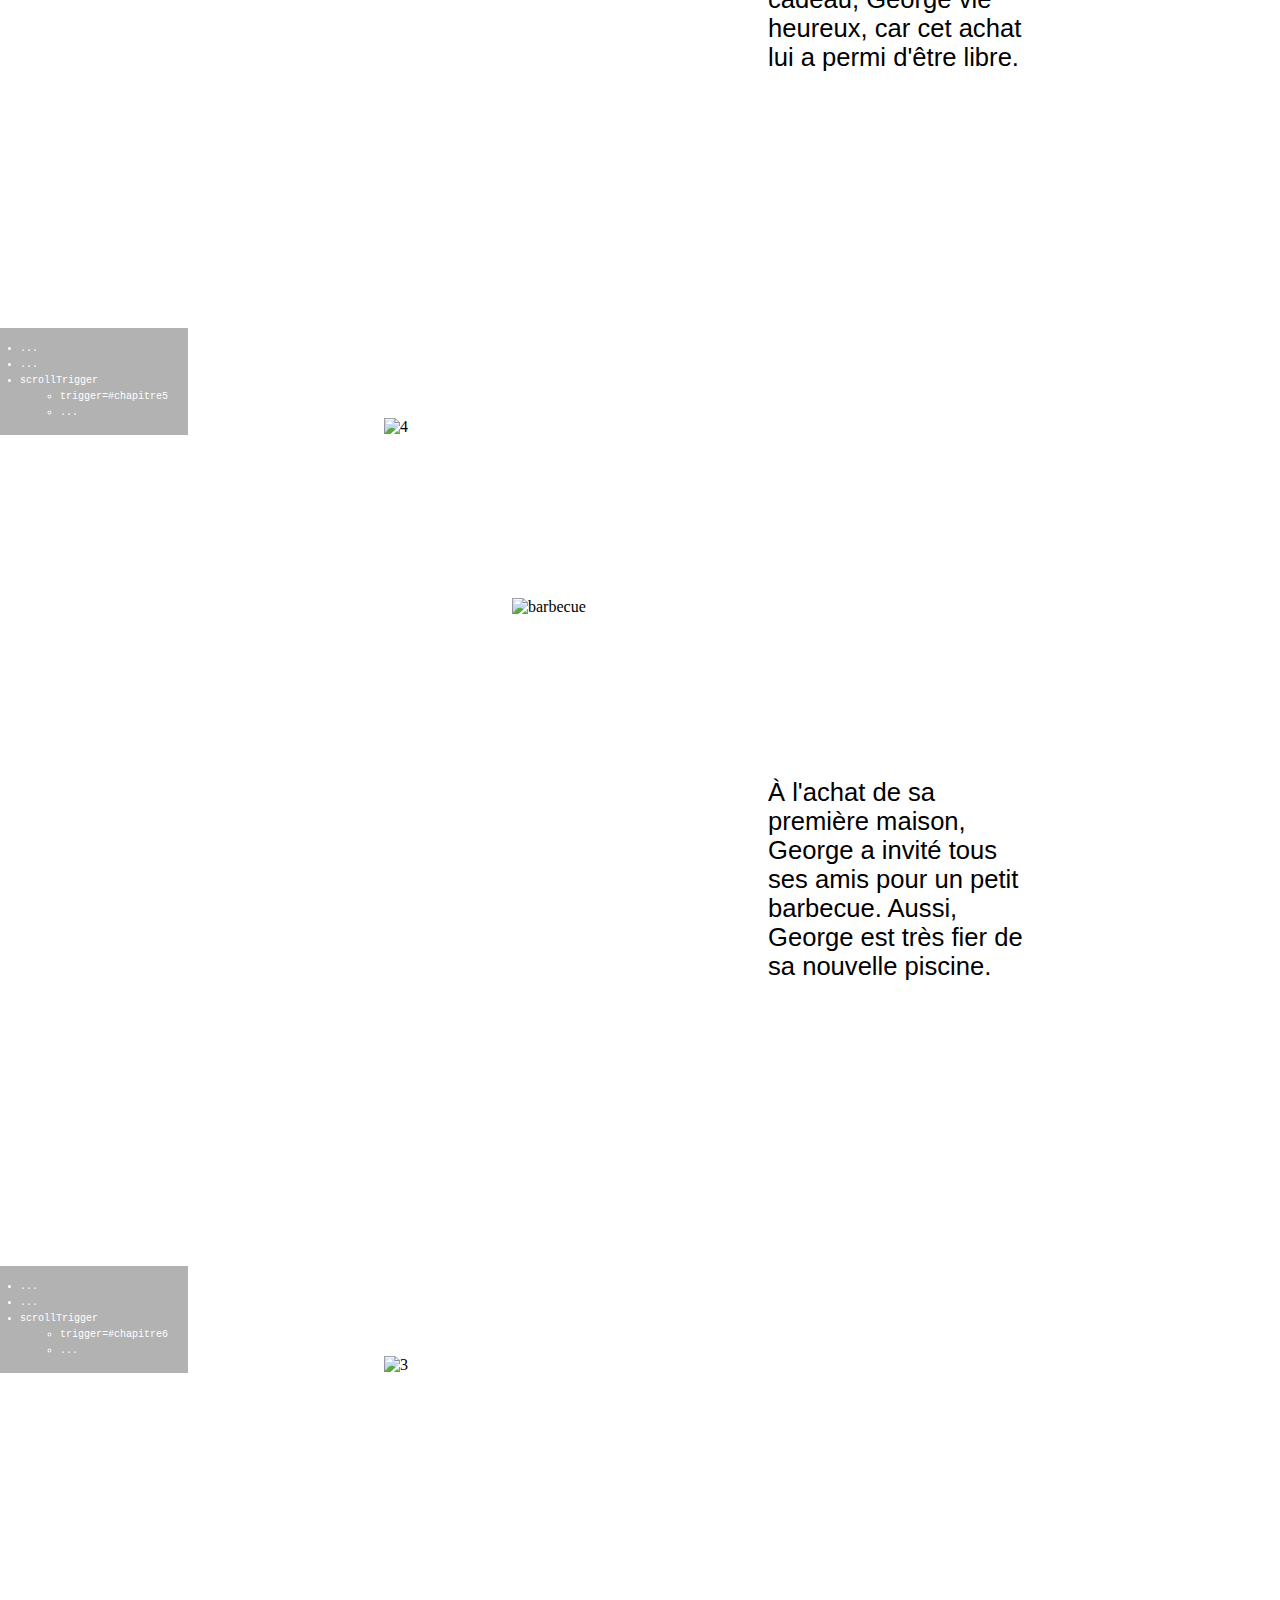
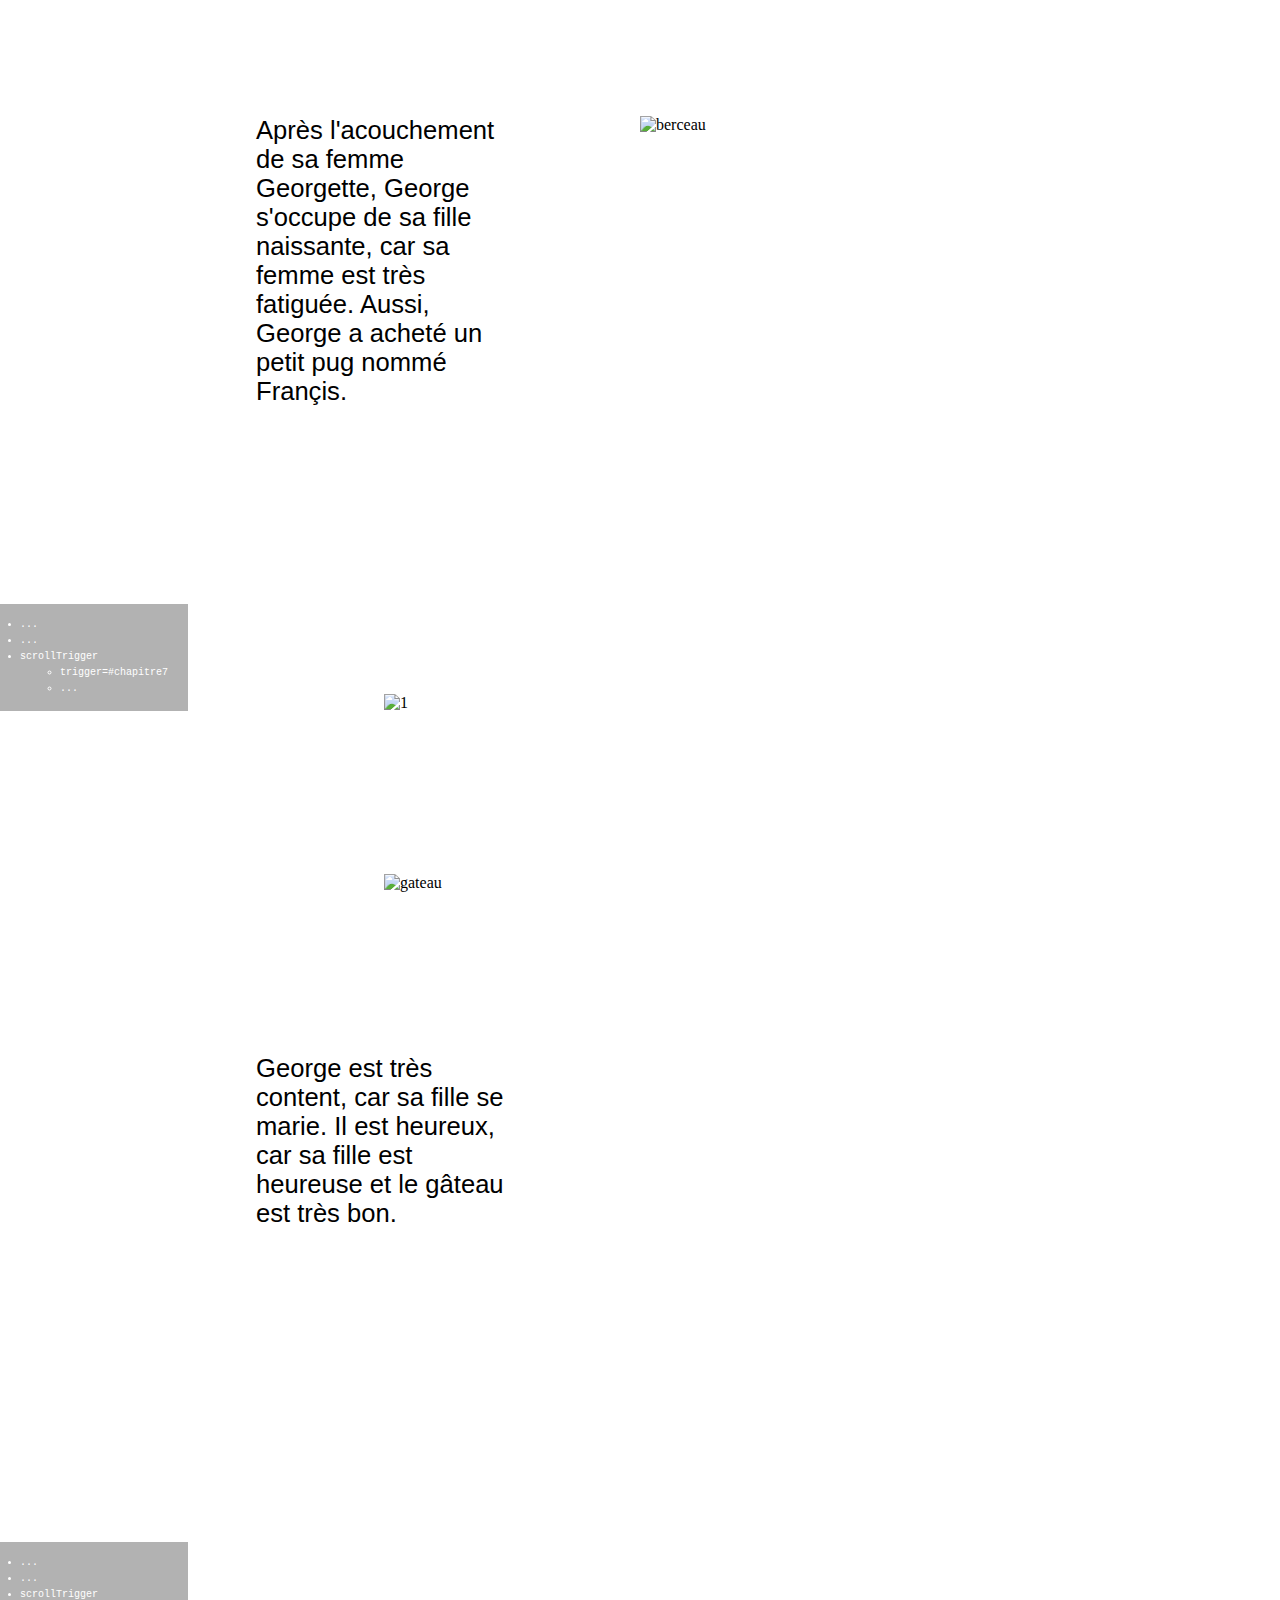
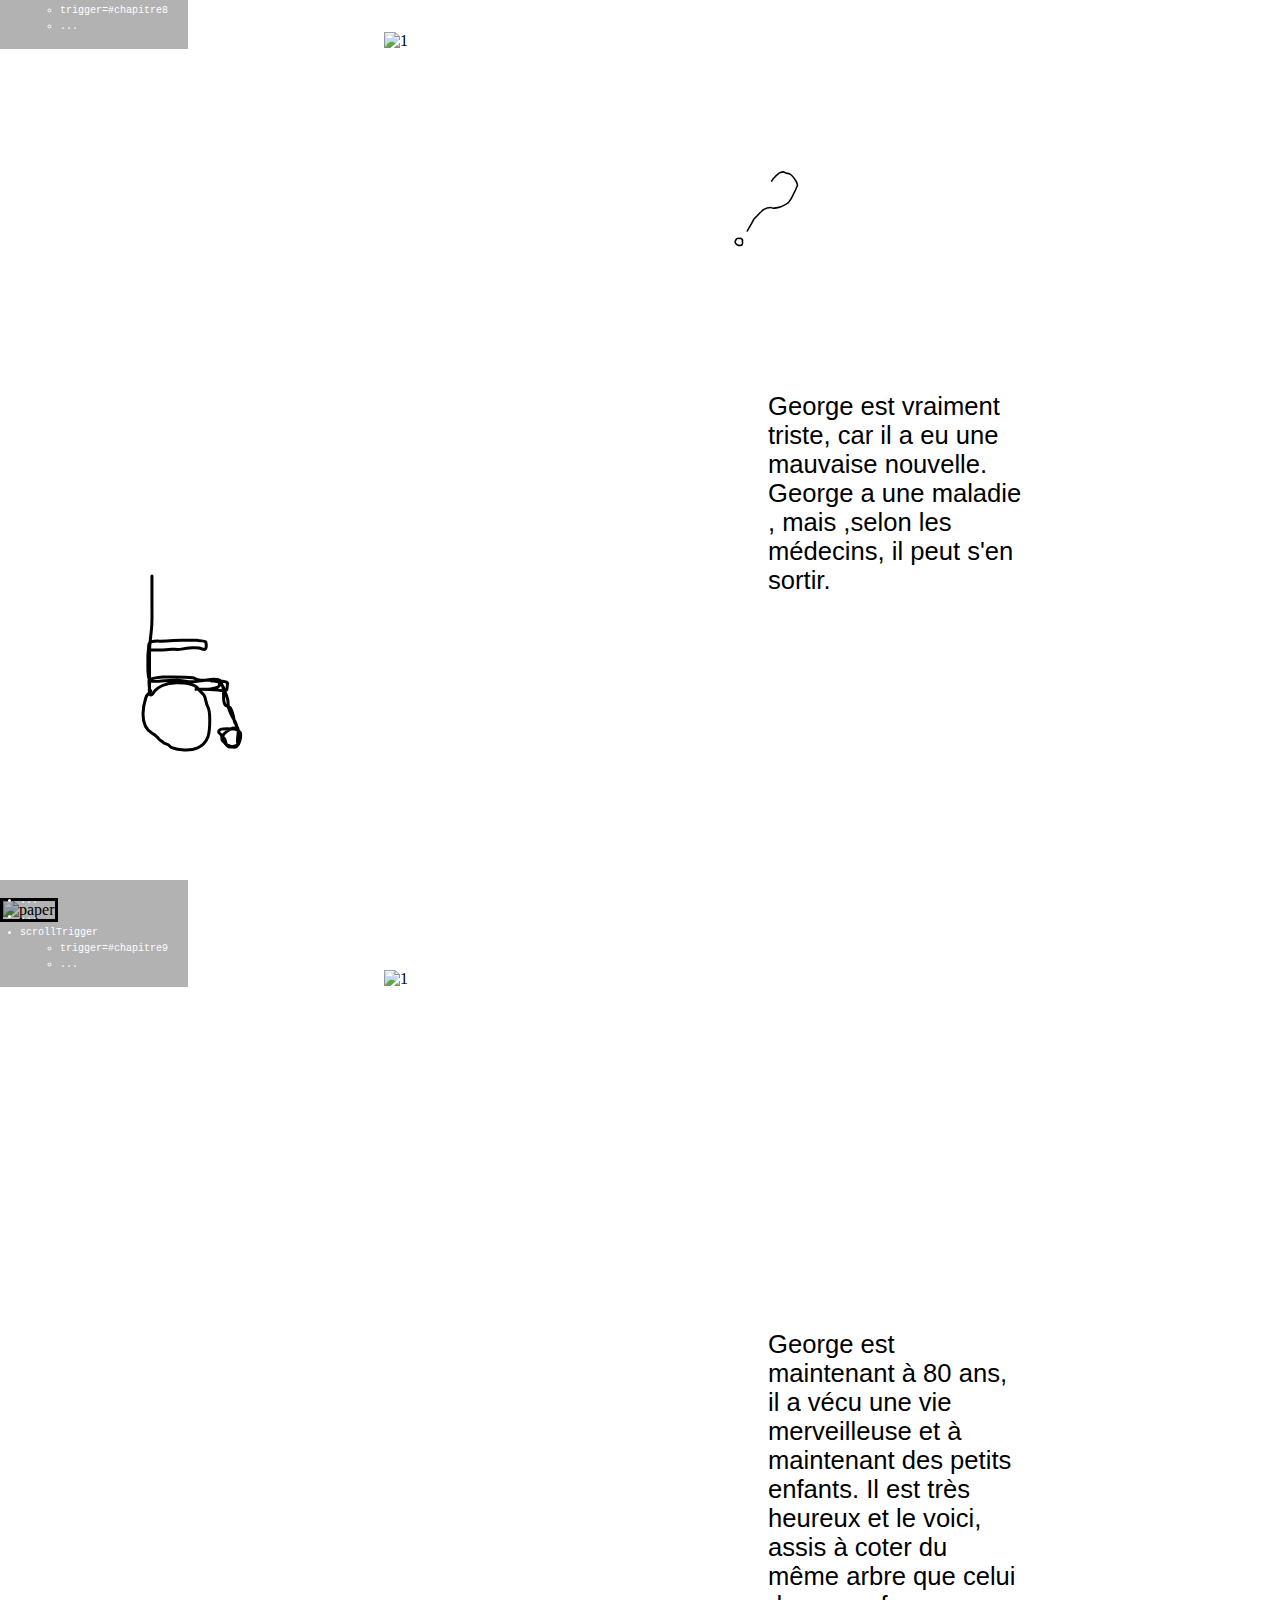
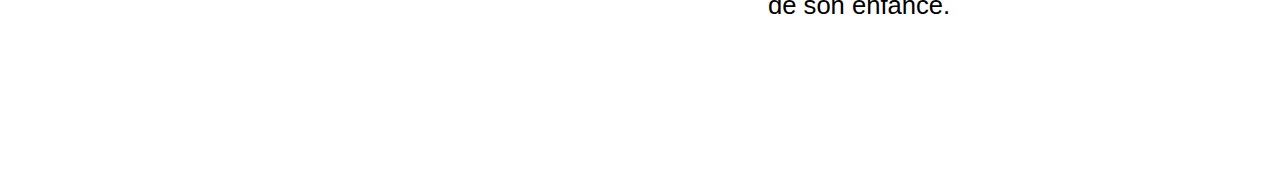
==== commit d7170b3f: "enlever_feuille" ====
--- a/index.html
+++ b/index.html
@@ -5,10 +5,10 @@
     <meta http-equiv="X-UA-Compatible" content="IE=edge">
     <meta name="viewport" content="width=device-width, initial-scale=1.0">
     <title>L'histoire d'une vie</title>
-    <link rel="stylesheet" href="../css/styles.css">
+    <link rel="stylesheet" href="css/styles.css">
     <link rel="stylesheet" href="https://use.typekit.net/mme3luw.css">
      <!-- favicon -->
-     <link rel="icon" type="image/x-icon" href="/img/favicon/favicon.png">
+     <link rel="icon" type="image/x-icon" href="img/favicon/favicon.webp">
 </head>
 <body>
     
@@ -31,29 +31,7 @@
 
     <main>
 
-        
-        <div class="barre_defilement">
-
-            <button><img class="imgbtn" src="../img/barre_defilement/01.png" alt="01"> </button>
-            
-            <button><img class="imgbtn" src="../img/barre_defilement/02.png" alt="02"></button>
-            
-            <button><img class="imgbtn" src="../img/barre_defilement/03.png" alt="03"></button>
-            
-            <button><img class="imgbtn" src="../img/barre_defilement/04.png" alt="04"></button>
-            
-            <button><img class="imgbtn" src="../img/barre_defilement/05.png" alt="05"></button>
-            
-            <button><img class="imgbtn" src="../img/barre_defilement/06.png" alt="06"></button>
-            
-            <button><img class="imgbtn" src="../img/barre_defilement/07.png" alt="07"></button>
-            
-            <button><img class="imgbtn" src="../img/barre_defilement/08.png" alt="08"></button>
-            
-            <button><img class="imgbtn" src="../img/barre_defilement/09.png" alt="09"></button>
-            
-            </div>
-        
+
         <section id="chapitre2" class="bg">  <!-- chapitre 2 -->
   <ul class="technique-gsap"> 
     <li>timeline de 2 étapes</li> 
@@ -65,10 +43,10 @@
         </ul> 
     </li> 
 </ul> 
-        <div><img class="papier" src="./img/img_elements_visuels/paper.png" alt="paper"><p class="t_1">  Voici George, il fête son 6e anniversaire et pour sa fête, son papa lui a offert une cabane dans les arbres. </p></div>    
-         <img id="perso_chap2" class="perso perso_6"  data-vitesse=".10" src="../img/img_personnages/6.png" alt="6">
-        <img id="ev_cabane" data-vitesse=".50" src="../img/img_elements_visuels/cabane_arbre.png" alt="cabane">
-        <img id="ev_planche" data-vitesse=".80" src="../img/img_elements_visuels/planche.png" alt="planche">
+        <div><p class="t_1">  Voici George, il fête son 6e anniversaire et pour sa fête, son papa lui a offert une cabane dans les arbres. </p></div>    
+         <img id="perso_chap2" class="perso perso_6"  data-vitesse=".10" src="img/img_personnages/6.webp" alt="6">
+        <img id="ev_cabane" data-vitesse=".50" src="img/img_elements_visuels/cabane-arbre.webp" alt="cabane">
+        <img id="ev_planche" data-vitesse=".80" src="img/img_elements_visuels/planche.webp" alt="planche">
         <div class="spritesheet_ball"></div>
         </section>
         
@@ -83,9 +61,9 @@
         </ul> 
     </li> 
 </ul> 
-            <div><img class="papier" src="./img/img_elements_visuels/paper.png" alt="paper"><p class="t_2"> À ses 17 ans, pour sa graduation, le père et la mère de George, lui ont acheté des fleurs. George a réussi sa technique en génie civile donc maintenant il est content. </p></div>    
-            <img class="perso perso_5" src="../img/img_personnages/5.png" alt="5">
-            <img id="ev_podium" src="../img/img_elements_visuels/podium.png" alt="podium"> 
+            <div><p class="t_2"> À ses 17 ans, pour sa graduation, le père et la mère de George, lui ont acheté des fleurs. George a réussi sa technique en génie civile donc maintenant il est content. </p></div>    
+            <img class="perso perso_5" src="img/img_personnages/5.webp" alt="5">
+            <img id="ev_podium" src="img/img_elements_visuels/podium.webp" alt="podium"> 
             <div class="spritesheet_fleur"></div>  
         </section>
         
@@ -100,9 +78,9 @@
         </ul> 
     </li> 
 </ul> 
-            <div><img  class="papier" src="./img/img_elements_visuels/paper.png" alt="paper"><p class="t_3"> À ses 19 ans, pour son anniversaire, ses parents lui ont acheté une petite voiture rouge. Depuis ce cadeau, George vie heureux, car cet achat lui a permi d'être libre.</p></div>    
-            <img class="perso perso_5" src="../img/img_personnages/5.png" alt="5">
-            <img id="ev_camion" src="../img/img_elements_visuels/camion.png" alt="camion">
+            <div><p class="t_3"> À ses 19 ans, pour son anniversaire, ses parents lui ont acheté une petite voiture rouge. Depuis ce cadeau, George vie heureux, car cet achat lui a permi d'être libre.</p></div>    
+            <img class="perso perso_5" src="img/img_personnages/5.webp" alt="5">
+            <img id="ev_camion" src="img/img_elements_visuels/camion.webp" alt="camion">
 <svg class="parcours_voiture" width="673" height="222" viewBox="0 0 673 222" fill="none" xmlns="http://www.w3.org/2000/svg">
   <path id="parcours_voiture" d="M596 1H77C35.0264 1 1 35.0264 1 77V145C1 186.974 35.0264 221 77 221H596C637.974 221 672 186.974 672 145V77C672 35.0264 637.974 1 596 1Z" stroke="black"/>
   </svg>  
@@ -121,10 +99,10 @@
         </ul> 
     </li> 
 </ul> 
-            <div><img  class="papier" src="./img/img_elements_visuels/paper.png" alt="paper"><p class="t_4"> À l'achat de sa première maison, George a invité tous ses amis pour un petit barbecue. Aussi, George est très fier de sa nouvelle piscine.</p></div>    
-            <img class="perso perso_4" src="../img/img_personnages/4.png" alt="4">
-            <img id="ev_piscine" src="../img/img_elements_visuels/piscine.png" alt="piscine">  
-            <img id="ev_barbecue" src="../img/img_elements_visuels/barcbecue.png" alt="barbecue">  
+            <div><p class="t_4"> À l'achat de sa première maison, George a invité tous ses amis pour un petit barbecue. Aussi, George est très fier de sa nouvelle piscine.</p></div>    
+            <img class="perso perso_4" src="img/img_personnages/4.webp" alt="4">
+            <img id="ev_piscine" src="img/img_elements_visuels/piscine.webp" alt="piscine">  
+            <img id="ev_barbecue" src="img/img_elements_visuels/barcbecue.webp" alt="barbecue">  
             <div class="spritesheet_oiseaux"></div>
         </section>
         
@@ -139,9 +117,9 @@
         </ul> 
     </li> 
 </ul> 
-            <div><img  class="papier" src="./img/img_elements_visuels/paper.png" alt="paper"><p class="t_5"> Après l'acouchement de sa femme Georgette, George s'occupe de sa fille naissante, car sa femme est très fatiguée. Aussi, George a acheté un petit pug nommé Françis.</p></div>    
-            <img class="perso perso_3" src="../img/img_personnages/3.png" alt="3">
-            <img id="ev_berceau" src="../img/img_elements_visuels/enfant_mi_mort.png" alt="berceau">  
+            <div><p class="t_5"> Après l'acouchement de sa femme Georgette, George s'occupe de sa fille naissante, car sa femme est très fatiguée. Aussi, George a acheté un petit pug nommé Françis.</p></div>    
+            <img class="perso perso_3" src="img/img_personnages/3.webp" alt="3">
+            <img id="ev_berceau" src="img/img_elements_visuels/enfant-mi-mort.webp" alt="berceau">  
             <div class="spritesheet_chien"></div>
         </section>
         
@@ -156,9 +134,9 @@
         </ul> 
     </li> 
 </ul> 
-            <div><img  class="papier" src="./img/img_elements_visuels/paper.png" alt="paper"><p class="t_6"> George est très content, car sa fille se marie. Il est heureux, car sa fille est heureuse et le gâteau est très bon.  </p></div>    
-            <img class="perso perso_1" src="../img/img_personnages/1.png" alt="1">
-            <img id="ev_gateau" src="../img/img_elements_visuels/gateau.png" alt="gateau">  
+            <div><p class="t_6"> George est très content, car sa fille se marie. Il est heureux, car sa fille est heureuse et le gâteau est très bon.  </p></div>    
+            <img class="perso perso_1" src="img/img_personnages/1.webp" alt="1">
+            <img id="ev_gateau" src="img/img_elements_visuels/gateau.webp" alt="gateau">  
             <div class="spritesheet_ballon"></div>
         </section>
 
@@ -173,8 +151,8 @@
         </ul> 
     </li> 
 </ul> 
-            <div><img  class="papier" src="./img/img_elements_visuels/paper.png" alt="paper"><p class="t_7"> George est vraiment triste, car il a eu une mauvaise nouvelle. George a une maladie , mais ,selon les médecins, il peut s'en sortir.  </p></div>    
-            <img class="perso perso_1" src="../img/img_personnages/1.png" alt="1">
+            <div><p class="t_7"> George est vraiment triste, car il a eu une mauvaise nouvelle. George a une maladie , mais ,selon les médecins, il peut s'en sortir.  </p></div>    
+            <img class="perso perso_1" src="img/img_personnages/1.webp" alt="1">
 <svg class="point_intero" width="56" height="171" viewBox="0 0 56 171" fill="none" xmlns="http://www.w3.org/2000/svg">
   <path id="ligne" d="M4.58408 31.1279C4.58408 27.6091 4.94393 23.5653 6.2582 20.2796C7.59368 16.9409 8.25869 11.6973 10.7448 8.96256C11.9364 7.6519 13.796 5.86009 15.2984 4.8777C16.876 3.84622 19.6295 4.80643 21.4592 4.14109C24.1967 3.14563 25.3345 2.19911 28.3901 2.19911C32.3074 2.19911 38.9954 5.10777 42.5531 6.88665C44.8311 8.02566 47.2286 9.55319 49.0487 11.3733C49.7458 12.0703 50.6467 12.7898 51.1246 13.6501C51.8638 14.9807 51.5707 16.591 51.6603 18.0698C51.8694 21.519 52.7987 24.8912 52.7987 28.3489C52.7987 36.5415 55.5793 47.9674 50.388 55.2352C47.9844 58.6003 46.1594 62.6308 43.4572 65.7487C40.4116 69.2629 36.644 71.6906 32.9102 74.3872C31.4624 75.4328 30.1383 74.6066 28.6914 75.2577C26.2653 76.3495 24.4527 78.1571 22.5976 80.0122C20.0189 82.591 18.8239 83.5962 17.7092 87.3784C16.4561 91.6298 15.1243 95.1598 14.4949 99.566C14.0812 102.461 13.0973 105.528 12.1176 108.271C11.2913 110.585 11.8163 113.63 11.8163 116.073C11.8163 122.914 11.8163 129.756 11.8163 136.598" stroke="black" stroke-width="3" stroke-linecap="round"/>
   <path id="point" d="M13.0216 155.883C12.2844 155.228 10.5496 154.962 9.67341 154.711C7.70879 154.15 7.14789 155.908 5.48811 156.419C2.67756 157.284 1.57066 158.426 1.57066 161.609C1.57066 162.874 1.76563 165.448 2.54165 166.397C5.84981 170.44 12.0928 168.921 15.1645 166.129C17.8642 163.675 15.3913 159.271 13.0216 157.691" stroke="black" stroke-width="3" stroke-linecap="round"/>
@@ -200,12 +178,12 @@
         </ul> 
     </li> 
 </ul> 
-            <div> <img  class="papier" src="./img/img_elements_visuels/paper.png" alt="paper"><p class="t_8"> George est maintenant à 80 ans, il a vécu une vie merveilleuse et à maintenant des petits enfants. Il est très heureux et le voici, assis à coter du même arbre que celui de son enfance.</p></div>    
-            <img class="perso perso_1" src="../img/img_personnages/1.png" alt="1">
-            <img class="nuage no1" id="ev_nuage_01" src="../img/img_elements_visuels/nuage_01.png" alt="nuage_01">  
-            <img class="nuage no2" id="ev_nuage_02" src="../img/img_elements_visuels/nuage_02.png" alt="nuage_02">  
-            <img class="nuage no3" id="ev_nuage_03" src="../img/img_elements_visuels/nuage_03.png" alt="nuage_03">  
-            <img id="ev_arbre" src="../img/img_elements_visuels/arbre.png" alt="arbre">  
+            <div> <img  class="papier" src="img/img_elements_visuels/paper1.webp" alt="paper"><p class="t_8"> George est maintenant à 80 ans, il a vécu une vie merveilleuse et à maintenant des petits enfants. Il est très heureux et le voici, assis à coter du même arbre que celui de son enfance.</p></div>    
+            <img class="perso perso_1" src="img/img_personnages/1.png" alt="1">
+            <img class="nuage no1" id="ev_nuage_01" src="img/img_elements_visuels/nuage_01.webp" alt="nuage_01">  
+            <img class="nuage no2" id="ev_nuage_02" src="img/img_elements_visuels/nuage_02.webp" alt="nuage_02">  
+            <img class="nuage no3" id="ev_nuage_03" src="img/img_elements_visuels/nuage_03.webp" alt="nuage_03">  
+            <img id="ev_arbre" src="img/img_elements_visuels/arbre.webp" alt="arbre">  
 </section>
 </main>
 
@@ -214,7 +192,7 @@
 <footer>
 <p class="textescroll"> Défiler pour découvrir son histoire</p>
 <!-- appel à l'action -->
-<div class="fleche"> <img src="../img/img_cta/fleche.png" alt="fleche"> </div>
+<div class="fleche"> <img src="img/img_cta/fleche.webp" alt="fleche"> </div>
 </footer>
 
 <script src="https://cdnjs.cloudflare.com/ajax/libs/gsap/3.11.5/gsap.min.js"></script>
@@ -222,6 +200,6 @@
 <!--  <script src="https://assets.codepen.io/16327/DrawSVGPlugin3.min.js"></script> -->
 <script src="https://cdnjs.cloudflare.com/ajax/libs/gsap/3.11.5/ScrollTrigger.min.js"></script>
 <script src="https://cdnjs.cloudflare.com/ajax/libs/gsap/3.11.5/MotionPathPlugin.min.js"></script>
-<script src="../script/script.js"></script> 
+<script src="script/script.js"></script> 
 </body>
 </html>
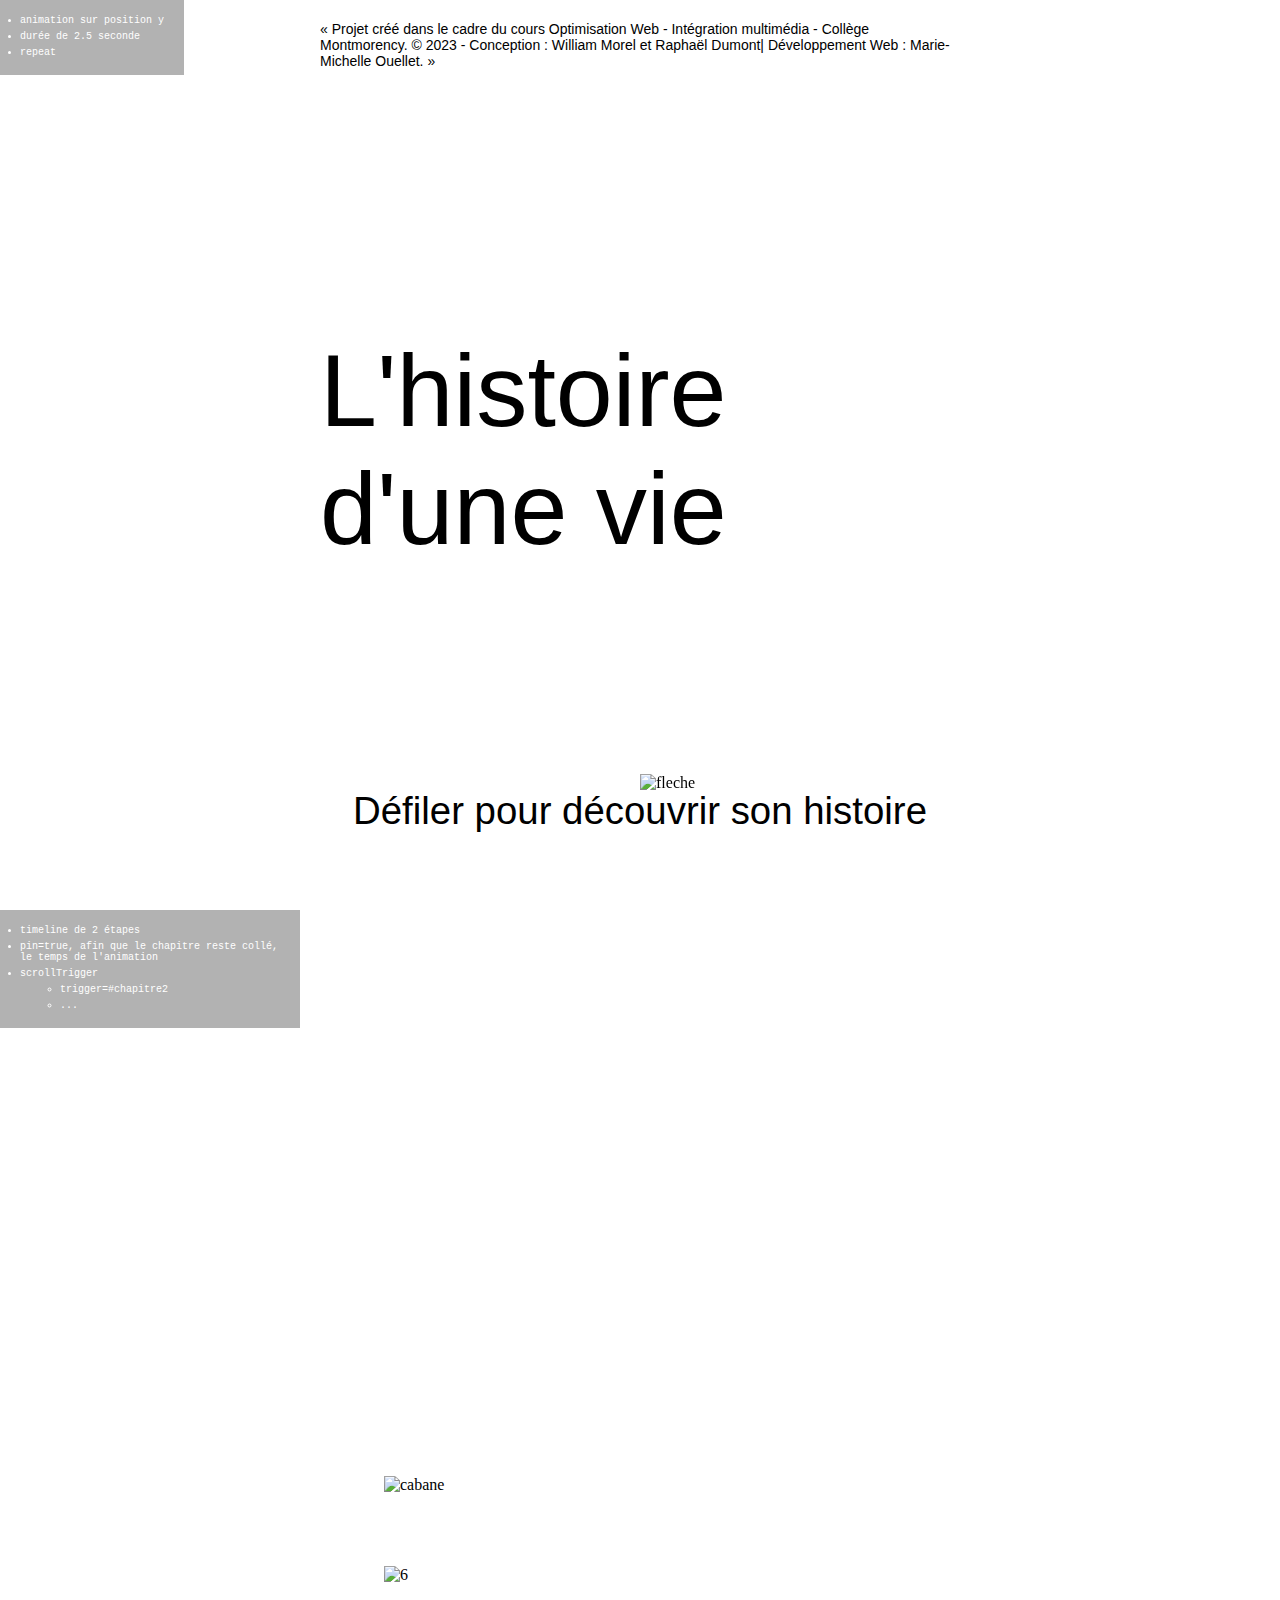
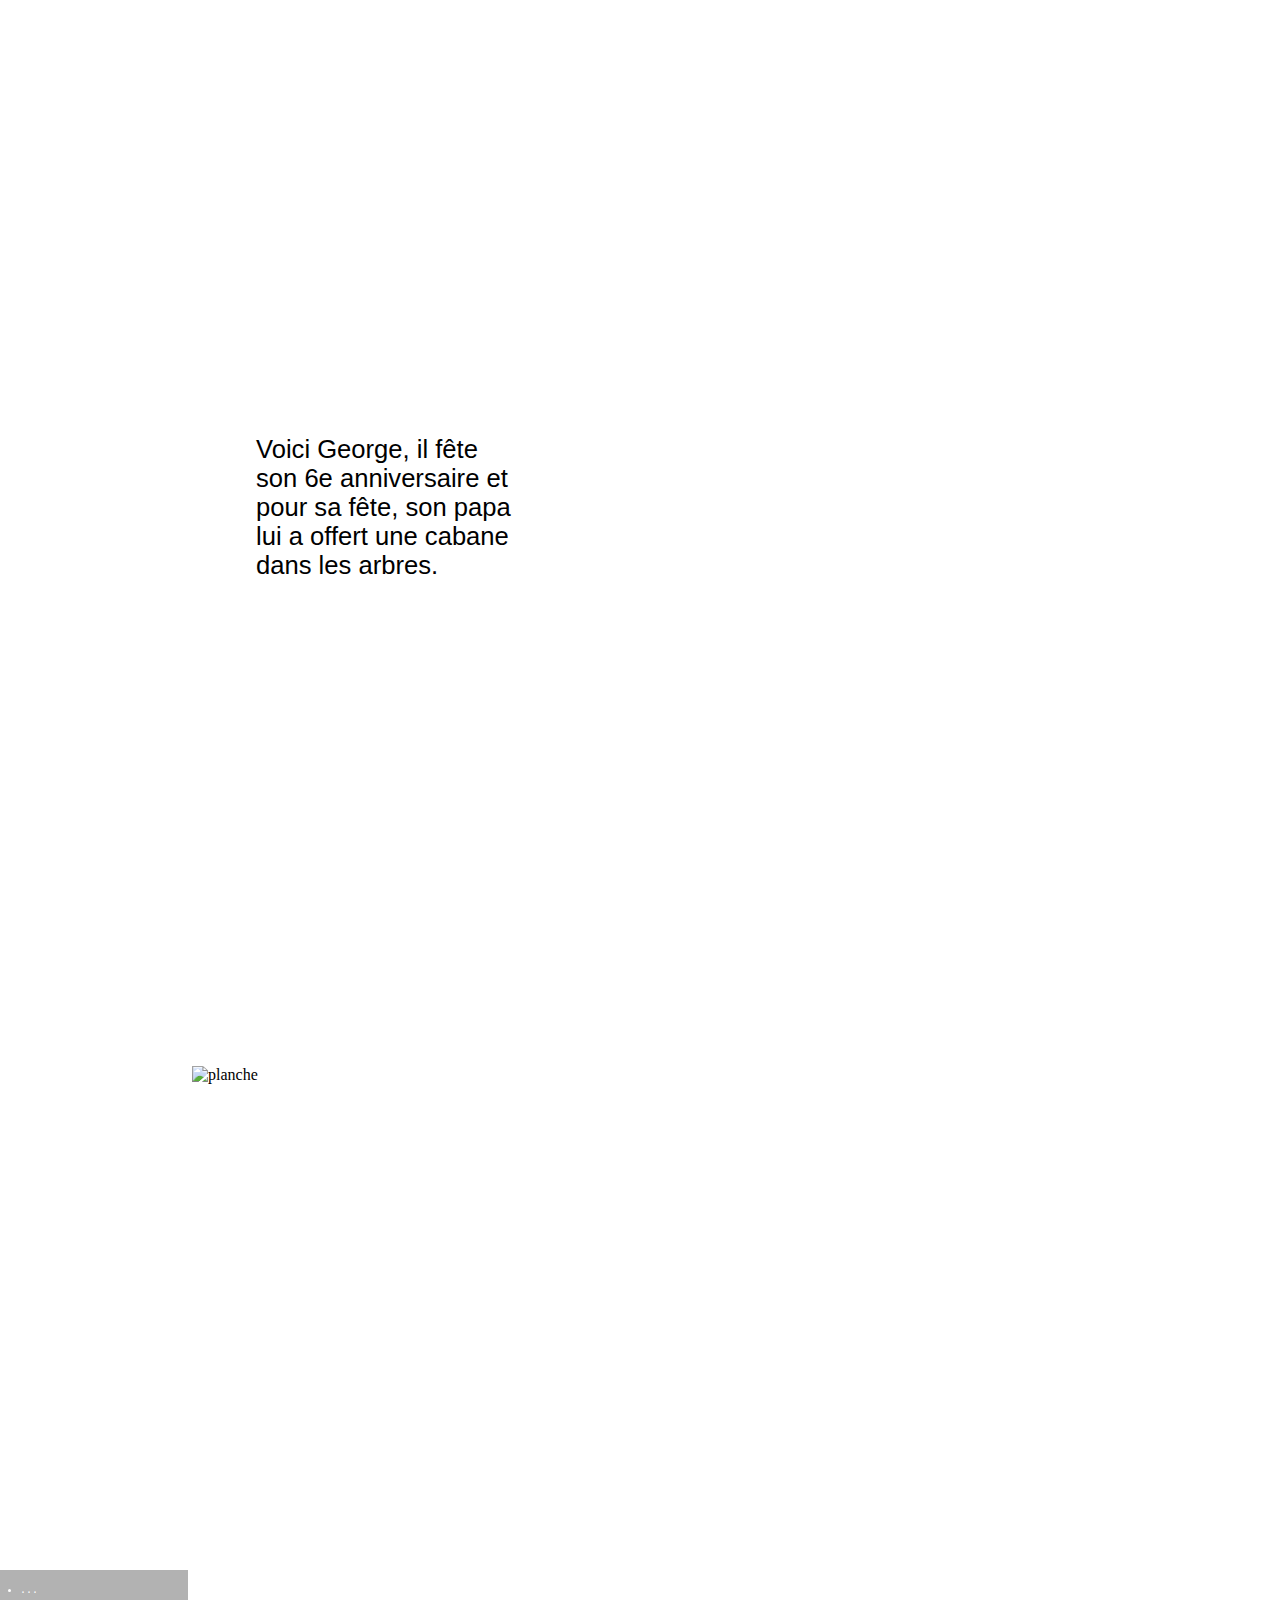
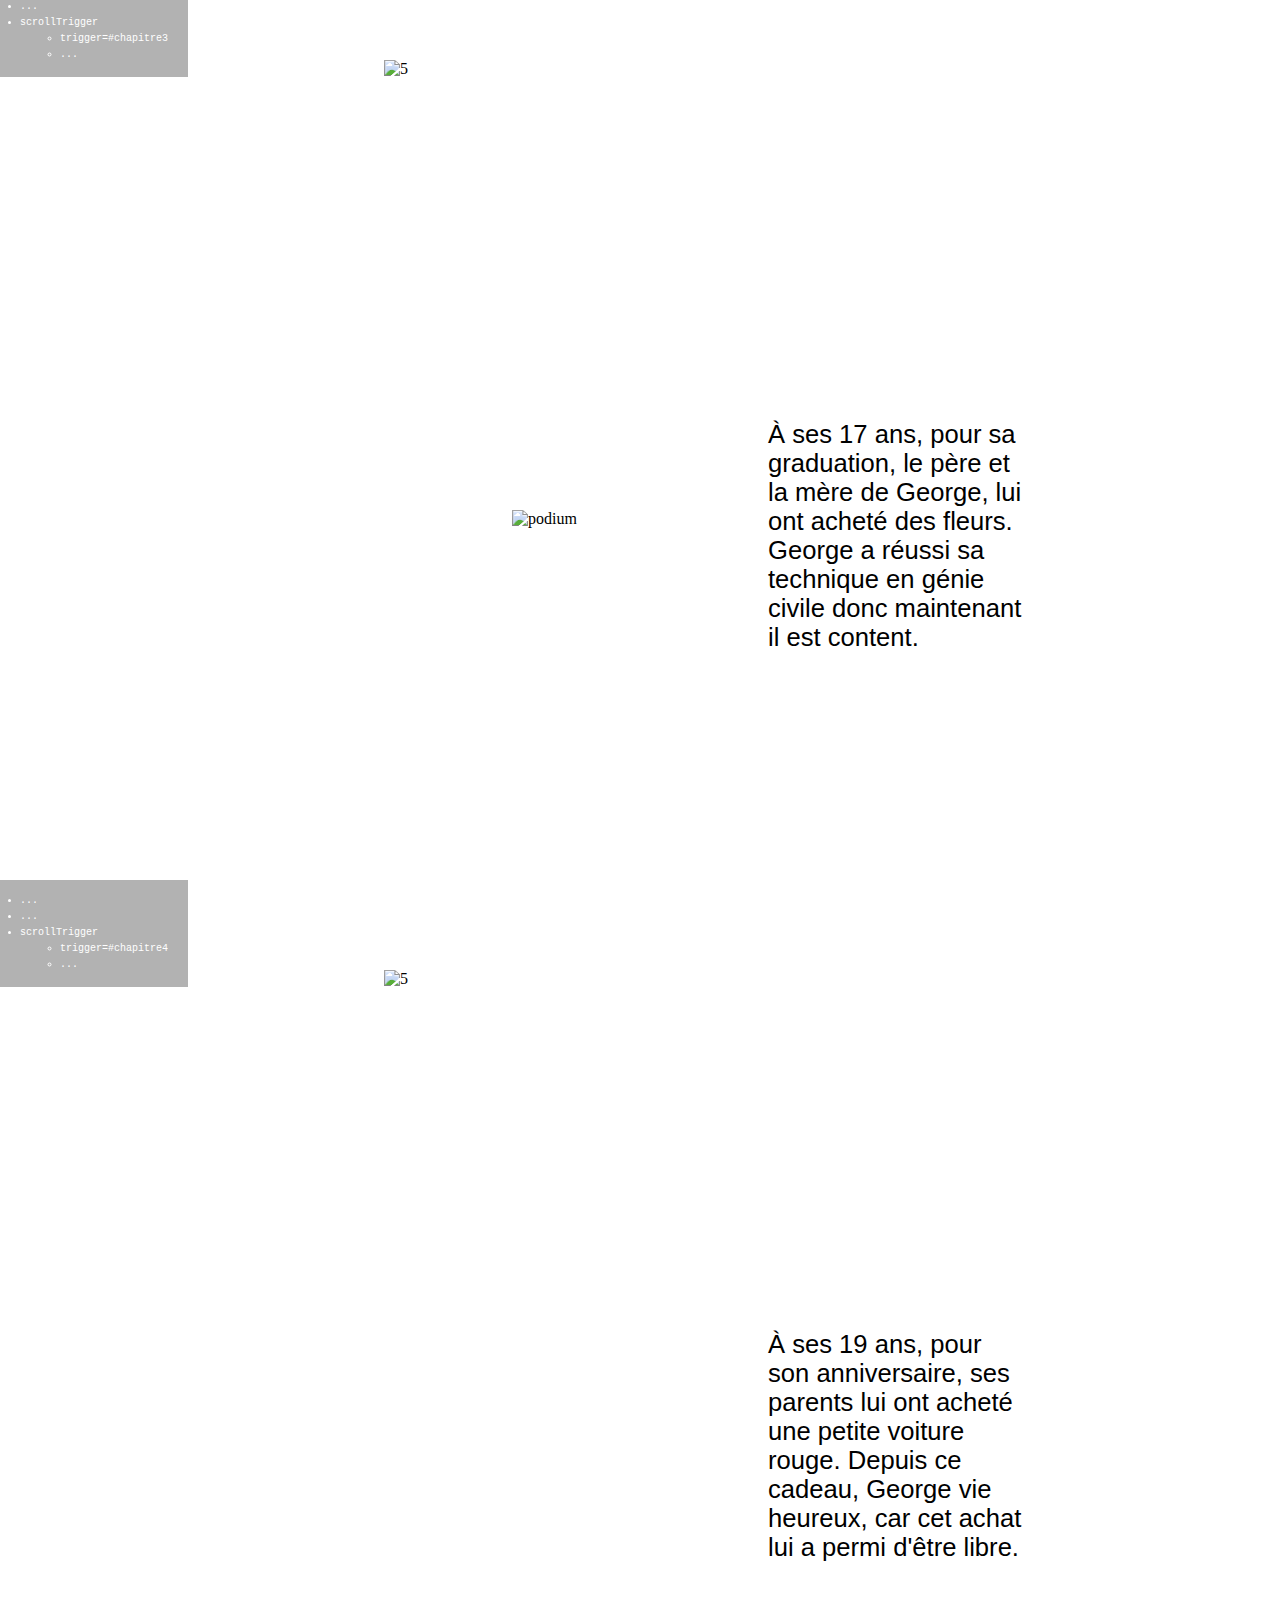
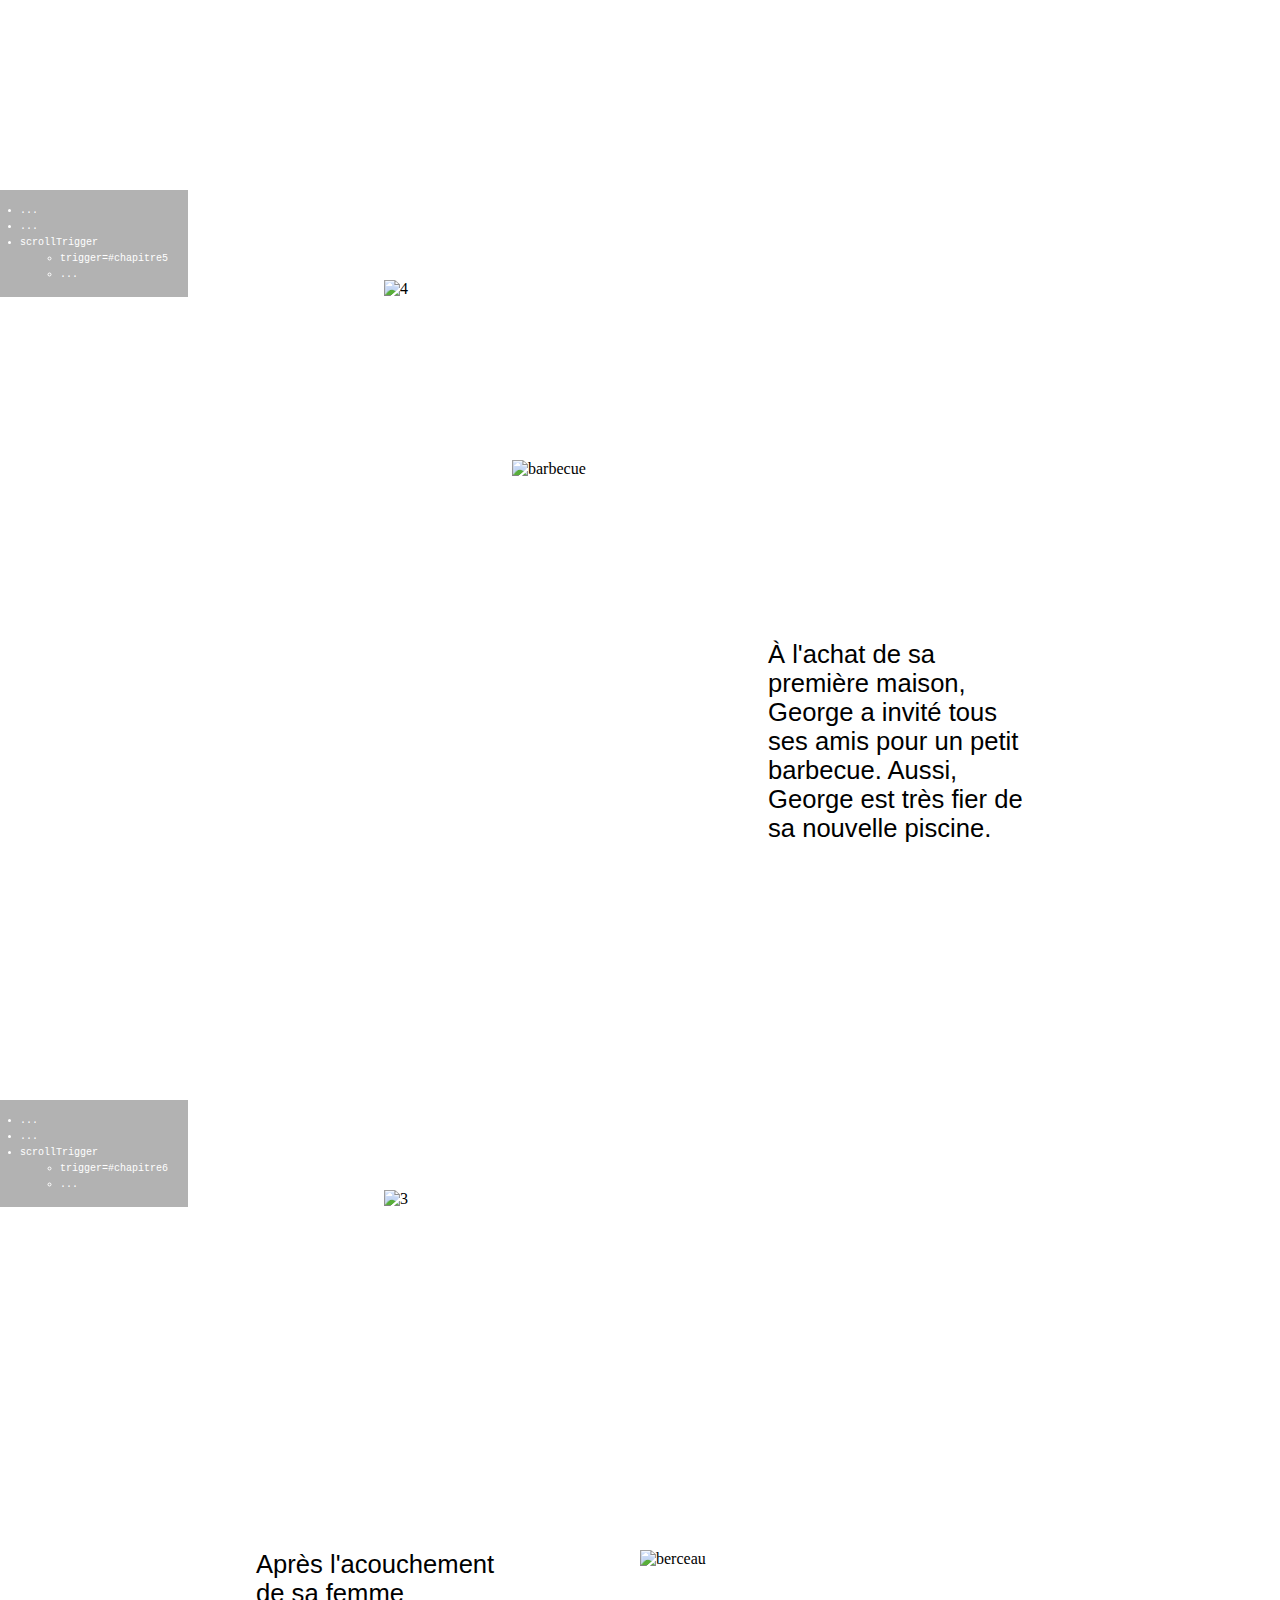
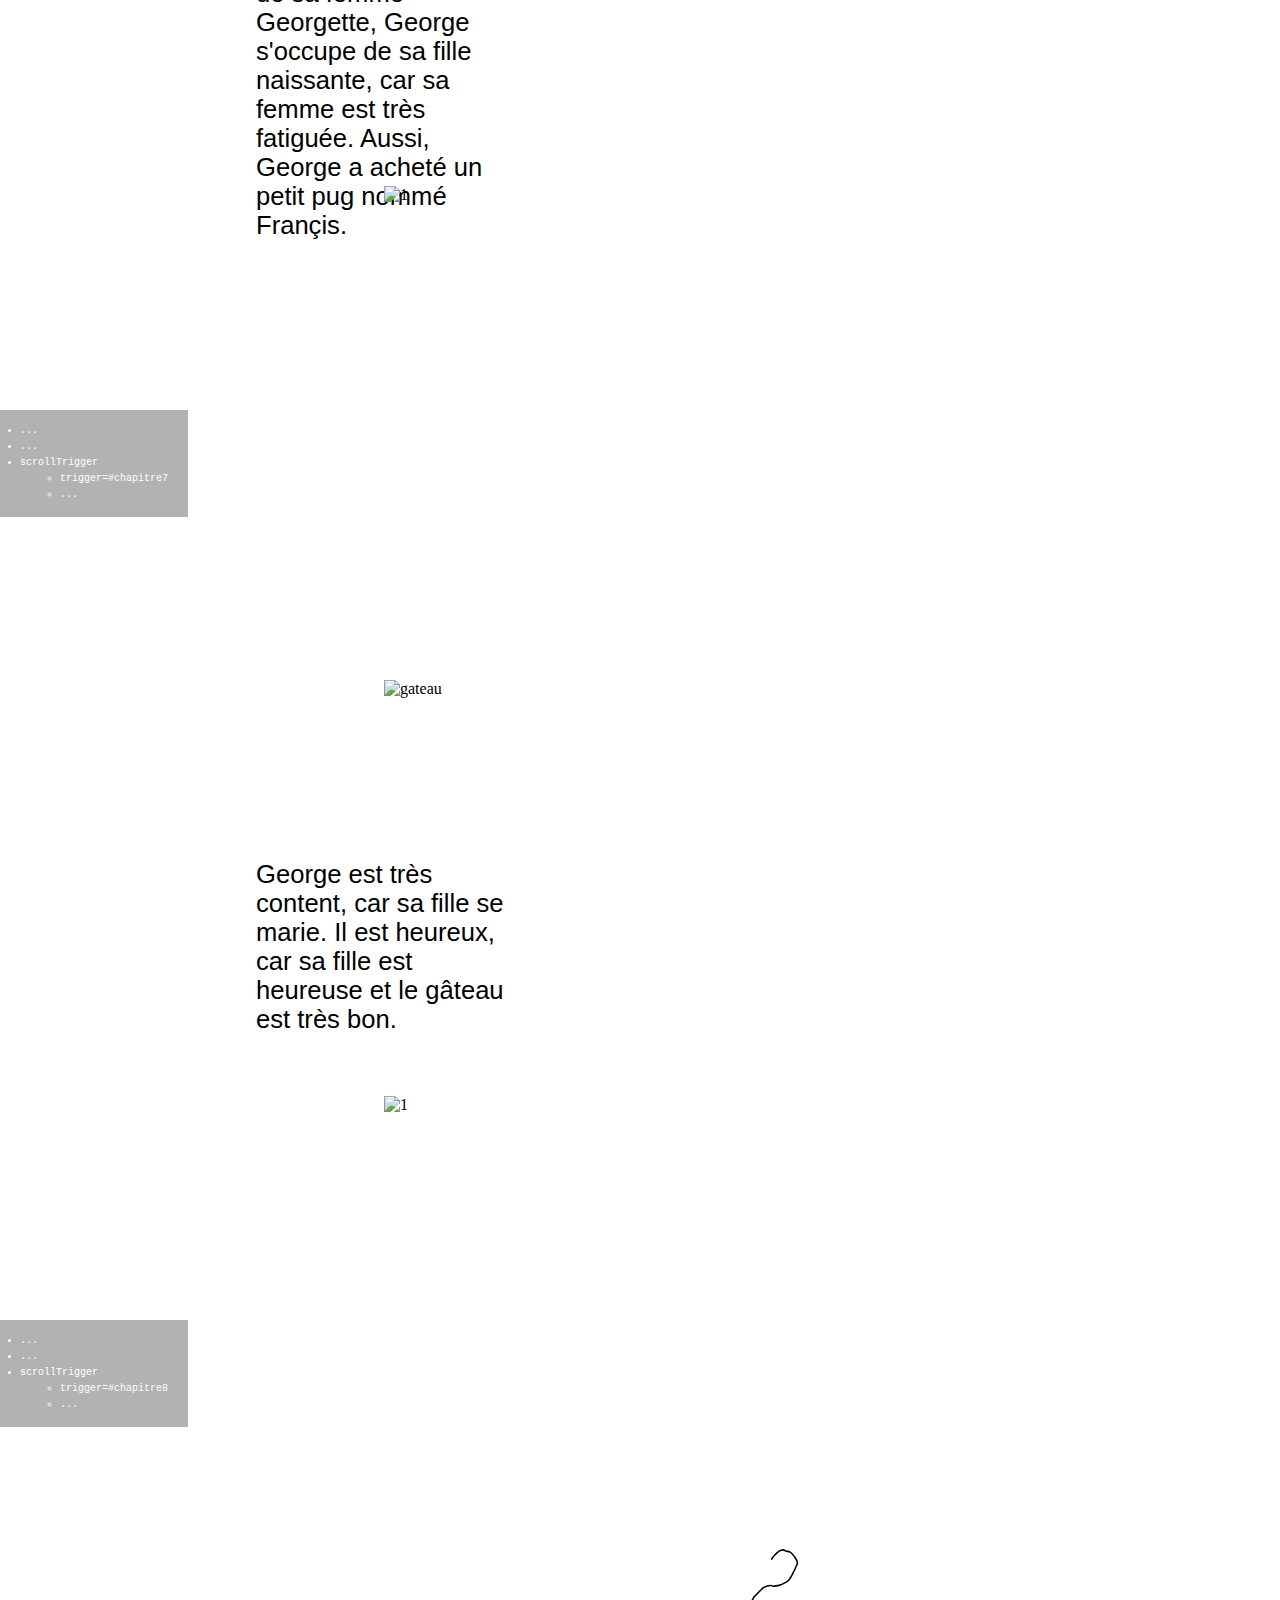
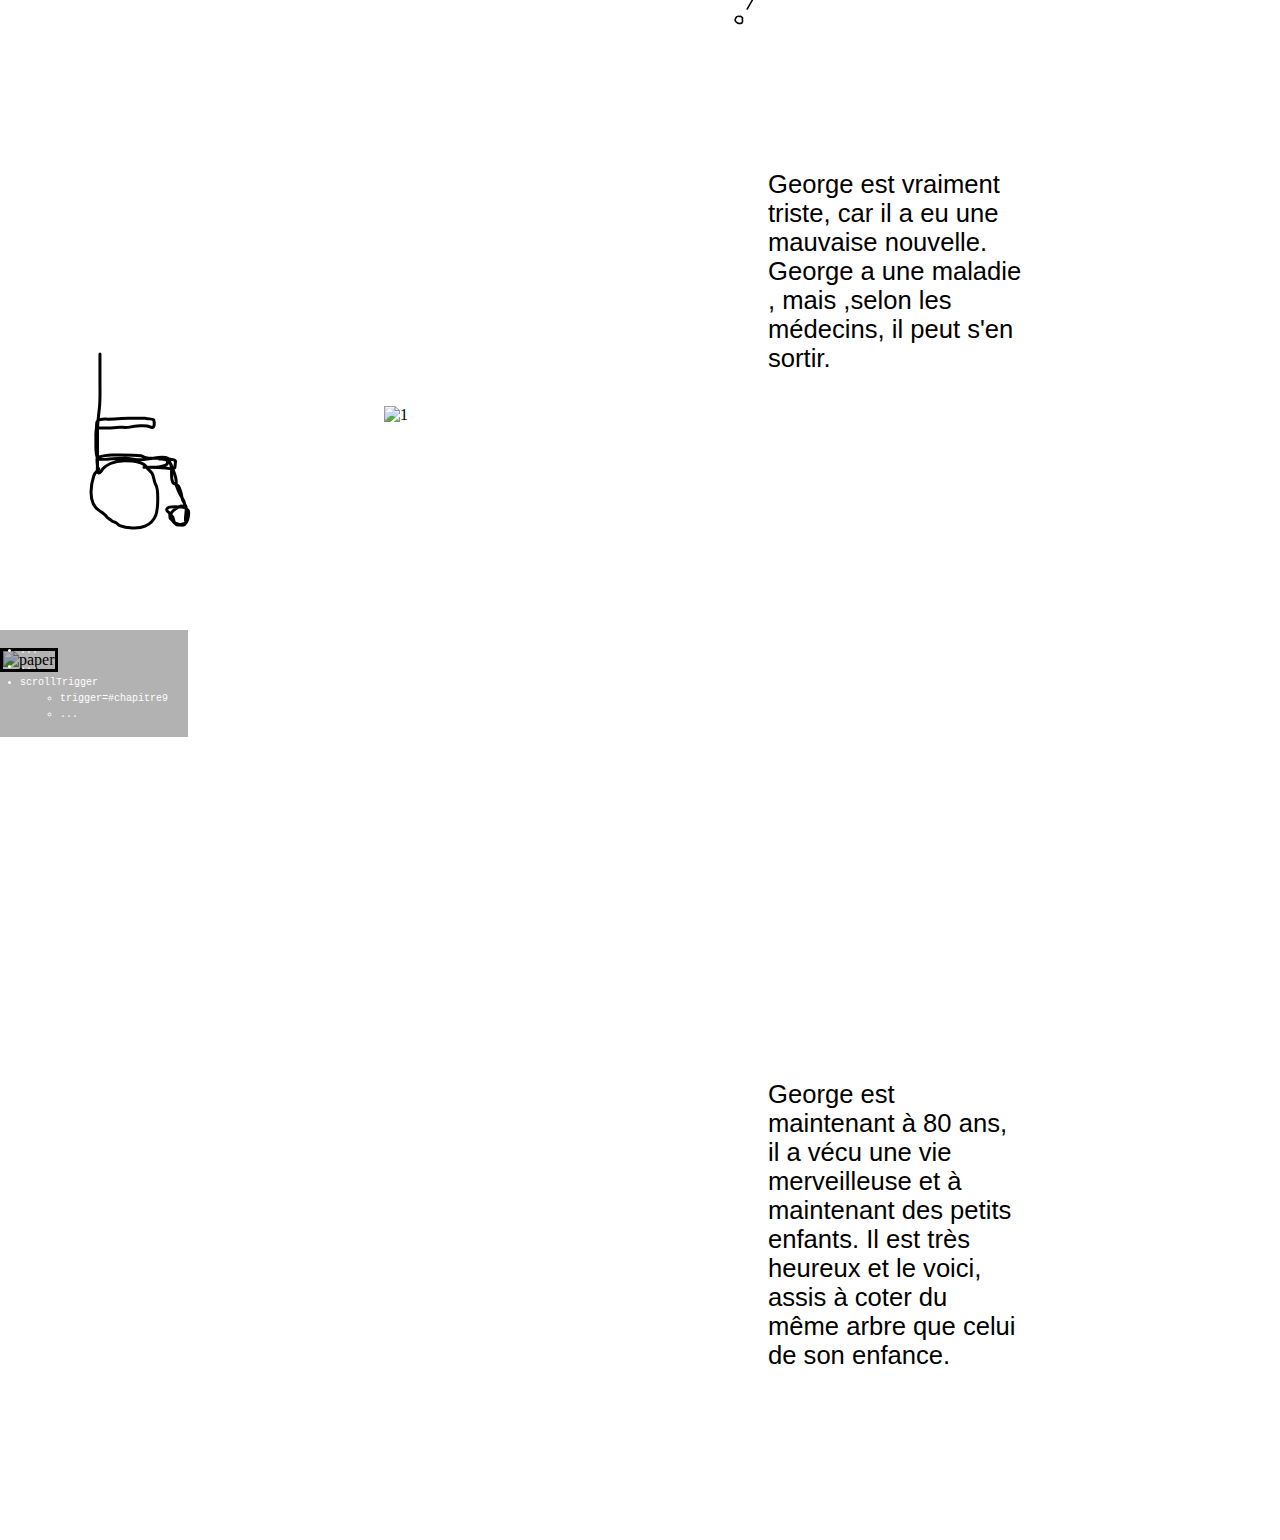
==== commit dcbce39d: "Update index.html" ====
--- a/index.html
+++ b/index.html
@@ -1,22 +1,19 @@
 <!DOCTYPE html>
 <html lang="en">
 <head>
-    <meta charset="UTF-8">
-    <meta http-equiv="X-UA-Compatible" content="IE=edge">
-    <meta name="viewport" content="width=device-width, initial-scale=1.0">
-    <title>L'histoire d'une vie</title>
-    <link rel="stylesheet" href="css/styles.css">
-    <link rel="stylesheet" href="https://use.typekit.net/mme3luw.css">
-     <!-- favicon -->
-     <link rel="icon" type="image/x-icon" href="img/favicon/favicon.webp">
+<meta charset="UTF-8">
+<meta http-equiv="X-UA-Compatible" content="IE=edge">
+<meta name="viewport" content="width=device-width, initial-scale=1.0">
+<title>L'histoire d'une vie</title>
+<link rel="stylesheet" href="css/styles.css">
+<link rel="stylesheet" href="https://use.typekit.net/mme3luw.css">
+<!-- favicon -->
+<link rel="icon" type="image/x-icon" href="img/favicon/favicon.webp">
 </head>
 <body>
-    
 
-  
-    
-    <header>
-   <ul class="technique-gsap"> 
+<header>
+ <ul class="technique-gsap"> 
     <li>animation sur position y </li> 
     <li>durée de 2.5 seconde</li> 
     <li>repeat 
@@ -24,15 +21,14 @@
 </ul> 
 <h1> L'histoire d'une vie</h1>  <!-- titre niv 1 -->
 <p class="copyright">« Projet créé dans le cadre du cours Optimisation Web - Intégration multimédia - Collège Montmorency.
-    © 2023 - Conception : William Morel et Raphaël Dumont| Développement Web : Marie-Michelle Ouellet. »</p> <!-- paragraphe -->
-    </header>
+ © 2023 - Conception : William Morel et Raphaël Dumont| Développement Web : Marie-Michelle Ouellet. »</p> <!-- paragraphe -->
+ </header>
 
-    <!-- Main -->
+<!-- Main -->
 
-    <main>
+<main>
 
-
-        <section id="chapitre2" class="bg">  <!-- chapitre 2 -->
+ <section id="chapitre2" class="bg">  <!-- chapitre 2 -->
   <ul class="technique-gsap"> 
     <li>timeline de 2 étapes</li> 
     <li>pin=true, afin que le chapitre reste collé, le temps de l'animation</li> 
@@ -43,14 +39,13 @@
         </ul> 
     </li> 
 </ul> 
-        <div><p class="t_1">  Voici George, il fête son 6e anniversaire et pour sa fête, son papa lui a offert une cabane dans les arbres. </p></div>    
-         <img id="perso_chap2" class="perso perso_6"  data-vitesse=".10" src="img/img_personnages/6.webp" alt="6">
-        <img id="ev_cabane" data-vitesse=".50" src="img/img_elements_visuels/cabane-arbre.webp" alt="cabane">
-        <img id="ev_planche" data-vitesse=".80" src="img/img_elements_visuels/planche.webp" alt="planche">
-        <div class="spritesheet_ball"></div>
-        </section>
-        
-        <section id="chapitre3" class="bg">  <!-- chapitre 3 -->
+ <div><p class="t_1"> Voici George, il fête son 6e anniversaire et pour sa fête, son papa lui a offert une cabane dans les arbres. </p></div> 
+<img id="perso_chap2" class="perso perso_6" style="bottom: 34.8493%" data-vitesse=".10" src="img/img_personnages/6.webp" alt="6">
+<img id="ev_cabane" style="bottom: 34.8493%" data-vitesse=".50" src="img/img_elements_visuels/cabane-arbre.webp" alt="cabane">
+<img id="ev_planche"  data-vitesse=".80" style="bottom: 13.9397%"; src="img/img_elements_visuels/planche.webp" alt="planche">
+<div class="spritesheet_ball"></div>
+</section>
+<section id="chapitre3" class="bg"> <!-- chapitre 3 -->
   <ul class="technique-gsap"> 
     <li>...</li> 
     <li>...</li> 
@@ -61,13 +56,13 @@
         </ul> 
     </li> 
 </ul> 
-            <div><p class="t_2"> À ses 17 ans, pour sa graduation, le père et la mère de George, lui ont acheté des fleurs. George a réussi sa technique en génie civile donc maintenant il est content. </p></div>    
-            <img class="perso perso_5" src="img/img_personnages/5.webp" alt="5">
-            <img id="ev_podium" src="img/img_elements_visuels/podium.webp" alt="podium"> 
-            <div class="spritesheet_fleur"></div>  
-        </section>
-        
-        <section id="chapitre4" class="bg">  <!-- chapitre 4 -->
+<div><p class="t_2"> À ses 17 ans, pour sa graduation, le père et la mère de George, lui ont acheté des fleurs. George a réussi sa technique en génie civile donc maintenant il est content. </p></div>    
+ <img class="perso perso_5" style="translate: none; rotate: none; scale: none;" src="img/img_personnages/5.webp" alt="5">
+ <img id="ev_podium" src="img/img_elements_visuels/podium.webp" alt="podium"> 
+ <div class="spritesheet_fleur"></div>  
+ </section>
+
+ <section id="chapitre4" class="bg">  <!-- chapitre 4 -->
   <ul class="technique-gsap"> 
     <li>...</li> 
     <li>...</li> 
@@ -78,17 +73,17 @@
         </ul> 
     </li> 
 </ul> 
-            <div><p class="t_3"> À ses 19 ans, pour son anniversaire, ses parents lui ont acheté une petite voiture rouge. Depuis ce cadeau, George vie heureux, car cet achat lui a permi d'être libre.</p></div>    
-            <img class="perso perso_5" src="img/img_personnages/5.webp" alt="5">
-            <img id="ev_camion" src="img/img_elements_visuels/camion.webp" alt="camion">
+ <div><p class="t_3"> À ses 19 ans, pour son anniversaire, ses parents lui ont acheté une petite voiture rouge. Depuis ce cadeau, George vie heureux, car cet achat lui a permi d'être libre.</p></div>    
+<img class="perso perso_5" src="img/img_personnages/5.webp" alt="5">
+<img id="ev_camion" src="img/img_elements_visuels/camion.webp" alt="camion">
 <svg class="parcours_voiture" width="673" height="222" viewBox="0 0 673 222" fill="none" xmlns="http://www.w3.org/2000/svg">
   <path id="parcours_voiture" d="M596 1H77C35.0264 1 1 35.0264 1 77V145C1 186.974 35.0264 221 77 221H596C637.974 221 672 186.974 672 145V77C672 35.0264 637.974 1 596 1Z" stroke="black"/>
   </svg>  
 
-            <div class="spritesheet_skite"></div>
-        </section>
-       
-        <section id="chapitre5" class="bg">  <!-- chapitre 5 -->
+ <div class="spritesheet_skite"></div>
+ </section>
+
+<section id="chapitre5" class="bg">  <!-- chapitre 5 -->
   <ul class="technique-gsap"> 
     <li>...</li> 
     <li>...</li> 
@@ -99,14 +94,13 @@
         </ul> 
     </li> 
 </ul> 
-            <div><p class="t_4"> À l'achat de sa première maison, George a invité tous ses amis pour un petit barbecue. Aussi, George est très fier de sa nouvelle piscine.</p></div>    
-            <img class="perso perso_4" src="img/img_personnages/4.webp" alt="4">
-            <img id="ev_piscine" src="img/img_elements_visuels/piscine.webp" alt="piscine">  
-            <img id="ev_barbecue" src="img/img_elements_visuels/barcbecue.webp" alt="barbecue">  
-            <div class="spritesheet_oiseaux"></div>
-        </section>
-        
-        <section id="chapitre6" class="bg">  <!-- chapitre 6 -->
+ <div><p class="t_4"> À l'achat de sa première maison, George a invité tous ses amis pour un petit barbecue. Aussi, George est très fier de sa nouvelle piscine.</p></div>    
+ <img class="perso perso_4" src="img/img_personnages/4.webp" alt="4">
+ <img id="ev_piscine" src="img/img_elements_visuels/piscine.webp" alt="piscine">  
+ <img id="ev_barbecue"  style="translate: none; rotate: none; scale: none; transform: translate(0%, 0px);" src="img/img_elements_visuels/barcbecue.webp" alt="barbecue">  
+ <div class="spritesheet_oiseaux"></div>
+ </section>
+ <section id="chapitre6" class="bg">  <!-- chapitre 6 -->
   <ul class="technique-gsap"> 
     <li>...</li> 
     <li>...</li> 
@@ -117,13 +111,13 @@
         </ul> 
     </li> 
 </ul> 
-            <div><p class="t_5"> Après l'acouchement de sa femme Georgette, George s'occupe de sa fille naissante, car sa femme est très fatiguée. Aussi, George a acheté un petit pug nommé Françis.</p></div>    
-            <img class="perso perso_3" src="img/img_personnages/3.webp" alt="3">
-            <img id="ev_berceau" src="img/img_elements_visuels/enfant-mi-mort.webp" alt="berceau">  
-            <div class="spritesheet_chien"></div>
-        </section>
-        
-        <section id="chapitre7" class="bg">  <!-- chapitre 7  -->
+ <div><p class="t_5"> Après l'acouchement de sa femme Georgette, George s'occupe de sa fille naissante, car sa femme est très fatiguée. Aussi, George a acheté un petit pug nommé Françis.</p></div>    
+ <img class="perso perso_3" src="img/img_personnages/3.webp" alt="3">
+ <img id="ev_berceau" style="translate: none; rotate: none; scale: none;" src="img/img_elements_visuels/enfant-mi-mort.webp" alt="berceau">  
+ <div class="spritesheet_chien"></div>
+ </section>
+
+ <section id="chapitre7" class="bg">  <!-- chapitre 7  -->
   <ul class="technique-gsap"> 
     <li>...</li> 
     <li>...</li> 
@@ -134,13 +128,13 @@
         </ul> 
     </li> 
 </ul> 
-            <div><p class="t_6"> George est très content, car sa fille se marie. Il est heureux, car sa fille est heureuse et le gâteau est très bon.  </p></div>    
-            <img class="perso perso_1" src="img/img_personnages/1.webp" alt="1">
-            <img id="ev_gateau" src="img/img_elements_visuels/gateau.webp" alt="gateau">  
-            <div class="spritesheet_ballon"></div>
-        </section>
+ <div><p class="t_6"> George est très content, car sa fille se marie. Il est heureux, car sa fille est heureuse et le gâteau est très bon.  </p></div>    
+ <img class="perso perso_1" style="bottom: 34.8493%" src="img/img_personnages/1.webp" alt="1">
+ <img id="ev_gateau"  style="translate: none; rotate: none; scale: none; transform: translate(0%, 0px);" src="img/img_elements_visuels/gateau.webp" alt="gateau">  
+ <div class="spritesheet_ballon"></div>
+ </section>
 
-        <section id="chapitre8" class="bg">  <!-- chapitre 8 -->
+ <section id="chapitre8" class="bg">  <!-- chapitre 8 -->
   <ul class="technique-gsap"> 
     <li>...</li> 
     <li>...</li> 
@@ -151,8 +145,8 @@
         </ul> 
     </li> 
 </ul> 
-            <div><p class="t_7"> George est vraiment triste, car il a eu une mauvaise nouvelle. George a une maladie , mais ,selon les médecins, il peut s'en sortir.  </p></div>    
-            <img class="perso perso_1" src="img/img_personnages/1.webp" alt="1">
+ <div><p class="t_7"> George est vraiment triste, car il a eu une mauvaise nouvelle. George a une maladie , mais ,selon les médecins, il peut s'en sortir.  </p></div>    
+ <img class="perso perso_1" style="bottom: 34.8493%" src="img/img_personnages/1.webp" alt="1">
 <svg class="point_intero" width="56" height="171" viewBox="0 0 56 171" fill="none" xmlns="http://www.w3.org/2000/svg">
   <path id="ligne" d="M4.58408 31.1279C4.58408 27.6091 4.94393 23.5653 6.2582 20.2796C7.59368 16.9409 8.25869 11.6973 10.7448 8.96256C11.9364 7.6519 13.796 5.86009 15.2984 4.8777C16.876 3.84622 19.6295 4.80643 21.4592 4.14109C24.1967 3.14563 25.3345 2.19911 28.3901 2.19911C32.3074 2.19911 38.9954 5.10777 42.5531 6.88665C44.8311 8.02566 47.2286 9.55319 49.0487 11.3733C49.7458 12.0703 50.6467 12.7898 51.1246 13.6501C51.8638 14.9807 51.5707 16.591 51.6603 18.0698C51.8694 21.519 52.7987 24.8912 52.7987 28.3489C52.7987 36.5415 55.5793 47.9674 50.388 55.2352C47.9844 58.6003 46.1594 62.6308 43.4572 65.7487C40.4116 69.2629 36.644 71.6906 32.9102 74.3872C31.4624 75.4328 30.1383 74.6066 28.6914 75.2577C26.2653 76.3495 24.4527 78.1571 22.5976 80.0122C20.0189 82.591 18.8239 83.5962 17.7092 87.3784C16.4561 91.6298 15.1243 95.1598 14.4949 99.566C14.0812 102.461 13.0973 105.528 12.1176 108.271C11.2913 110.585 11.8163 113.63 11.8163 116.073C11.8163 122.914 11.8163 129.756 11.8163 136.598" stroke="black" stroke-width="3" stroke-linecap="round"/>
   <path id="point" d="M13.0216 155.883C12.2844 155.228 10.5496 154.962 9.67341 154.711C7.70879 154.15 7.14789 155.908 5.48811 156.419C2.67756 157.284 1.57066 158.426 1.57066 161.609C1.57066 162.874 1.76563 165.448 2.54165 166.397C5.84981 170.44 12.0928 168.921 15.1645 166.129C17.8642 163.675 15.3913 159.271 13.0216 157.691" stroke="black" stroke-width="3" stroke-linecap="round"/>
@@ -165,9 +159,9 @@
     
 
   
-        </section>
+ </section>
 
-        <section id="chapitre9" class="bg">  <!-- chapitre 9 -->
+<section id="chapitre9" class="bg">  <!-- chapitre 9 -->
   <ul class="technique-gsap"> 
     <li>...</li> 
     <li>...</li> 
@@ -178,12 +172,12 @@
         </ul> 
     </li> 
 </ul> 
-            <div> <img  class="papier" src="img/img_elements_visuels/paper1.webp" alt="paper"><p class="t_8"> George est maintenant à 80 ans, il a vécu une vie merveilleuse et à maintenant des petits enfants. Il est très heureux et le voici, assis à coter du même arbre que celui de son enfance.</p></div>    
-            <img class="perso perso_1" src="img/img_personnages/1.png" alt="1">
-            <img class="nuage no1" id="ev_nuage_01" src="img/img_elements_visuels/nuage_01.webp" alt="nuage_01">  
-            <img class="nuage no2" id="ev_nuage_02" src="img/img_elements_visuels/nuage_02.webp" alt="nuage_02">  
-            <img class="nuage no3" id="ev_nuage_03" src="img/img_elements_visuels/nuage_03.webp" alt="nuage_03">  
-            <img id="ev_arbre" src="img/img_elements_visuels/arbre.webp" alt="arbre">  
+ <div> <img  class="papier" src="img/img_elements_visuels/paper1.webp" alt="paper"><p class="t_8"> George est maintenant à 80 ans, il a vécu une vie merveilleuse et à maintenant des petits enfants. Il est très heureux et le voici, assis à coter du même arbre que celui de son enfance.</p></div>    
+ <img class="perso perso_1" style="bottom: 34.8493%" src="img/img_personnages/1.png" alt="1">
+ <img class="nuage no1" style="translate: none; rotate: none; scale: none;" id="ev_nuage_01" src="img/img_elements_visuels/nuage_01.webp" alt="nuage_01">  
+<img class="nuage no2" style="translate: none; rotate: none; scale: none;" id="ev_nuage_02" src="img/img_elements_visuels/nuage_02.webp" alt="nuage_02">  
+ <img class="nuage no3" style="translate: none; rotate: none; scale: none;" id="ev_nuage_03" src="img/img_elements_visuels/nuage_03.webp" alt="nuage_03">  
+ <img id="ev_arbre" src="img/img_elements_visuels/arbre.webp" alt="arbre">  
 </section>
 </main>
 
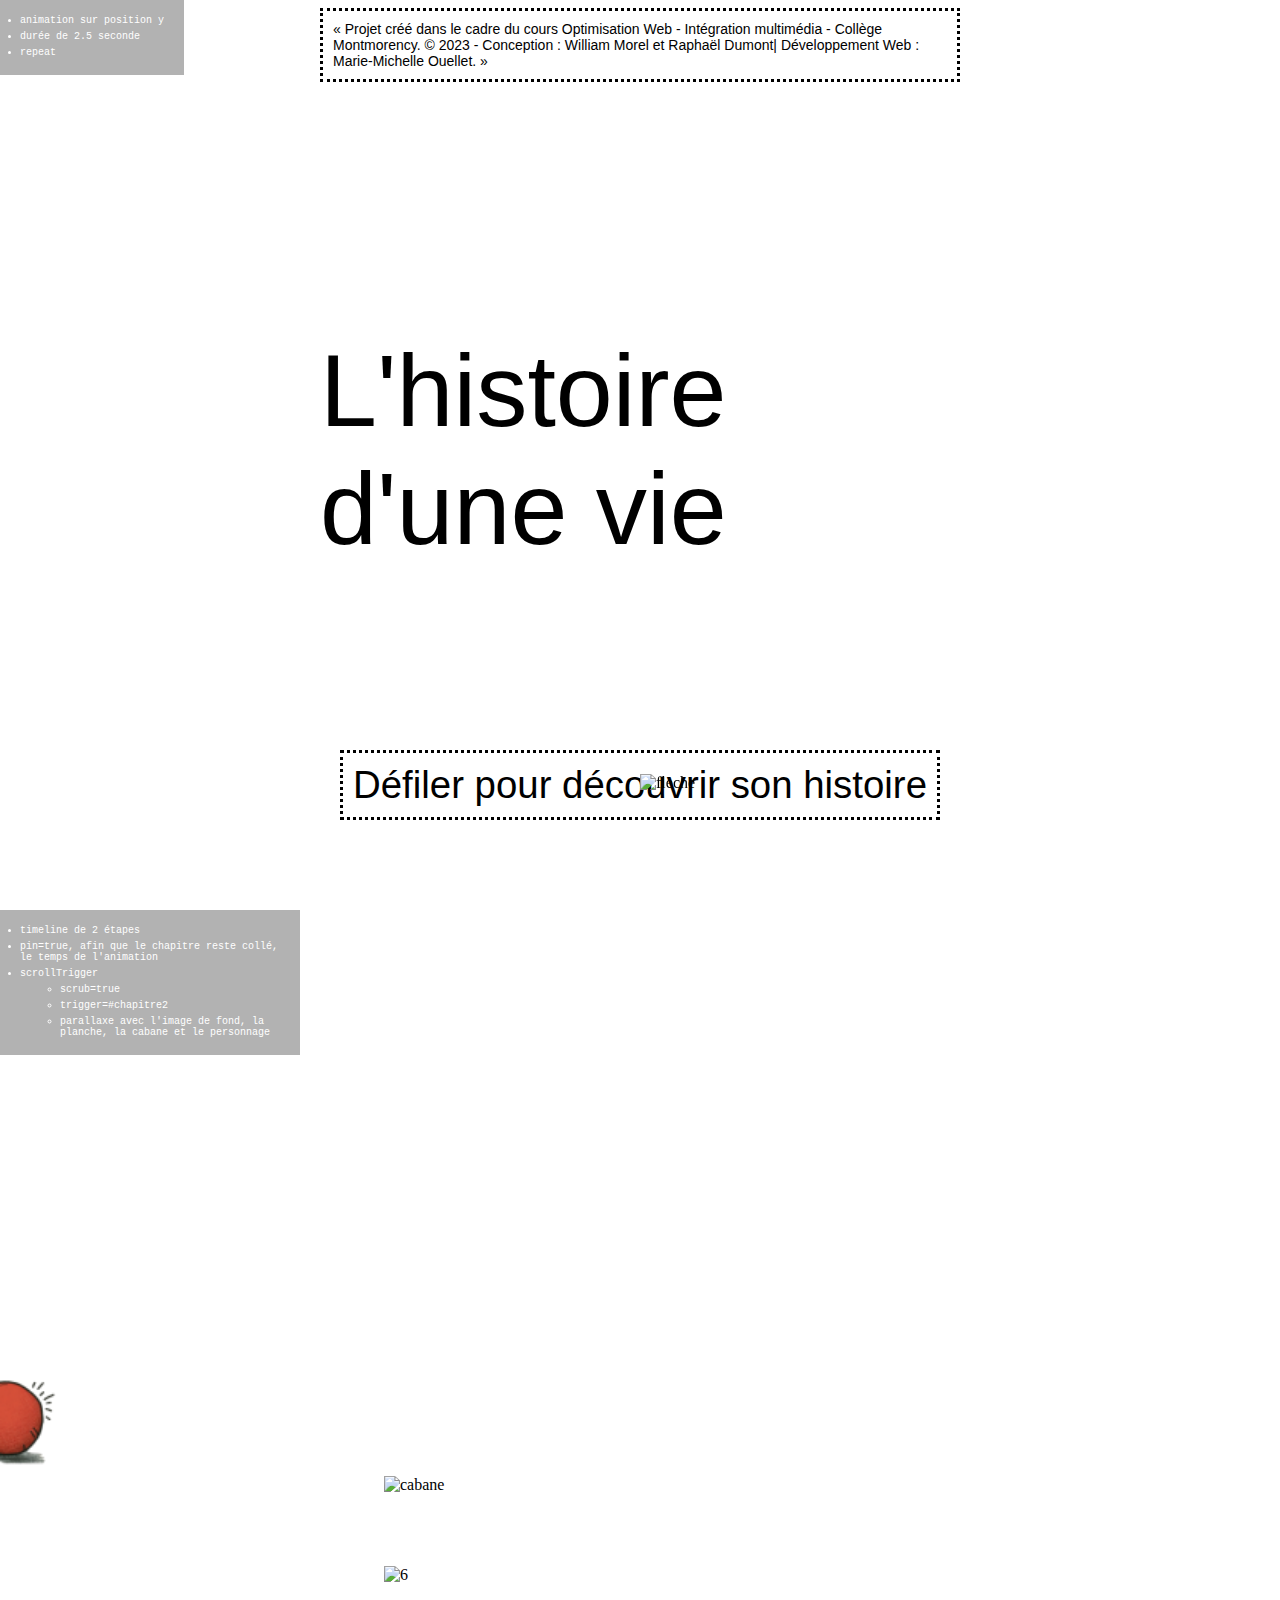
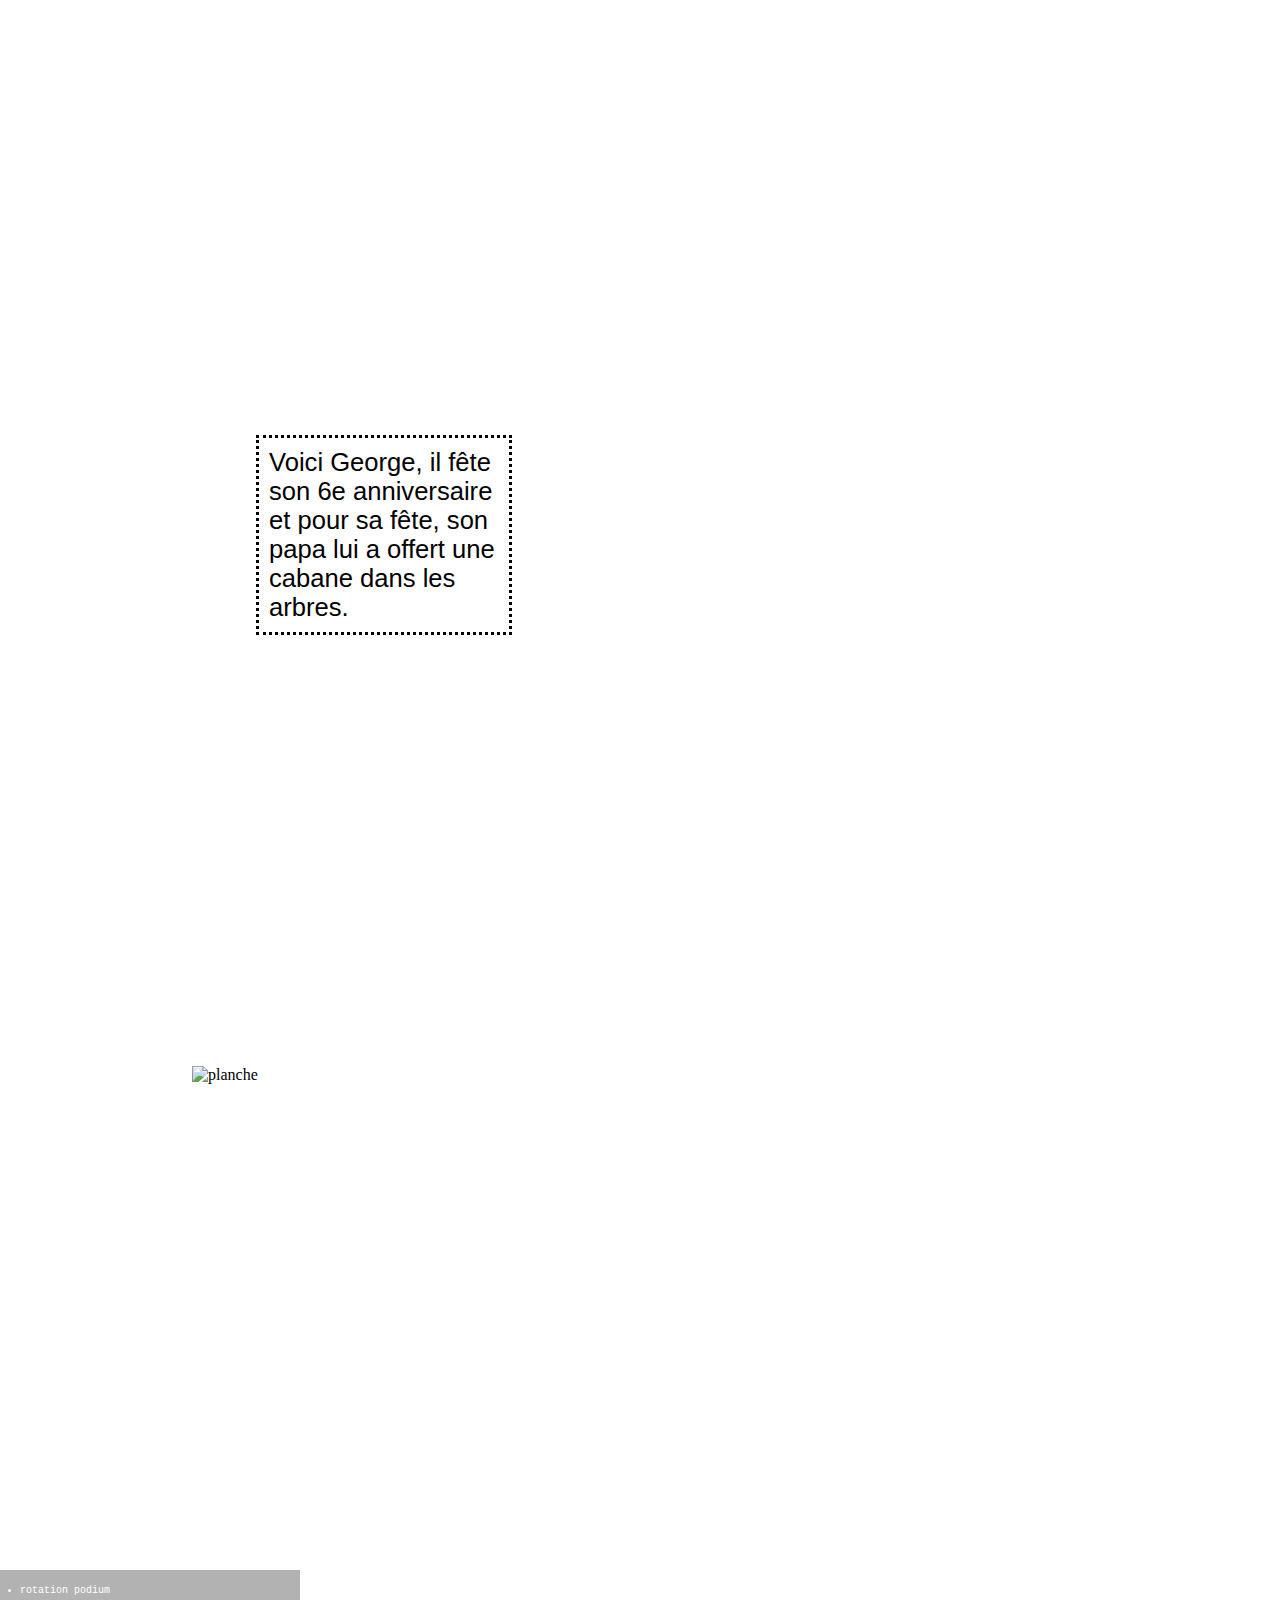
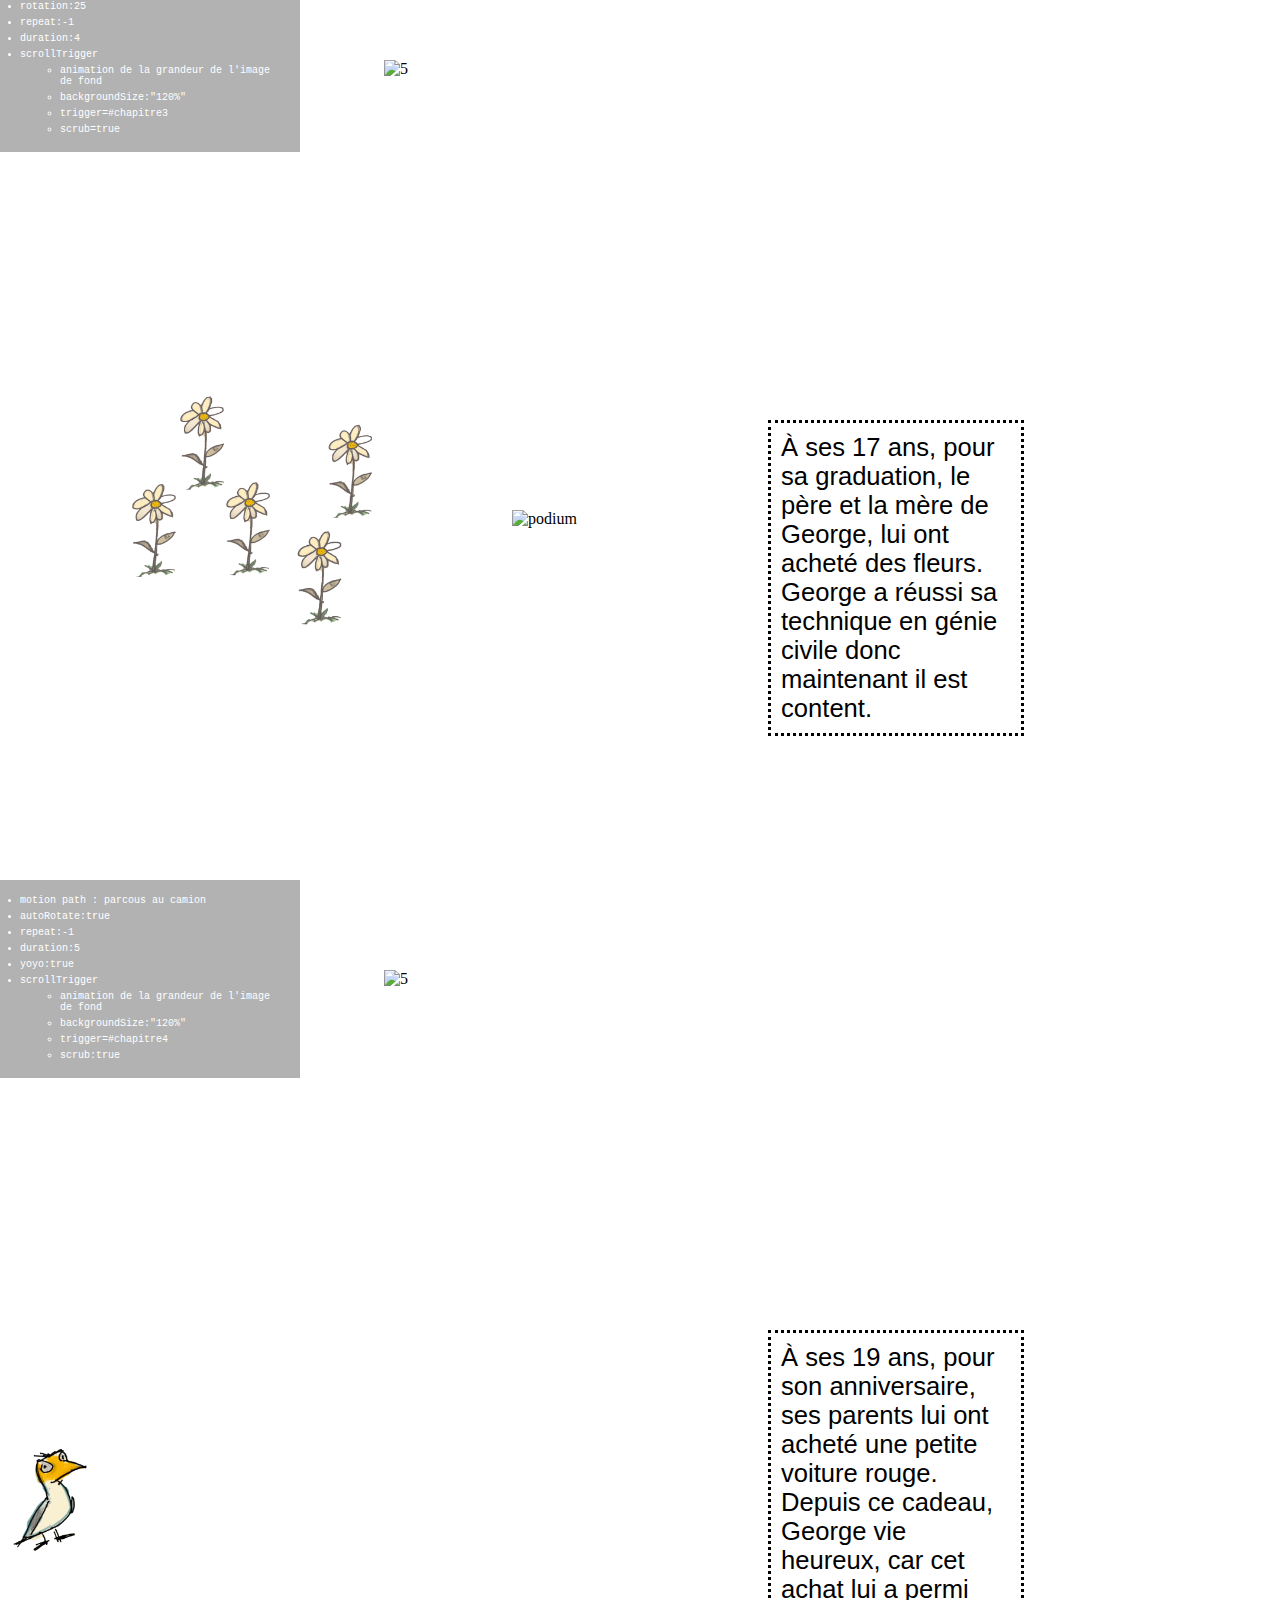
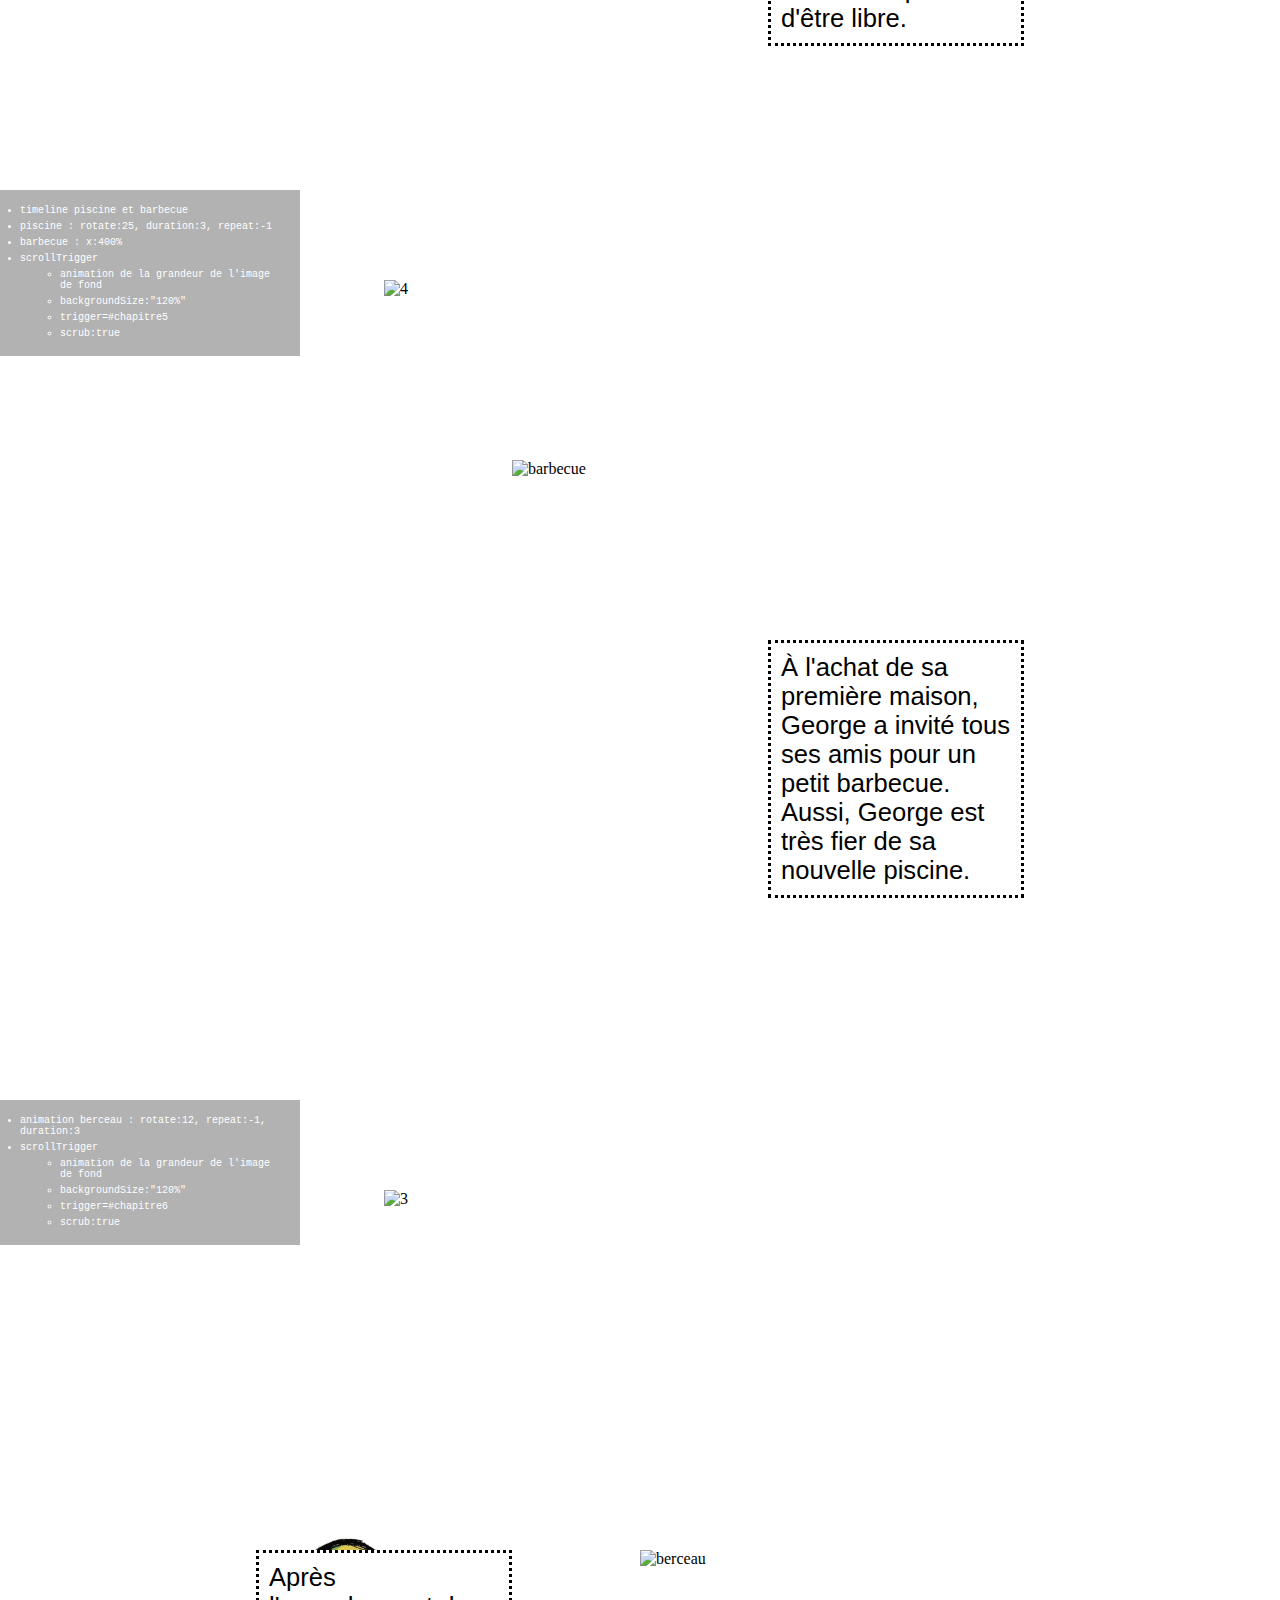
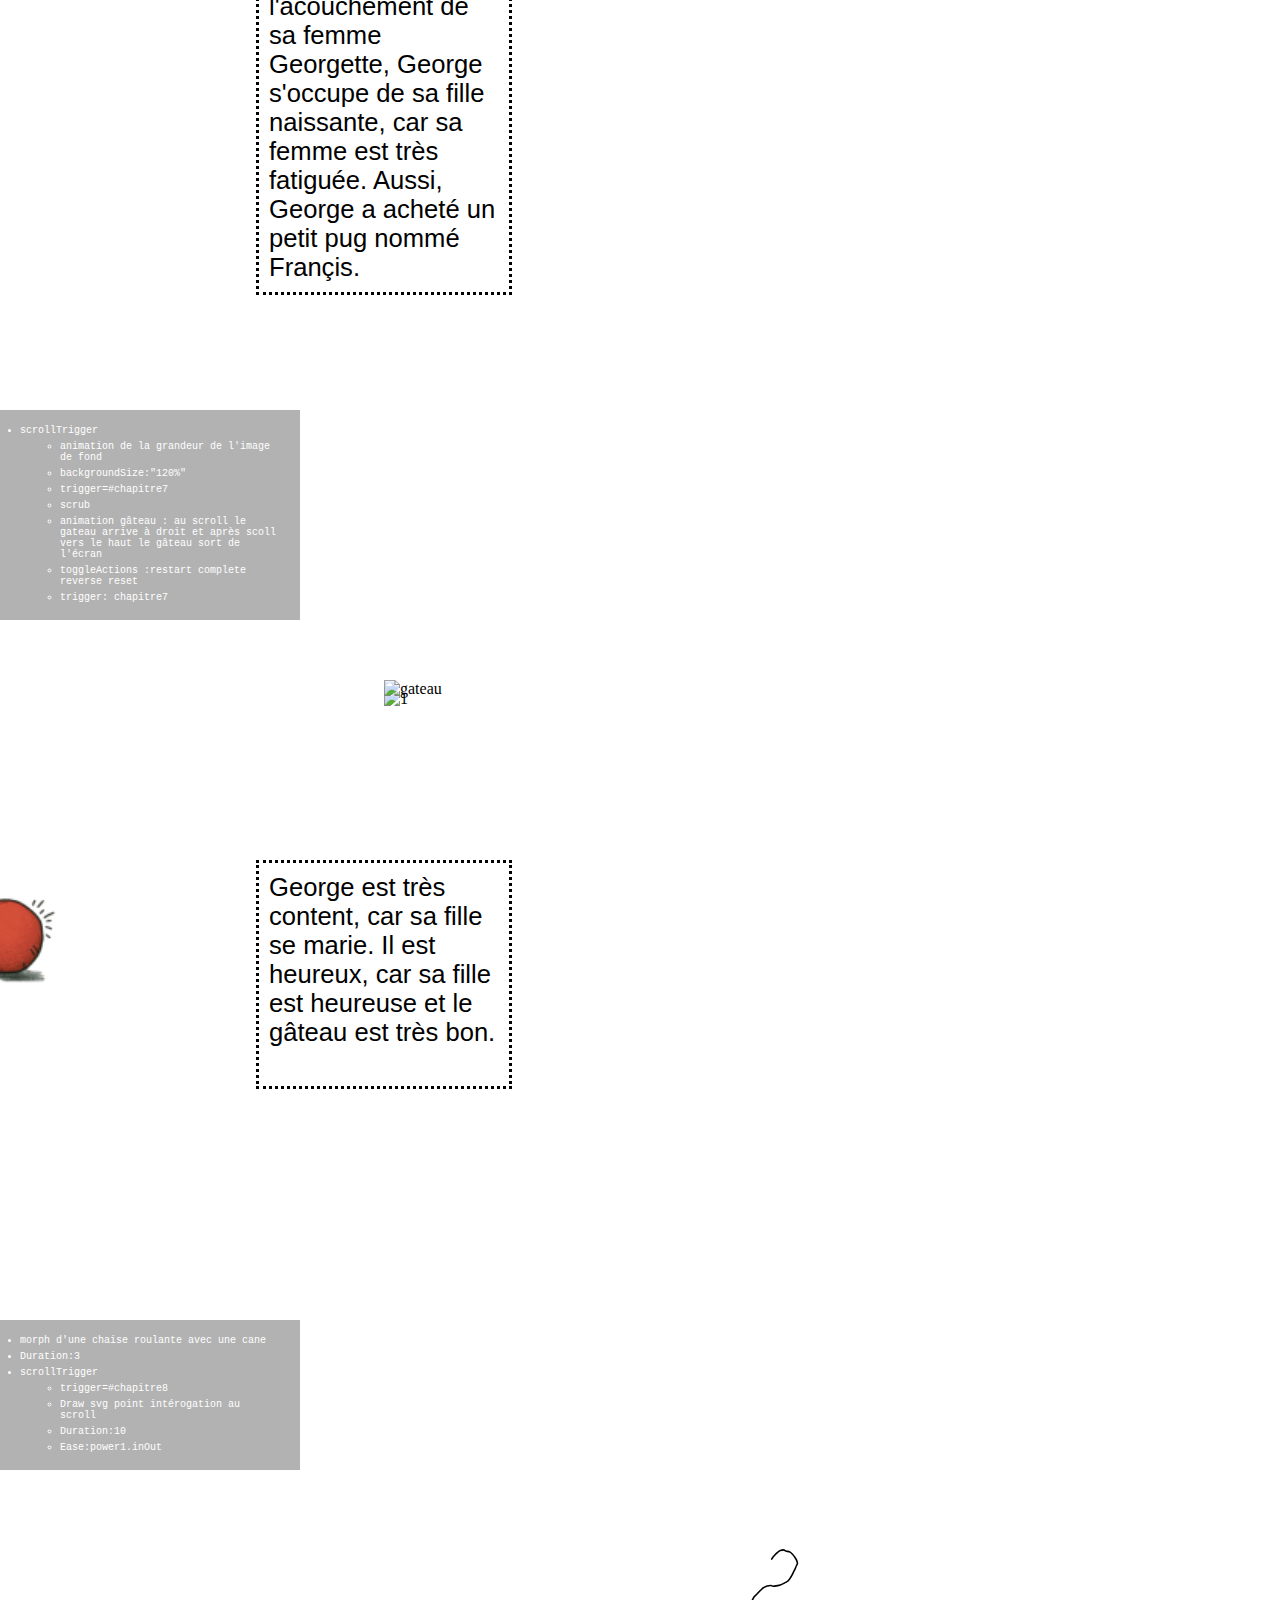
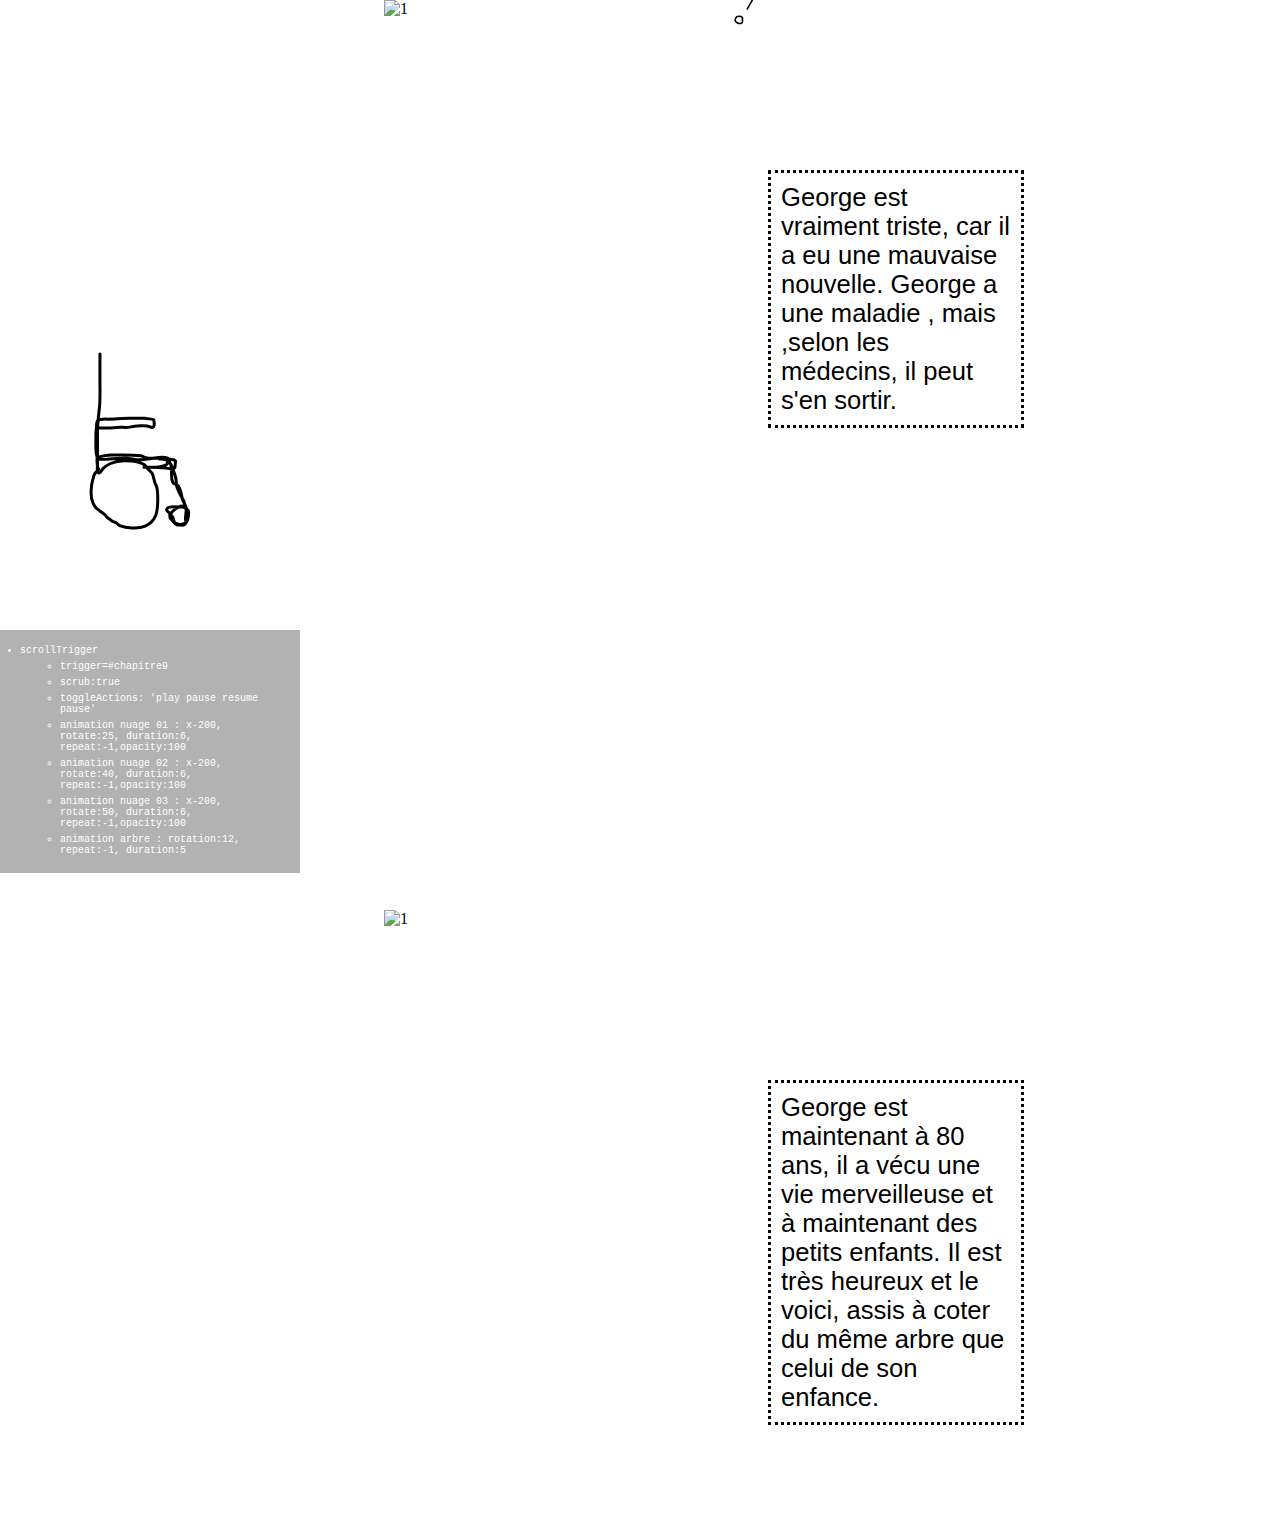
==== commit efd17724: "fini" ====
--- a/index.html
+++ b/index.html
@@ -34,8 +34,9 @@
     <li>pin=true, afin que le chapitre reste collé, le temps de l'animation</li> 
     <li>scrollTrigger 
         <ul> 
+            <li>scrub=true</li> 
             <li>trigger=#chapitre2</li> 
-            <li>...</li> 
+            <li>parallaxe avec l'image de fond, la planche, la cabane et le personnage</li> 
         </ul> 
     </li> 
 </ul> 
@@ -47,12 +48,16 @@
 </section>
 <section id="chapitre3" class="bg"> <!-- chapitre 3 -->
   <ul class="technique-gsap"> 
-    <li>...</li> 
-    <li>...</li> 
-    <li>scrollTrigger 
-        <ul> 
+    <li>rotation podium</li> 
+    <li>rotation:25</li>
+    <li>repeat:-1</li> 
+    <li>duration:4</li>  
+    <li>scrollTrigger 
+        <ul> 
+            <li>animation de la grandeur de l'image de fond</li> 
+            <li>backgroundSize:"120%"</li> 
             <li>trigger=#chapitre3</li> 
-            <li>...</li> 
+            <li>scrub=true</li> 
         </ul> 
     </li> 
 </ul> 
@@ -64,12 +69,17 @@
 
  <section id="chapitre4" class="bg">  <!-- chapitre 4 -->
   <ul class="technique-gsap"> 
-    <li>...</li> 
-    <li>...</li> 
-    <li>scrollTrigger 
-        <ul> 
+    <li>motion path : parcous au camion</li> 
+    <li>autoRotate:true</li> 
+    <li>repeat:-1</li> 
+    <li>duration:5</li> 
+    <li>yoyo:true</li> 
+    <li>scrollTrigger 
+        <ul> 
+            <li>animation de la grandeur de l'image de fond</li> 
+            <li>backgroundSize:"120%"</li>
             <li>trigger=#chapitre4</li> 
-            <li>...</li> 
+            <li>scrub:true</li> 
         </ul> 
     </li> 
 </ul> 
@@ -85,12 +95,15 @@
 
 <section id="chapitre5" class="bg">  <!-- chapitre 5 -->
   <ul class="technique-gsap"> 
-    <li>...</li> 
-    <li>...</li> 
-    <li>scrollTrigger 
-        <ul> 
+    <li>timeline piscine et barbecue</li> 
+    <li>piscine : rotate:25, duration:3, repeat:-1</li>
+    <li>barbecue : x:400%</li>  
+    <li>scrollTrigger 
+        <ul> 
+            <li>animation de la grandeur de l'image de fond</li> 
+            <li>backgroundSize:"120%"</li>
             <li>trigger=#chapitre5</li> 
-            <li>...</li> 
+            <li>scrub:true</li> 
         </ul> 
     </li> 
 </ul> 
@@ -102,12 +115,13 @@
  </section>
  <section id="chapitre6" class="bg">  <!-- chapitre 6 -->
   <ul class="technique-gsap"> 
-    <li>...</li> 
-    <li>...</li> 
-    <li>scrollTrigger 
-        <ul> 
+    <li>animation berceau : rotate:12, repeat:-1, duration:3</li> 
+    <li>scrollTrigger 
+        <ul>
+            <li>animation de la grandeur de l'image de fond</li> 
+            <li>backgroundSize:"120%"</li> 
             <li>trigger=#chapitre6</li> 
-            <li>...</li> 
+            <li>scrub:true</li> 
         </ul> 
     </li> 
 </ul> 
@@ -119,12 +133,15 @@
 
  <section id="chapitre7" class="bg">  <!-- chapitre 7  -->
   <ul class="technique-gsap"> 
-    <li>...</li> 
-    <li>...</li> 
-    <li>scrollTrigger 
-        <ul> 
+    <li>scrollTrigger 
+        <ul>
+            <li>animation de la grandeur de l'image de fond</li> 
+            <li>backgroundSize:"120%"</li> 
             <li>trigger=#chapitre7</li> 
-            <li>...</li> 
+            <li>scrub</li> 
+            <li>animation gâteau : au scroll le gateau arrive à droit et après scoll vers le haut le gâteau sort de l'écran</li> 
+            <li>toggleActions :restart complete reverse reset </li> 
+            <li>trigger: chapitre7</li> 
         </ul> 
     </li> 
 </ul> 
@@ -136,12 +153,14 @@
 
  <section id="chapitre8" class="bg">  <!-- chapitre 8 -->
   <ul class="technique-gsap"> 
-    <li>...</li> 
-    <li>...</li> 
-    <li>scrollTrigger 
-        <ul> 
+    <li>morph d'une chaise roulante avec une cane</li> 
+    <li>Duration:3</li> 
+    <li>scrollTrigger 
+        <ul>
             <li>trigger=#chapitre8</li> 
-            <li>...</li> 
+            <li>Draw svg point intérogation au scroll</li>
+            <li>Duration:10</li>
+            <li>Ease:power1.inOut</li>
         </ul> 
     </li> 
 </ul> 
@@ -163,17 +182,20 @@
 
 <section id="chapitre9" class="bg">  <!-- chapitre 9 -->
   <ul class="technique-gsap"> 
-    <li>...</li> 
-    <li>...</li> 
     <li>scrollTrigger 
         <ul> 
             <li>trigger=#chapitre9</li> 
-            <li>...</li> 
-        </ul> 
-    </li> 
-</ul> 
- <div> <img  class="papier" src="img/img_elements_visuels/paper1.webp" alt="paper"><p class="t_8"> George est maintenant à 80 ans, il a vécu une vie merveilleuse et à maintenant des petits enfants. Il est très heureux et le voici, assis à coter du même arbre que celui de son enfance.</p></div>    
- <img class="perso perso_1" style="bottom: 34.8493%" src="img/img_personnages/1.png" alt="1">
+            <li>scrub:true</li>
+            <li> toggleActions: 'play pause resume pause'</li>
+            <li> animation nuage 01 : x-200, rotate:25, duration:6, repeat:-1,opacity:100</li>
+            <li> animation nuage 02 : x-200, rotate:40, duration:6, repeat:-1,opacity:100</li>
+            <li> animation nuage 03 : x-200, rotate:50, duration:6, repeat:-1,opacity:100</li>
+            <li> animation arbre : rotation:12, repeat:-1, duration:5</li>
+        </ul> 
+    </li> 
+</ul> 
+ <div><p class="t_8"> George est maintenant à 80 ans, il a vécu une vie merveilleuse et à maintenant des petits enfants. Il est très heureux et le voici, assis à coter du même arbre que celui de son enfance.</p></div>    
+ <img class="perso perso_1" style="bottom: 34.8493%" src="img/img_personnages/1.webp" alt="1">
  <img class="nuage no1" style="translate: none; rotate: none; scale: none;" id="ev_nuage_01" src="img/img_elements_visuels/nuage_01.webp" alt="nuage_01">  
 <img class="nuage no2" style="translate: none; rotate: none; scale: none;" id="ev_nuage_02" src="img/img_elements_visuels/nuage_02.webp" alt="nuage_02">  
  <img class="nuage no3" style="translate: none; rotate: none; scale: none;" id="ev_nuage_03" src="img/img_elements_visuels/nuage_03.webp" alt="nuage_03">  
--- a/css/styles.css
+++ b/css/styles.css
@@ -14,6 +14,15 @@
 font-size: 08vw;
 }
 
+p{
+    background-color: rgb(255, 255, 255);
+    padding: 10px;
+    border: solid;
+    border-style:dotted ;
+    z-index: 2;
+}
+
+
 .morph{
     position: absolute;
     bottom: 10vh;
@@ -123,6 +132,11 @@
 bottom: 0vh;
 }
 
+.perso_1{
+    top: 550px;
+}
+
+
 
 #ev_planche{
     position: absolute;
@@ -156,7 +170,7 @@
 
 #ev_camion{
     position: absolute;
-    z-index:2;
+    z-index:1;
     width: 60vw;
     height:70vh;
     object-fit: contain; 
@@ -292,7 +306,7 @@
 }
 
 header {
-    background-image: url("../img/img_arriere_plan/champs.png");
+    background-image: url("../img/img_arriere_plan/champs.webp");
 height: 100vh;
 width: 100vw;
 background-position: center;
@@ -301,7 +315,7 @@
 }
 
 #chapitre2{
-    background-image: url("../img/img_arriere_plan/forêt.png");
+    background-image: url("../img/img_arriere_plan/forêt.webp");
 height: 250vh;
 width: 100vw;
 background-position: center;
@@ -312,7 +326,7 @@
 }
 
 #chapitre3{
-    background-image: url("../img/img_arriere_plan/auditorium.png");
+    background-image: url("../img/img_arriere_plan/auditorium.webp");
 height: 100vh;
 width: 100vw;
 background-position: center;
@@ -321,34 +335,37 @@
 }
 
 #chapitre4{
-    background-image: url("../img/img_arriere_plan/stationnement.png");
-height: 100vh;
-width: 100vw;
-background-position: center;
-background-repeat: no-repeat;
-background-size: cover;
+    background-image: url("../img/img_arriere_plan/stationnement.webp");
+height: 100vh;
+width: 100vw;
+background-position: center;
+background-repeat: no-repeat;
+background-size: cover;
+z-index:1;
 }
 
 #chapitre5{
-    background-image: url("../img/img_arriere_plan/cours.png");
-height: 100vh;
-width: 100vw;
-background-position: center;
-background-repeat: no-repeat;
-background-size: cover;
+    background-image: url("../img/img_arriere_plan/cours.webp");
+height: 100vh;
+width: 100vw;
+background-position: center;
+background-repeat: no-repeat;
+background-size: cover;
+z-index:1;
 }
 
 #chapitre6{
-    background-image: url("../img/img_arriere_plan/chambre.png");
-height: 100vh;
-width: 100vw;
-background-position: center;
-background-repeat: no-repeat;
-background-size: cover;
+    background-image: url("../img/img_arriere_plan/chambre.webp");
+height: 100vh;
+width: 100vw;
+background-position: center;
+background-repeat: no-repeat;
+background-size: cover;
+z-index:1;
 }
 
 #chapitre7{
-    background-image: url("../img/img_arriere_plan/mariage.png");
+    background-image: url("../img/img_arriere_plan/mariage.webp");
 height: 100vh;
 width: 100vw;
 background-position: center;
@@ -357,7 +374,7 @@
 }
 
 #chapitre8{
-    background-image: url("../img/img_arriere_plan/chambre_vide.png");
+    background-image: url("../img/img_arriere_plan/chambre_vide.webp");
 height: 100vh;
 width: 100vw;
 background-position: center;
@@ -366,7 +383,7 @@
 }
 
 #chapitre9{
-    background-image: url("../img/img_arriere_plan/forêt.png");
+    background-image: url("../img/img_arriere_plan/forêt.webp");
 height: 100vh;
 width: 100vw;
 background-position: center;
@@ -382,12 +399,14 @@
     /* spritesheet_ball*/
 
 .spritesheet_ball {
+    position: absolute;
+    z-index:10;
     width: 50vw;
     aspect-ratio: 1/1;
     background-repeat: no-repeat;
     background-size:cover;
 
-    background-image: url('../img/img_sprites_sheets/spritesheet-ball.png');
+    background-image: url('../img/img_sprites_sheets/spritesheet-ball_optim.png');
   
 
     animation-name: bond;
@@ -404,6 +423,7 @@
       /* spritesheet_fleur */
 
   .spritesheet_fleur {
+    z-index: 10;
 
     width: 50vw;
     aspect-ratio: 1/1;
@@ -411,7 +431,7 @@
     background-size:cover;
   
 
-    background-image: url('../img/img_sprites_sheets/spritesheet-fleur.png');
+    background-image: url('../img/img_sprites_sheets/spritesheet-fleur_opti.png');
   
 
     animation-name: bond;
@@ -430,6 +450,7 @@
         /* spritesheet_skite */
 
         .spritesheet_skite {
+            z-index: 10;
 
             width: 50vw;
             aspect-ratio: 1/1;
@@ -437,7 +458,7 @@
             background-size:cover;
           
         
-            background-image: url('../img/img_sprites_sheets/spritesheet-skite.png');
+            background-image: url('../img/img_sprites_sheets/spritesheet-oiseau_opti.png');
           
         
             animation-name: bond;
@@ -456,6 +477,7 @@
                 /* spritesheet_oiseau */
 
   .spritesheet_oiseau {
+    z-index: 10;
 
     width: 50vw;
     aspect-ratio: 1/1;
@@ -463,7 +485,7 @@
     background-size:cover;
   
 
-    background-image: url('../img/img_sprites_sheets/spritesheet-oiseau.png');
+    background-image: url('../img/img_sprites_sheets/spritesheet-skite_opti.png');
   
 
     animation-name: bond;
@@ -482,14 +504,14 @@
         /* spritesheet_chien */
 
         .spritesheet_chien {
-
+            z-index: 10;
             width: 50vw;
             aspect-ratio: 1/1;
             background-repeat: no-repeat;
             background-size:cover;
           
         
-            background-image: url('../img/img_sprites_sheets/spritesheet_chien.png');
+            background-image: url('../img/img_sprites_sheets/spritesheet_ballon_fete_optim.png');
           
         
             animation-name: bond;
@@ -508,14 +530,14 @@
                 /* spritesheet_ballon */
 
   .spritesheet_ballon {
-
+      z-index: 10;
     width: 50vw;
     aspect-ratio: 1/1;
     background-repeat: no-repeat;
     background-size:cover;
   
 
-    background-image: url('../img/img_sprites_sheets/spritesheet_ballon_fete.png');
+    background-image: url('../img/img_sprites_sheets/spritesheet-ball_optim.png');
   
 
     animation-name: bond;
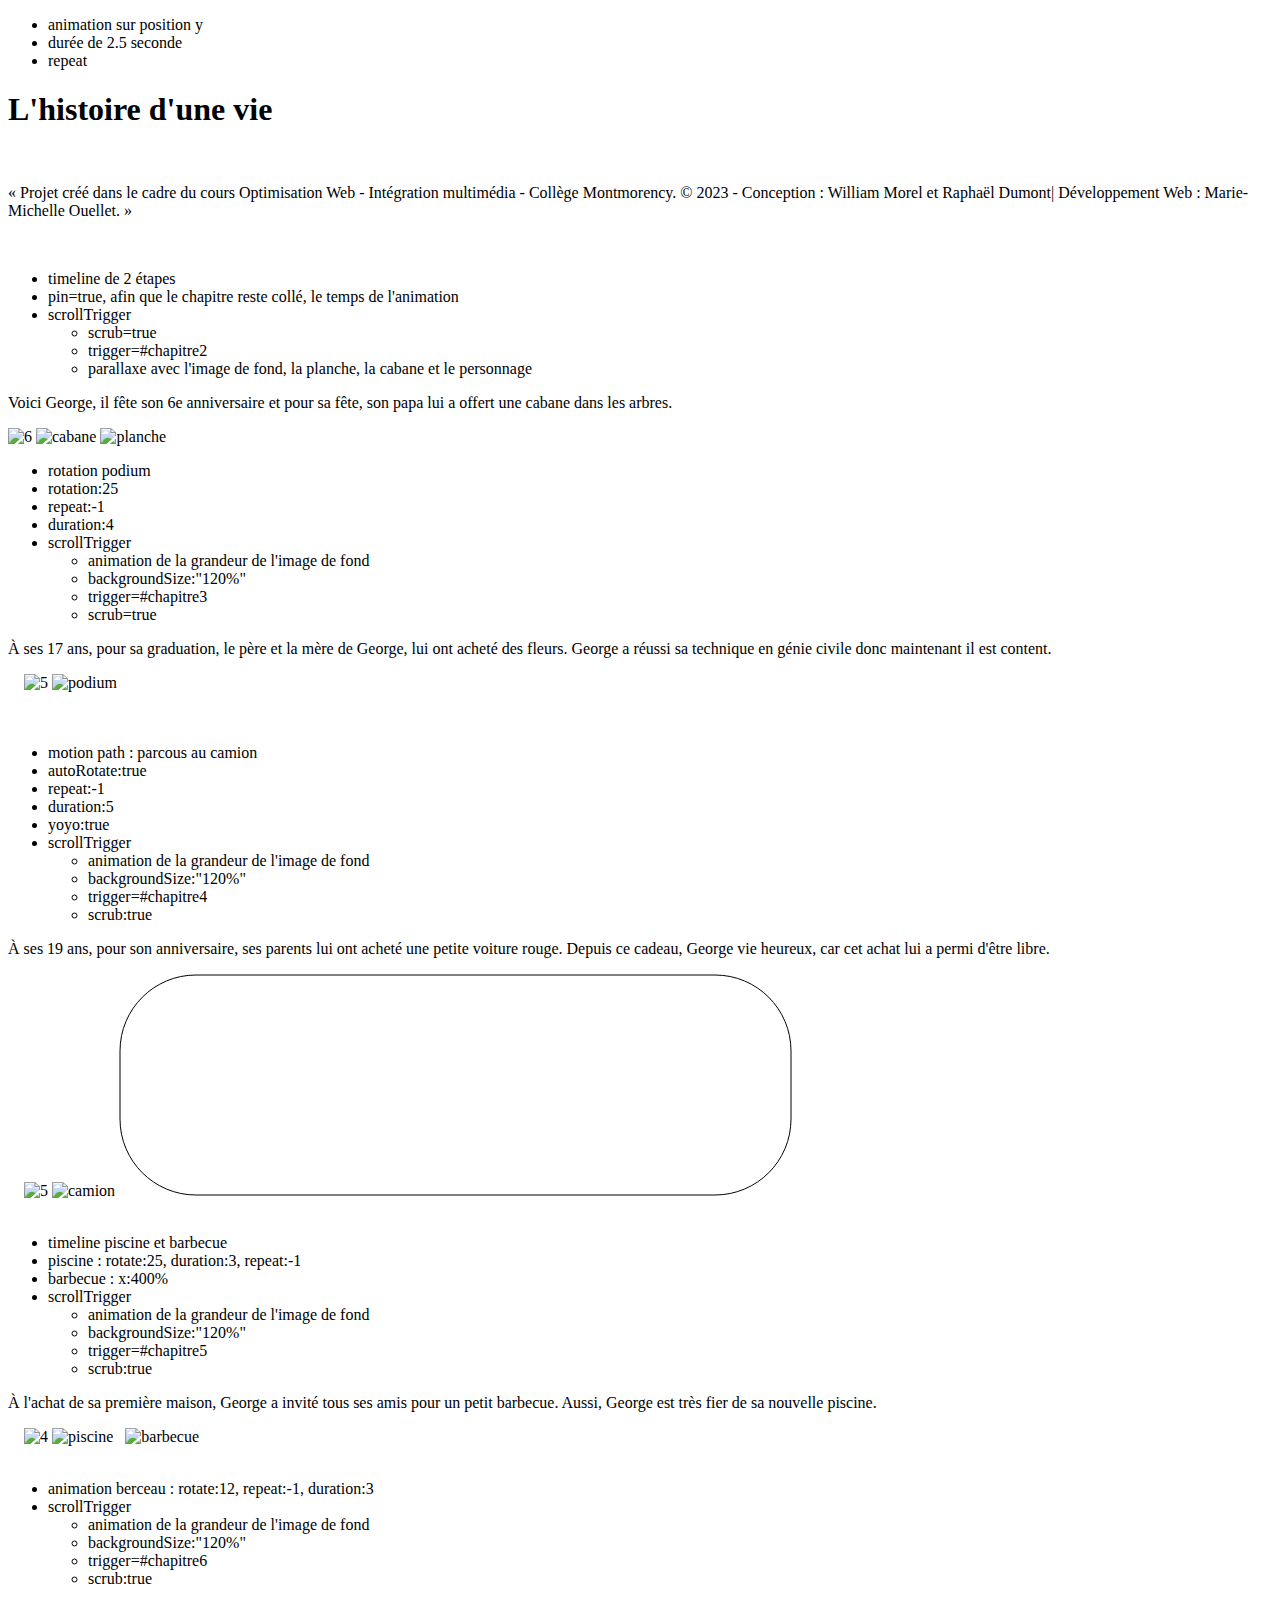
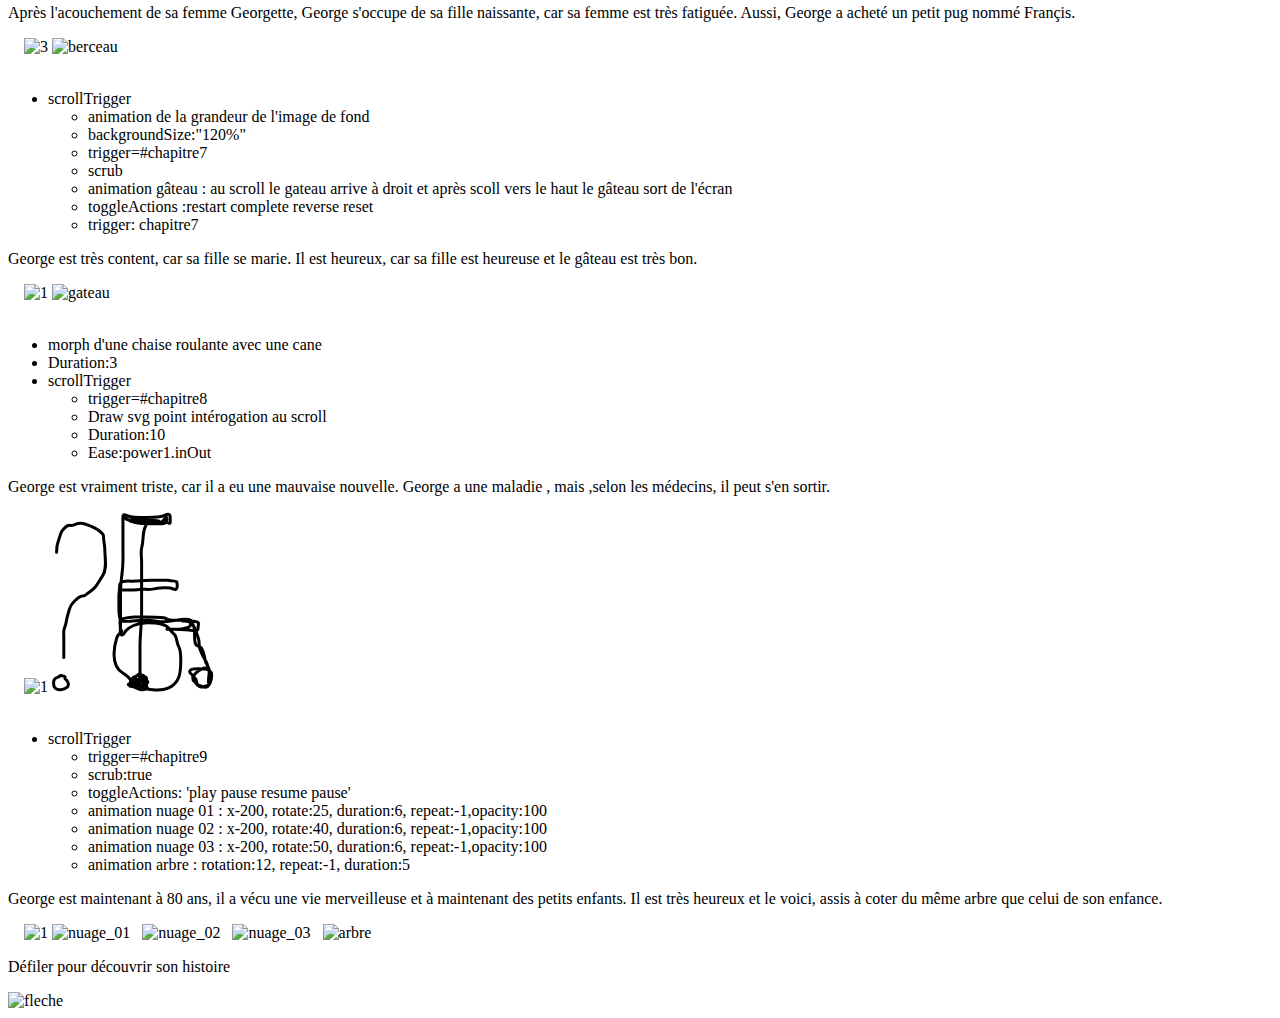
==== commit 294021e7: "mimi" ====
--- a/index.html
+++ b/index.html
@@ -4,8 +4,9 @@
 <meta charset="UTF-8">
 <meta http-equiv="X-UA-Compatible" content="IE=edge">
 <meta name="viewport" content="width=device-width, initial-scale=1.0">
+<meta name="description" content="Voici un jeu Scrollytelling créé dans le cours d'Optimisation Web. Ce site vous permettra de vivre la vie de Gérard et d'explorer celle-ci dans une sorte de journal d'image. Amusez-vous.">
 <title>L'histoire d'une vie</title>
-<link rel="stylesheet" href="css/styles.css">
+<link rel="stylesheet" href="css/stylemimi.css">
 <link rel="stylesheet" href="https://use.typekit.net/mme3luw.css">
 <!-- favicon -->
 <link rel="icon" type="image/x-icon" href="img/favicon/favicon.webp">
@@ -212,10 +213,10 @@
 </footer>
 
 <script src="https://cdnjs.cloudflare.com/ajax/libs/gsap/3.11.5/gsap.min.js"></script>
- <!-- <script src="https://assets.codepen.io/16327/MorphSVGPlugin3.min.js"></script> -->
-<!--  <script src="https://assets.codepen.io/16327/DrawSVGPlugin3.min.js"></script> -->
+ <script src="https://assets.codepen.io/16327/MorphSVGPlugin3.min.js"></script>
+<script src="https://assets.codepen.io/16327/DrawSVGPlugin3.min.js"></script>
 <script src="https://cdnjs.cloudflare.com/ajax/libs/gsap/3.11.5/ScrollTrigger.min.js"></script>
 <script src="https://cdnjs.cloudflare.com/ajax/libs/gsap/3.11.5/MotionPathPlugin.min.js"></script>
-<script src="script/script.js"></script> 
+<script src="script/scriptmimi.js"></script> 
 </body>
 </html>
